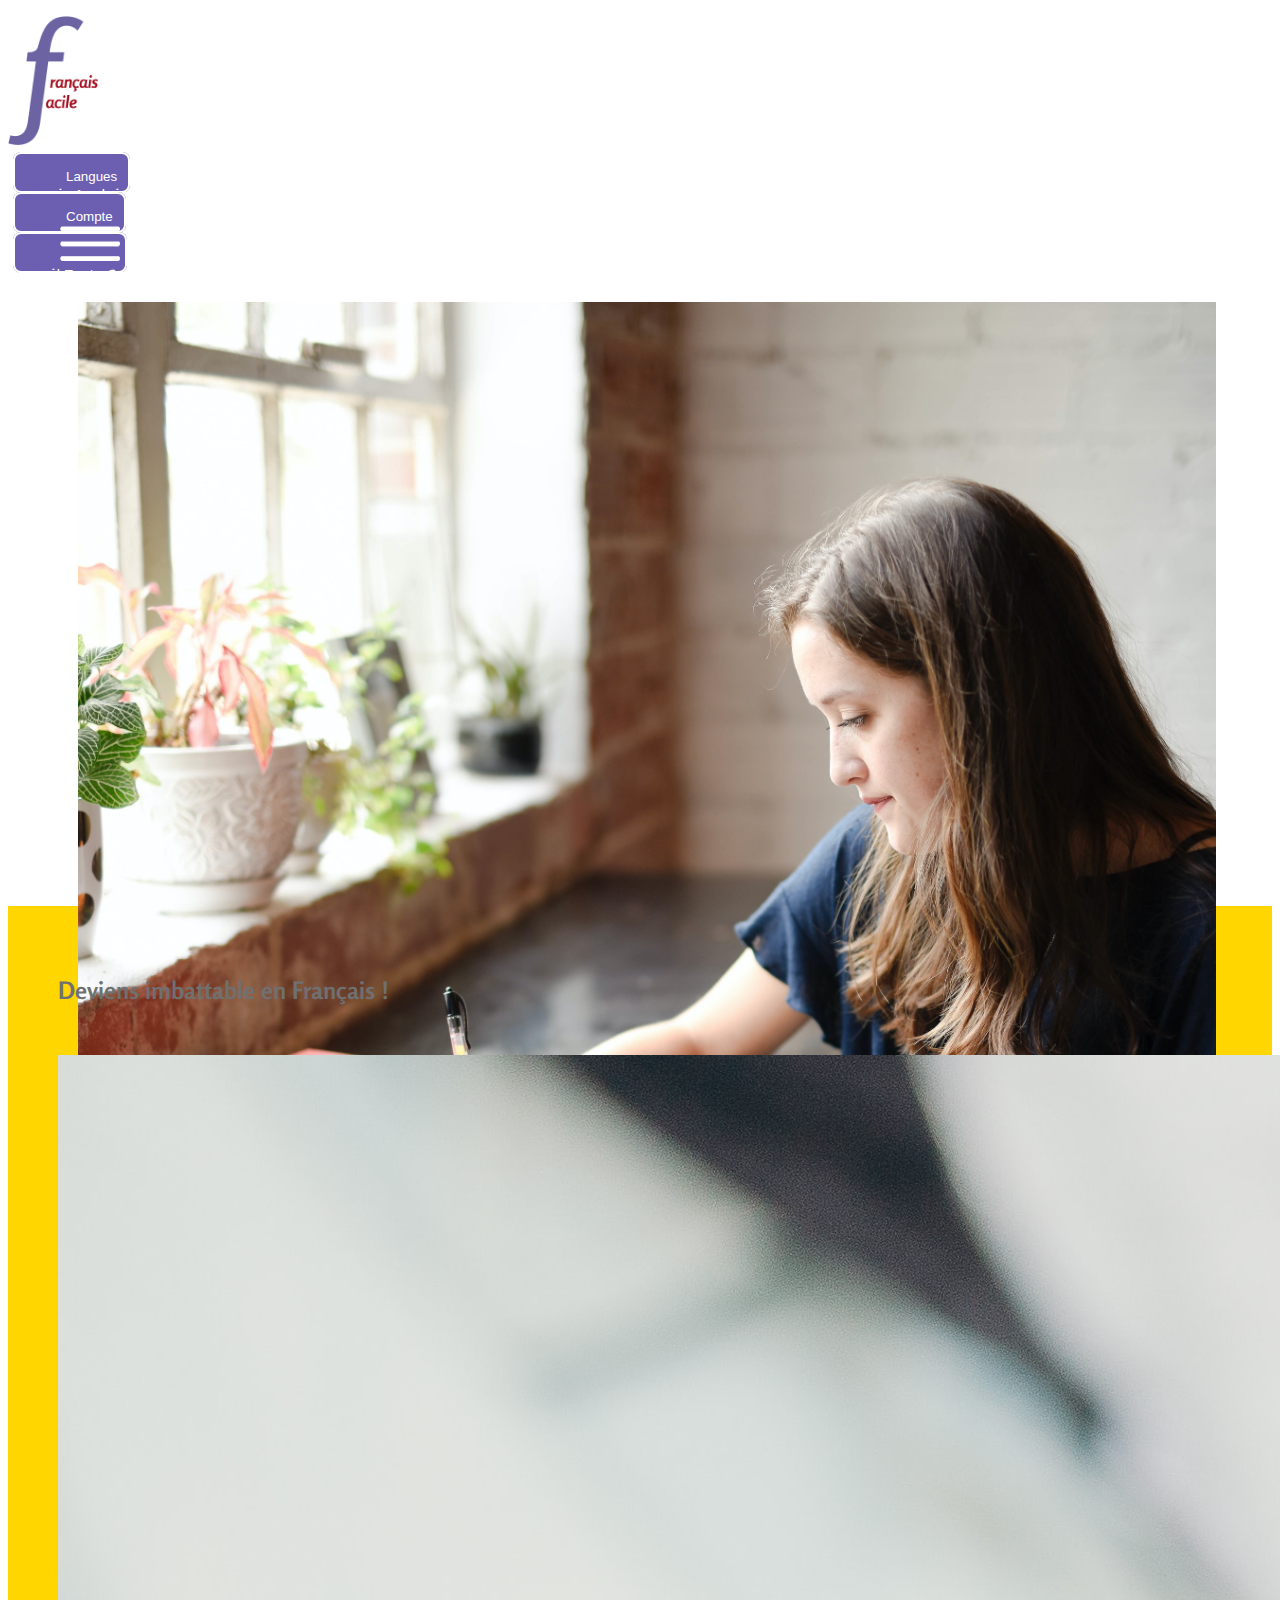
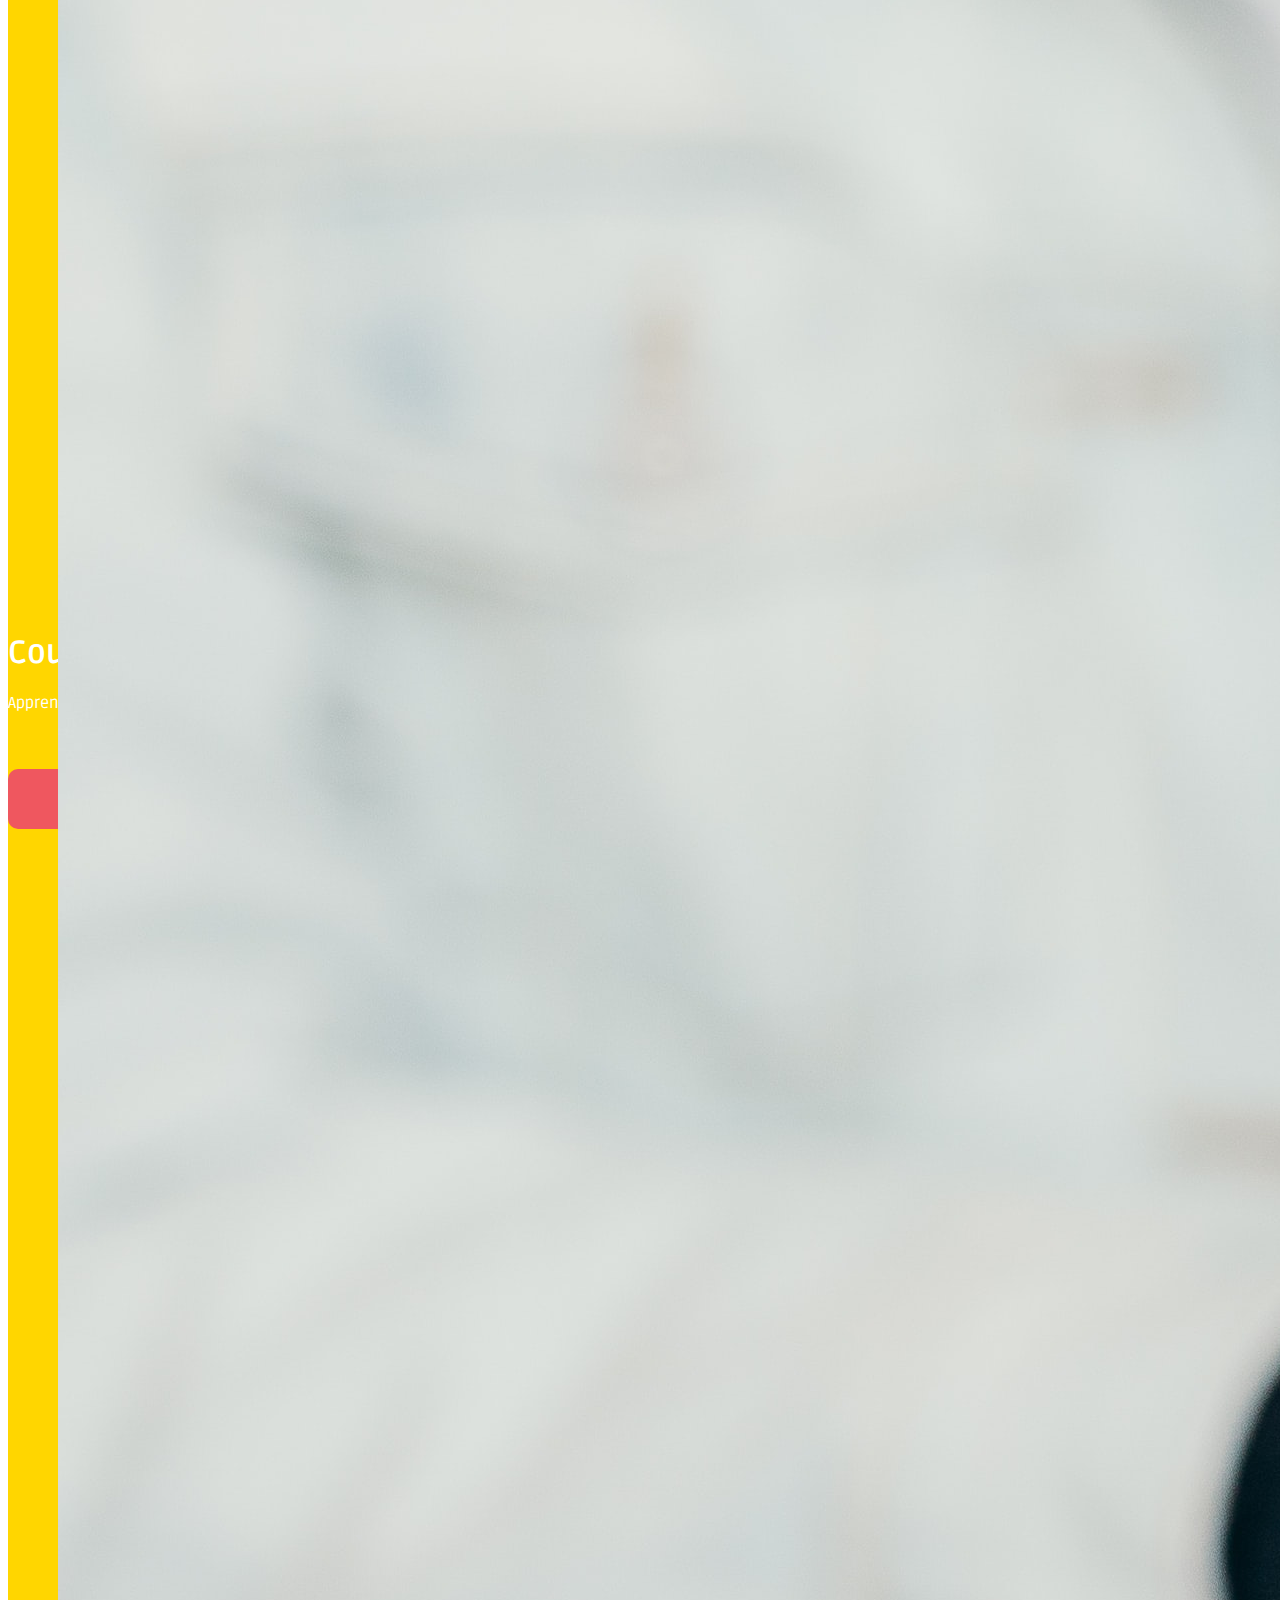
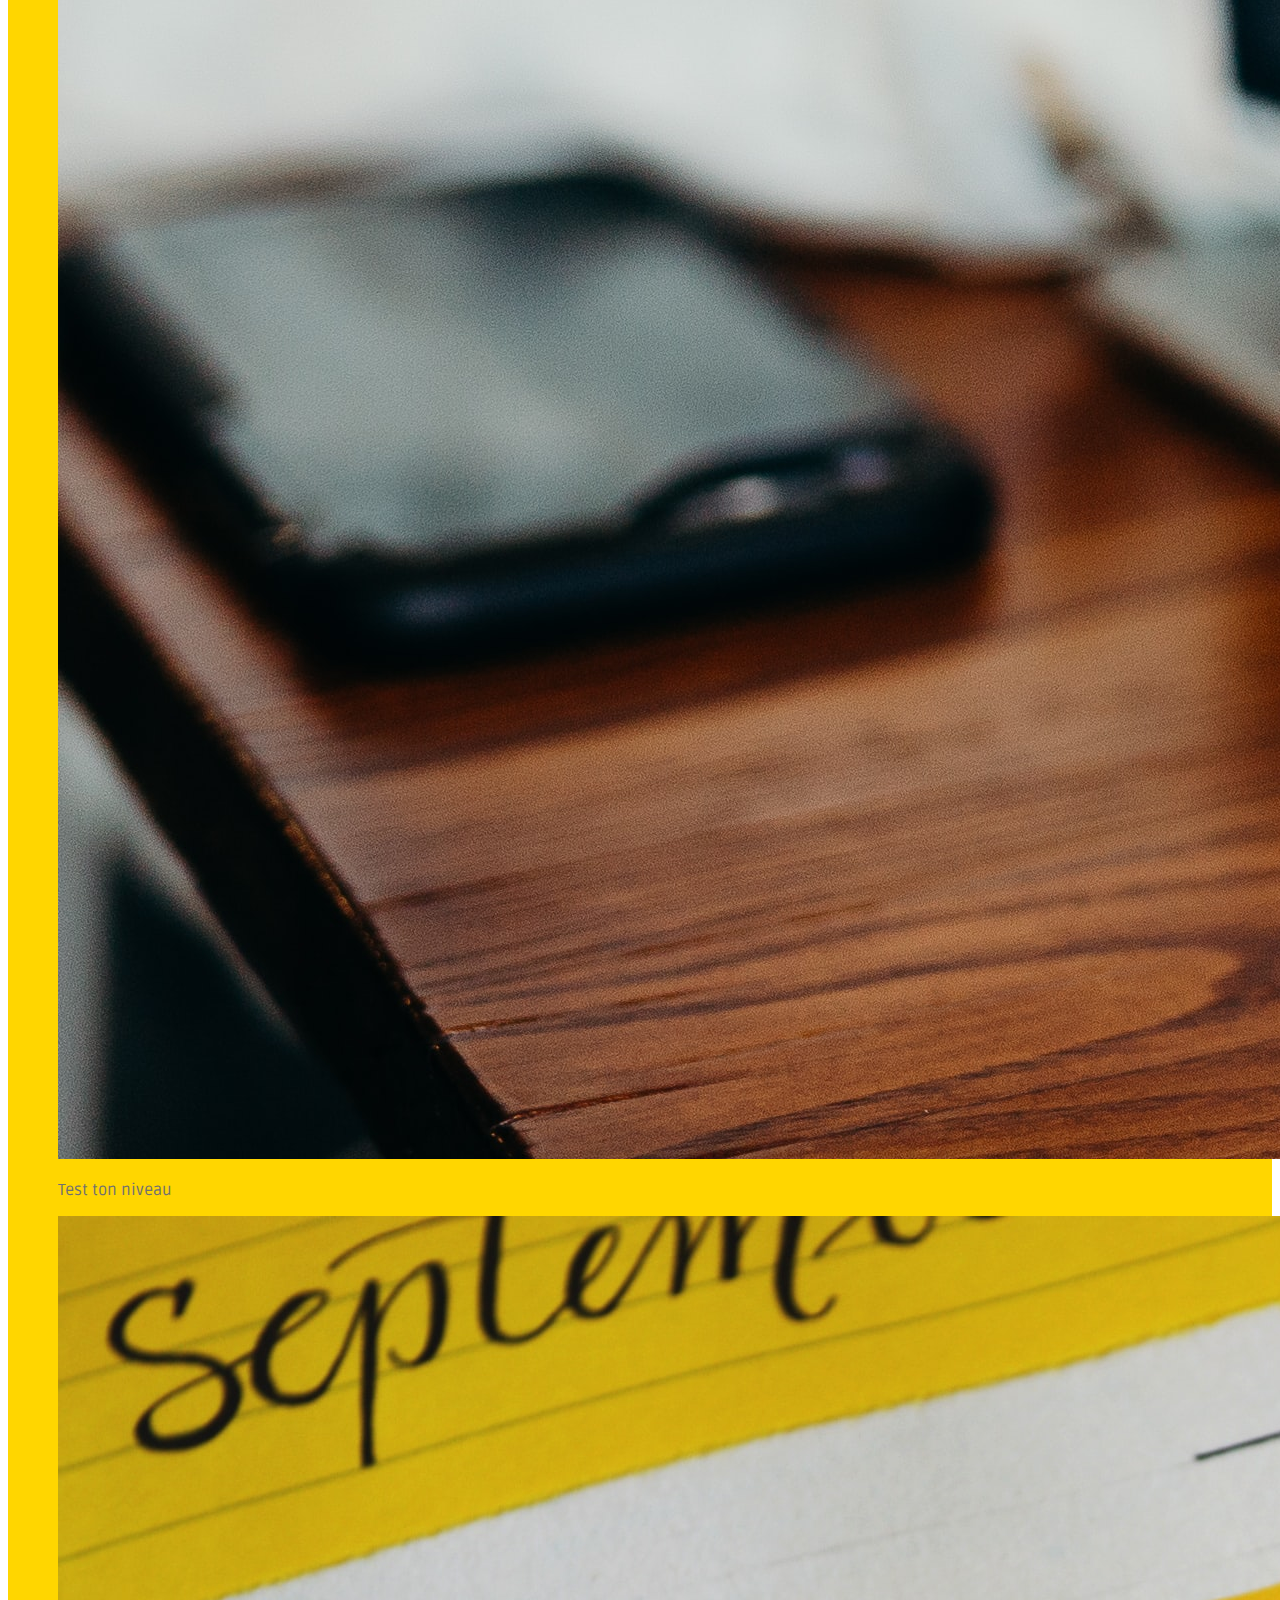
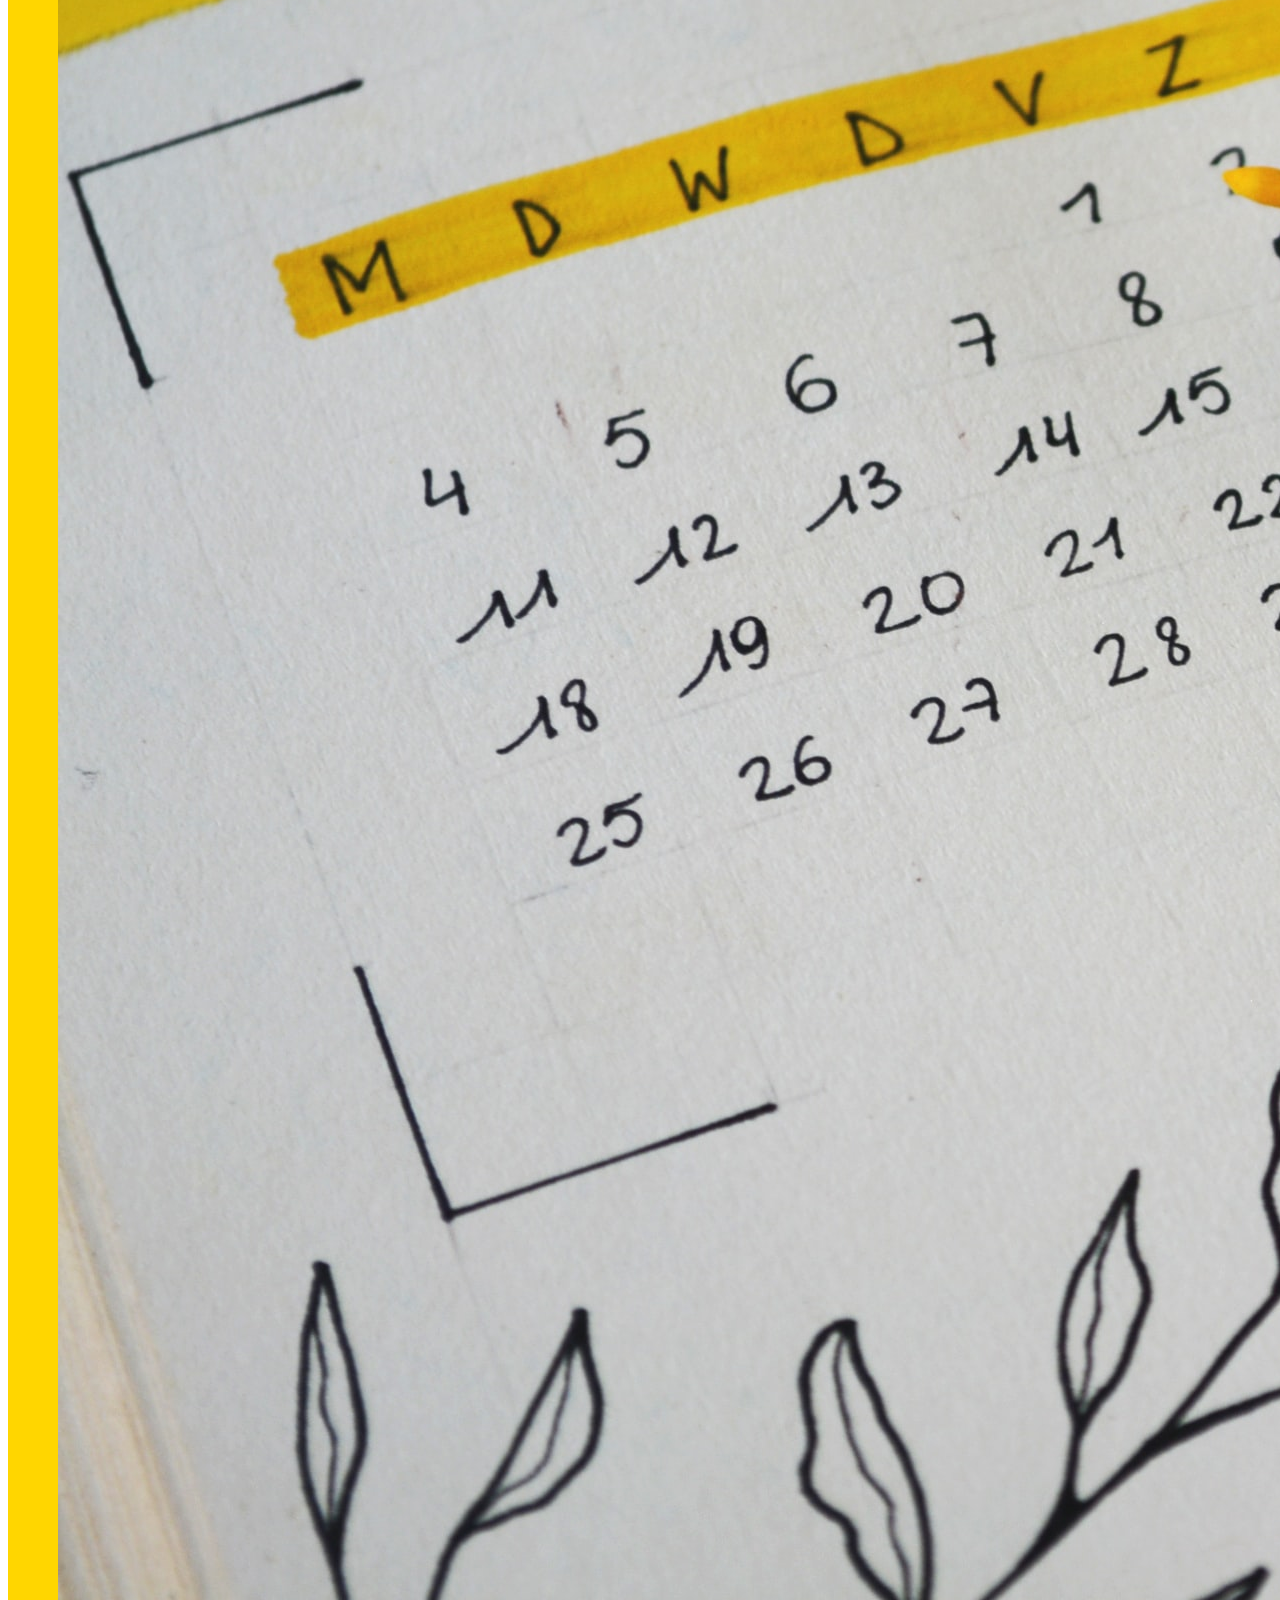
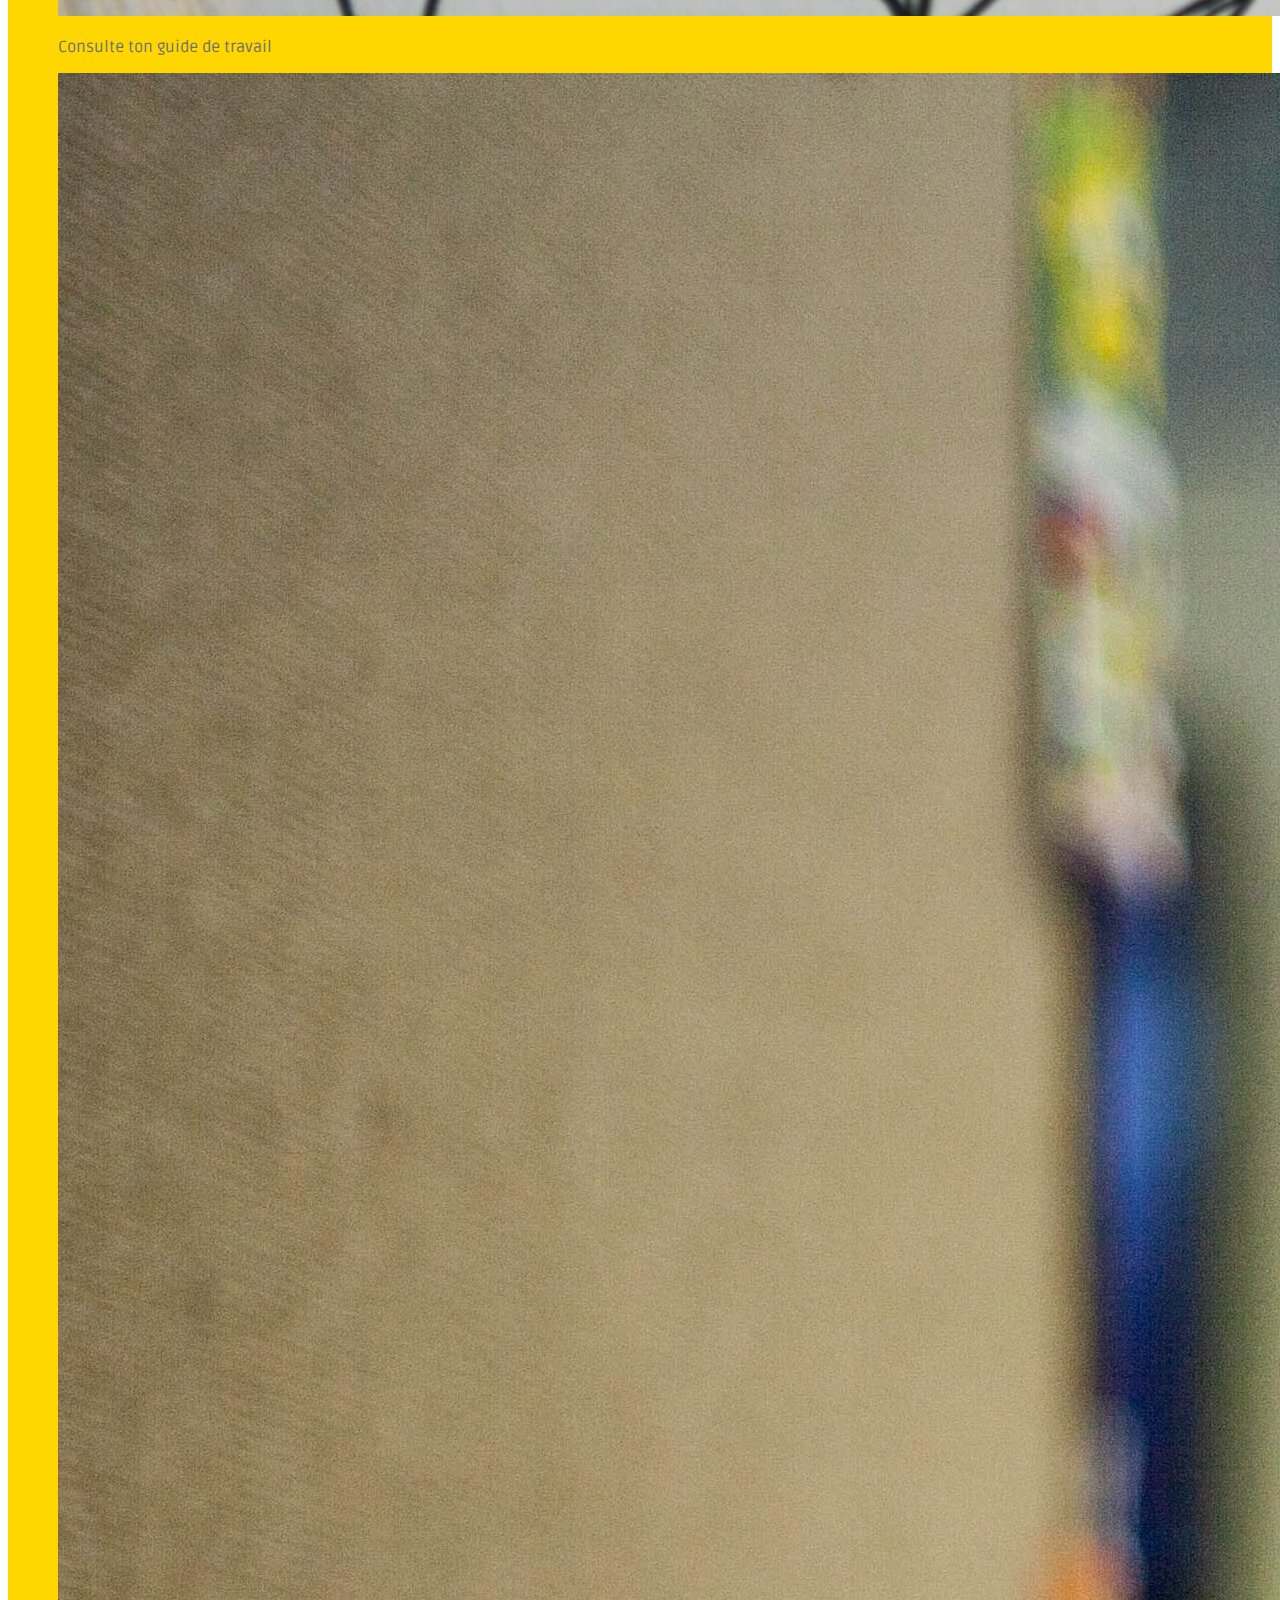
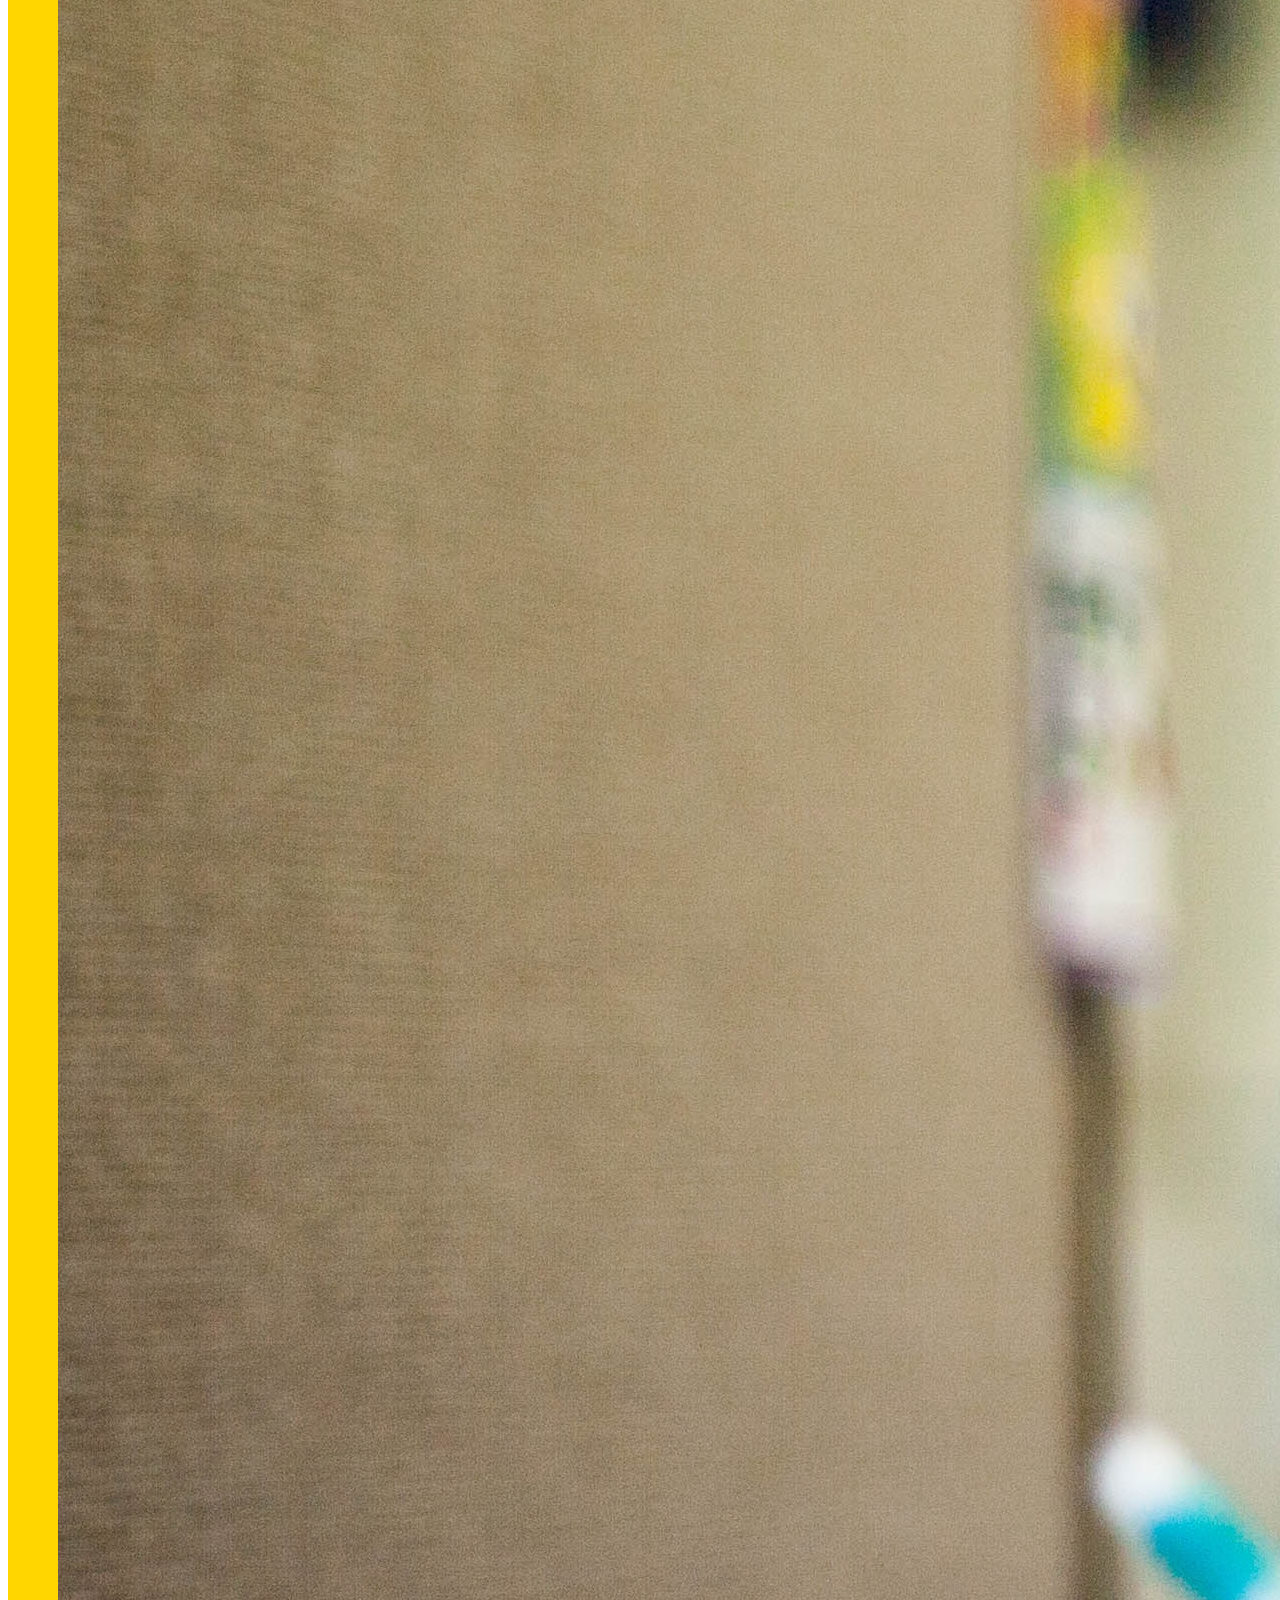
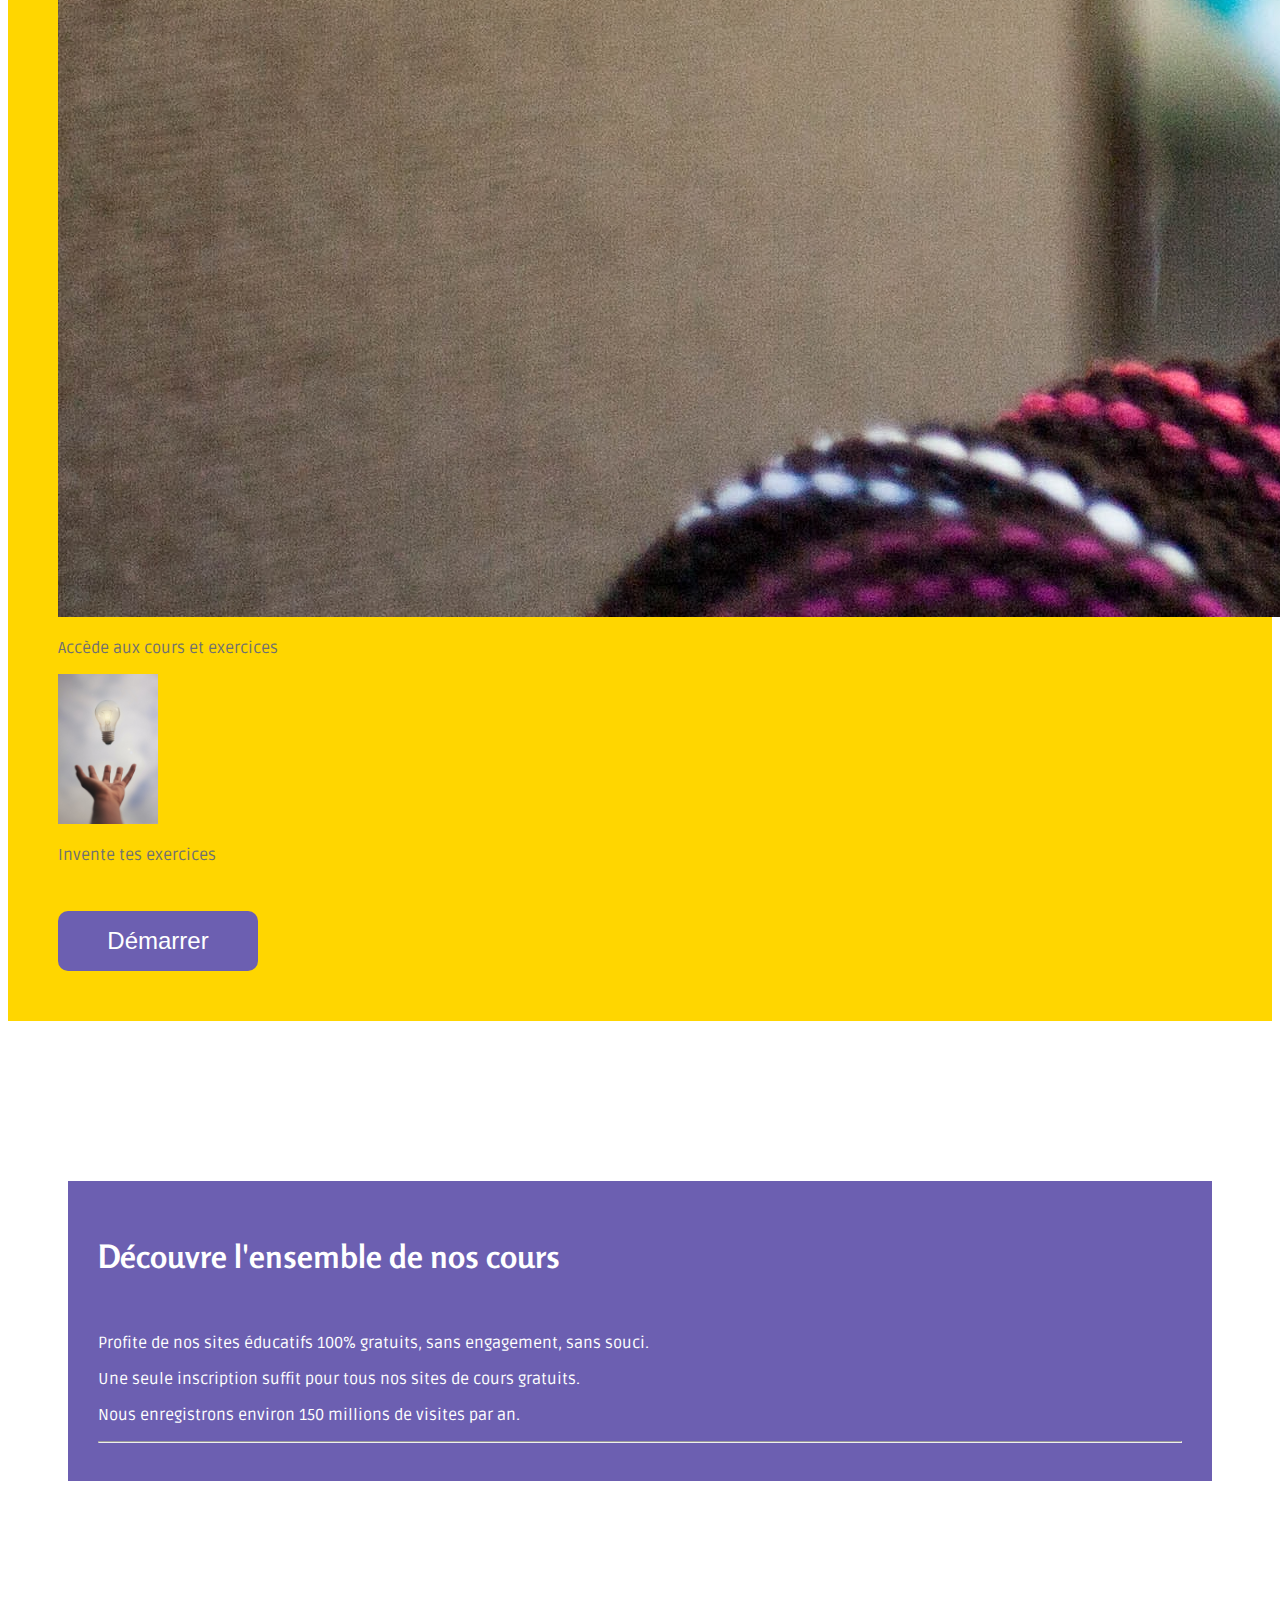
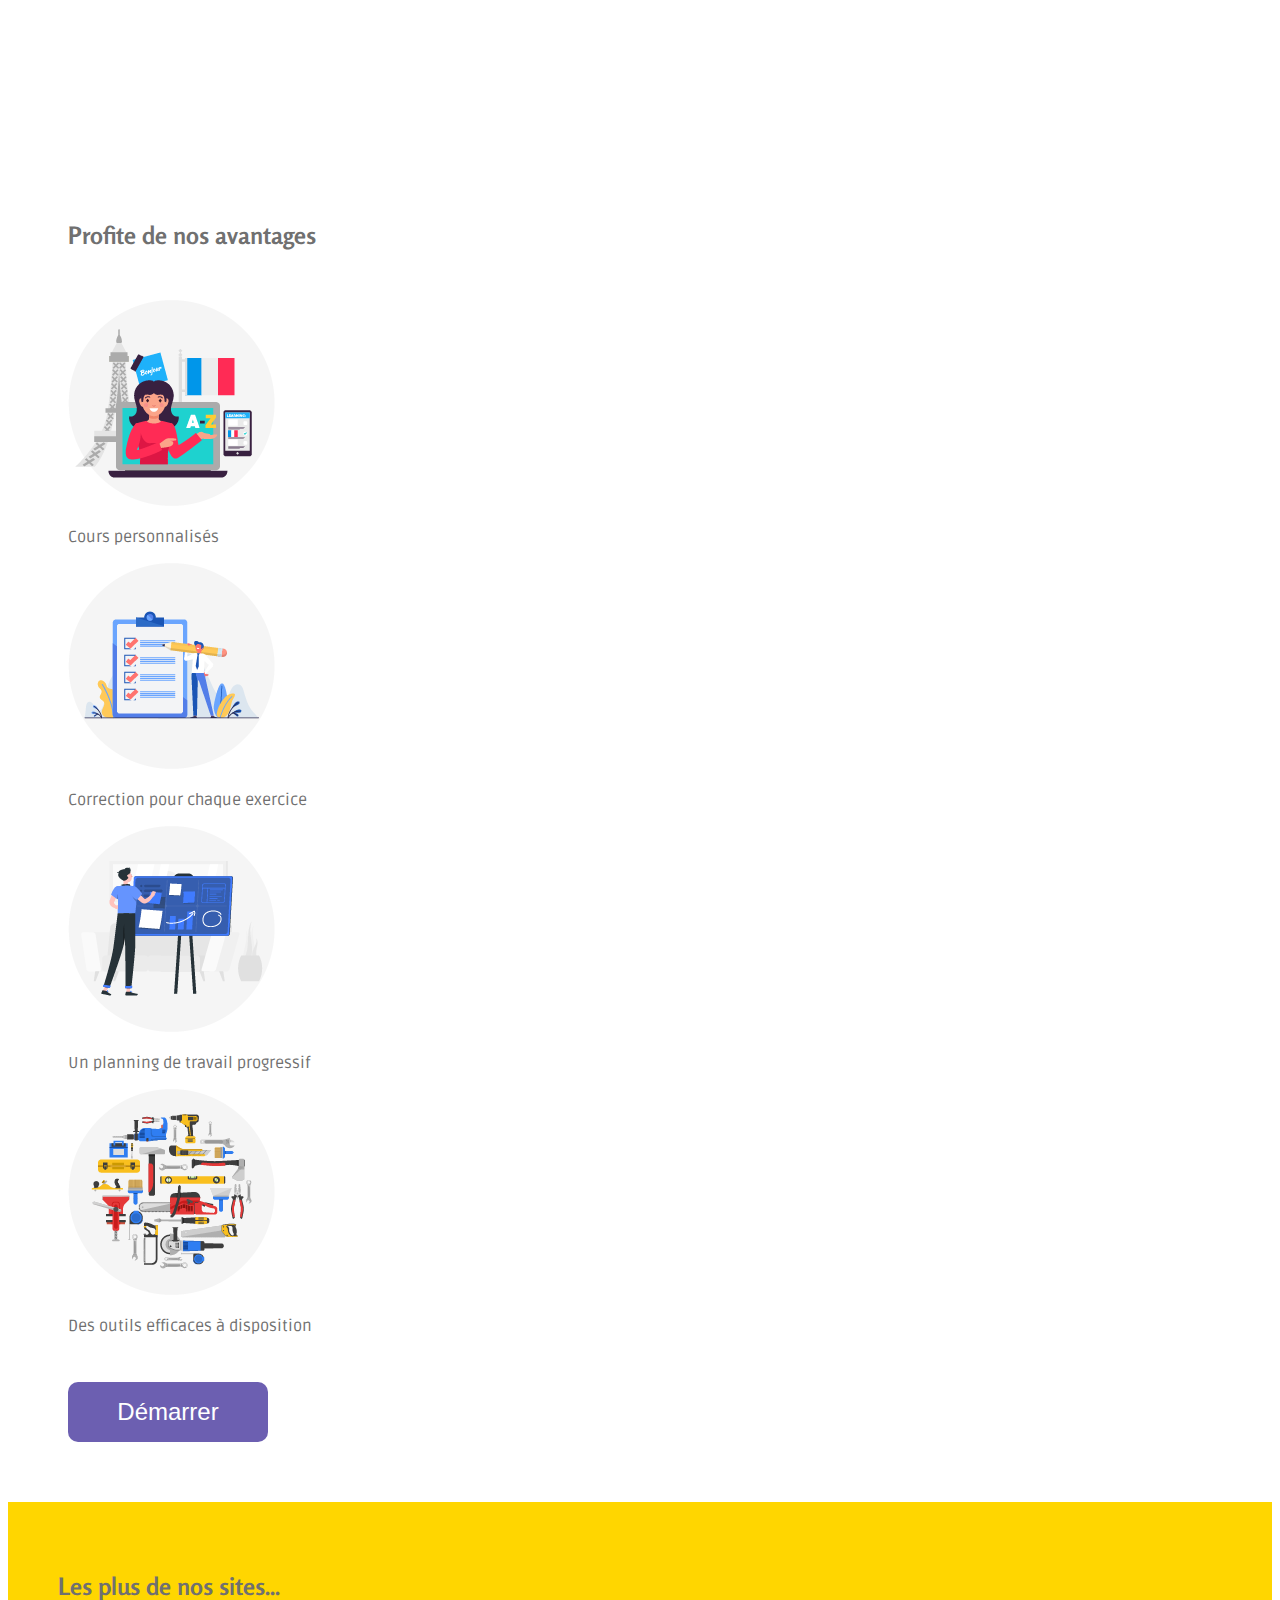
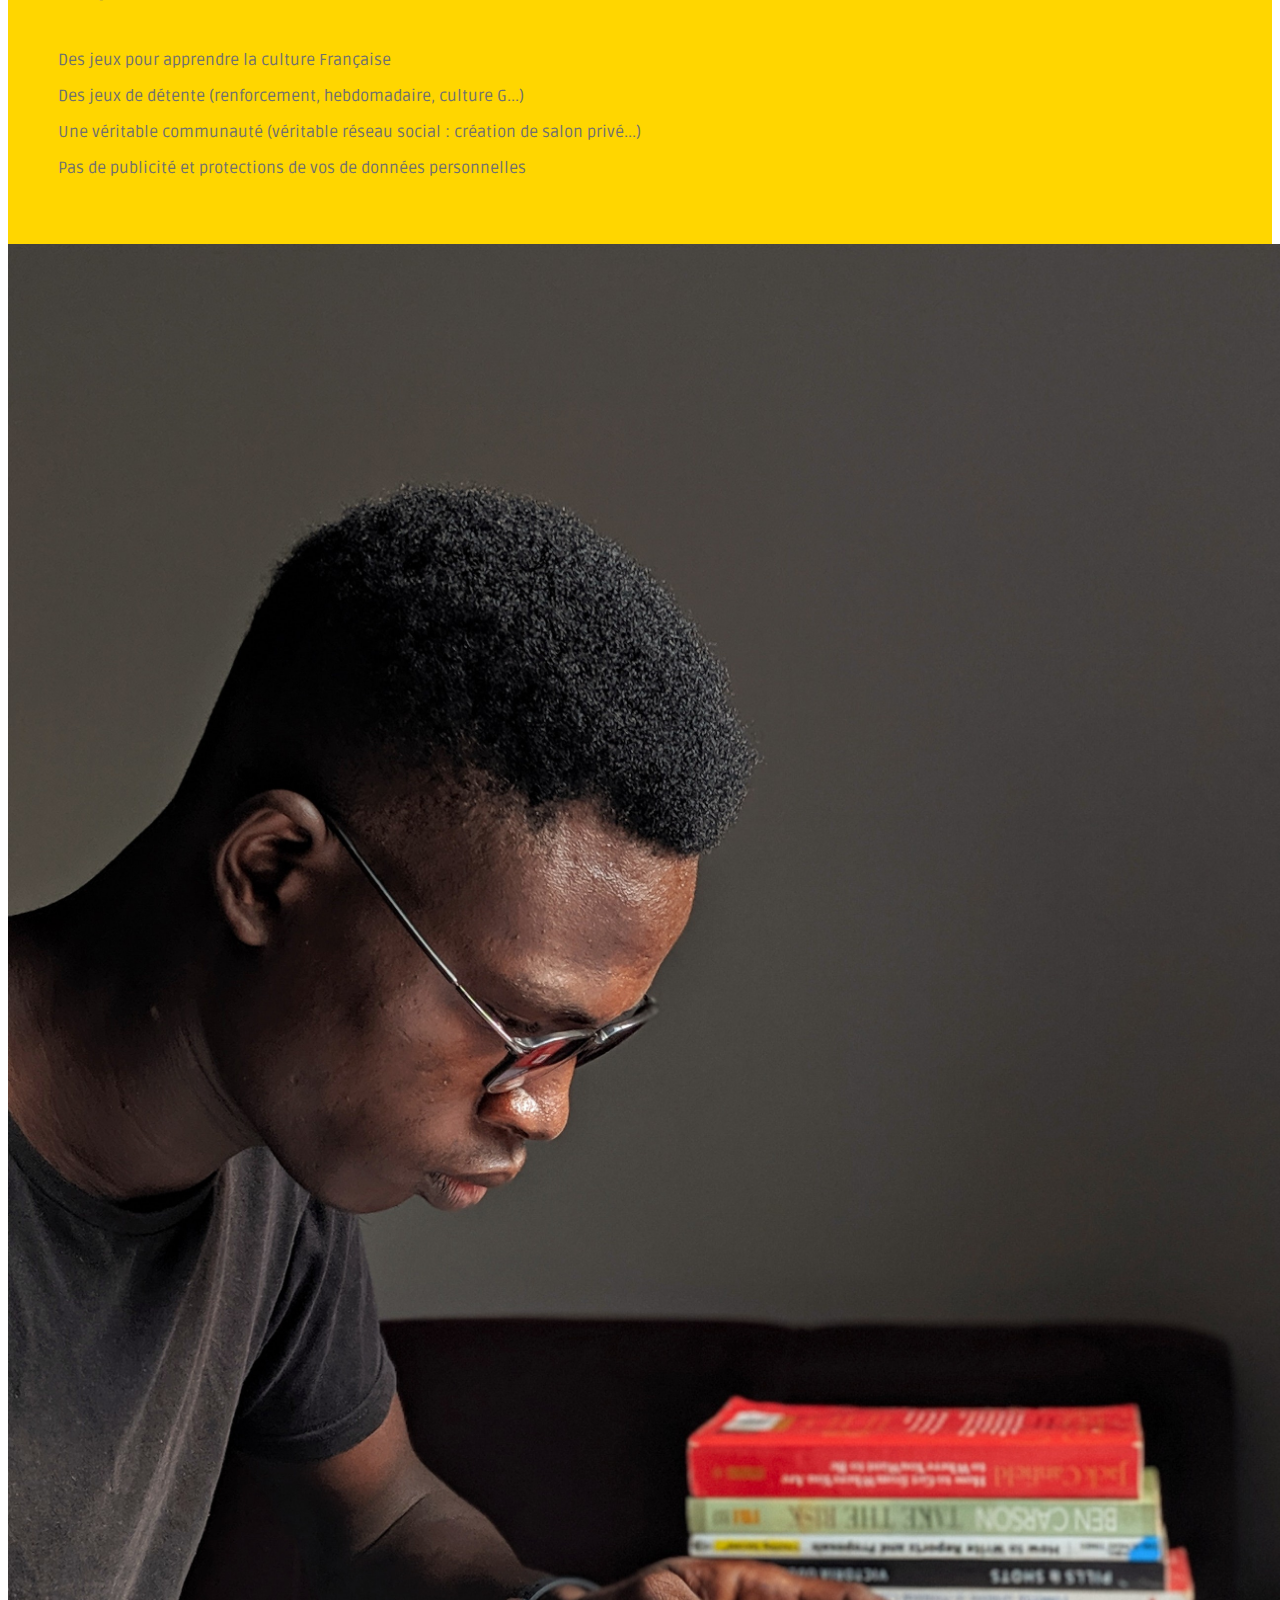
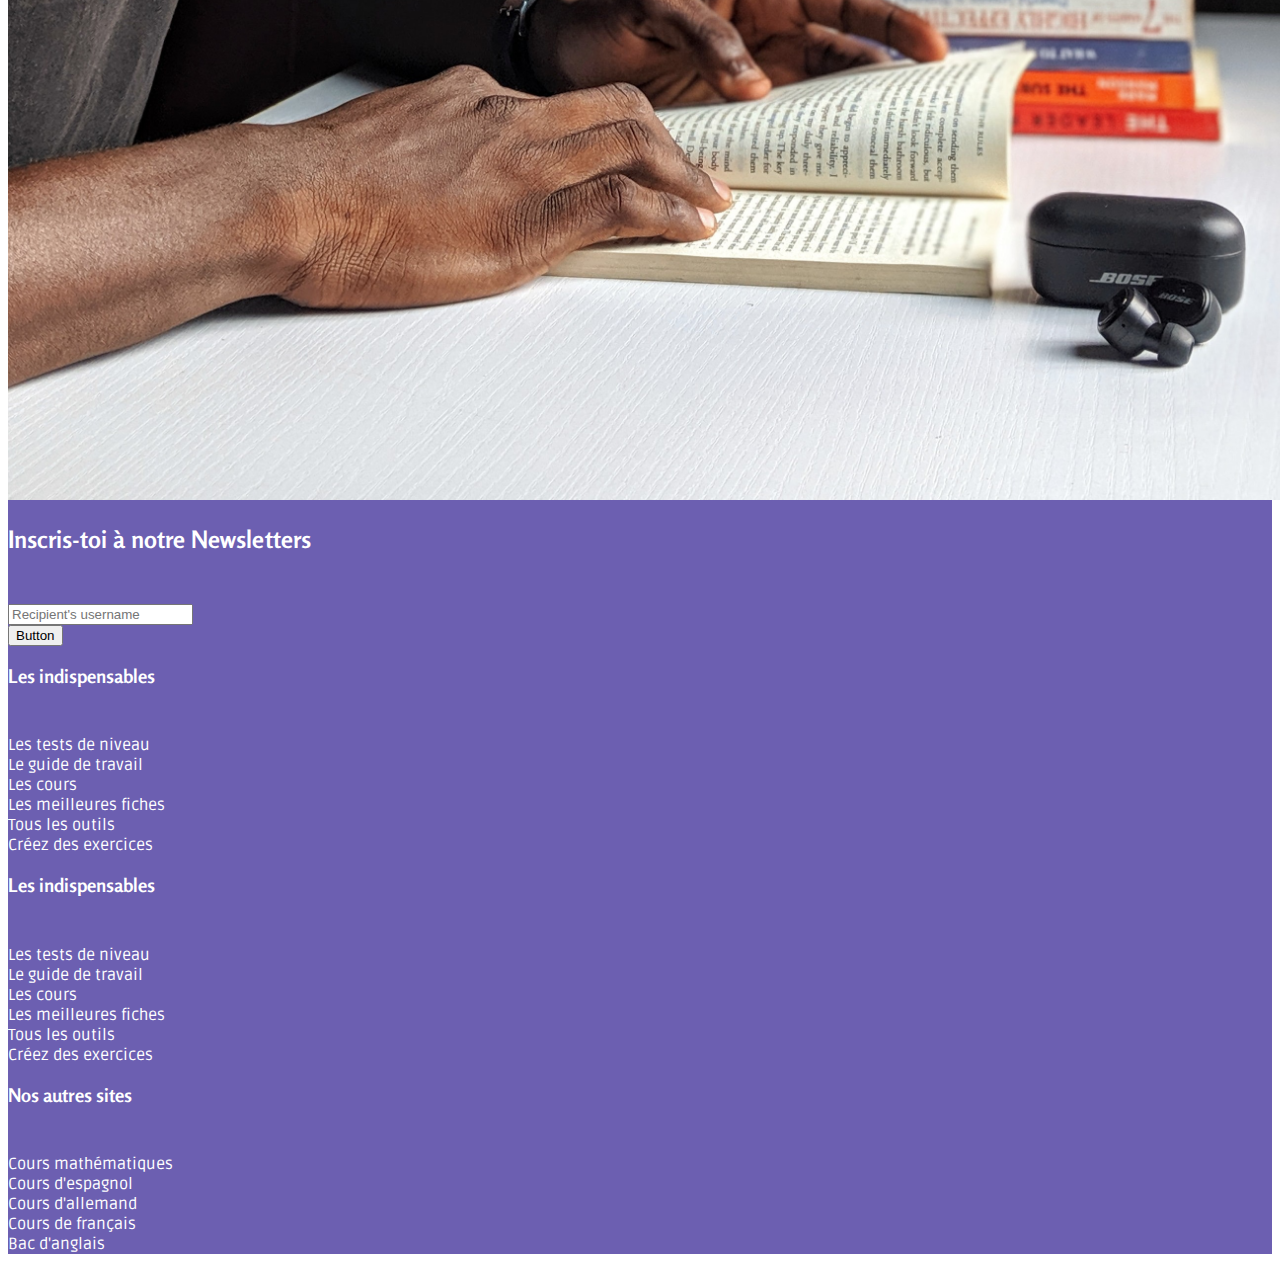
==== accueil.html @ e121e367 "version0" ====
<!DOCTYPE html>
<html lang="en">
<head>
    <meta charset="UTF-8">
    <meta name="viewport" content="width=device-width, initial-scale=1.0">
    <title>Document</title>    
    <link rel="stylesheet" href="https://cdn.jsdelivr.net/npm/bootstrap@4.5.3/dist/css/bootstrap.min.css" integrity="sha384-TX8t27EcRE3e/ihU7zmQxVncDAy5uIKz4rEkgIXeMed4M0jlfIDPvg6uqKI2xXr2" crossorigin="anonymous">    <link rel="stylesheet" href="css/style.css">
    <link rel="stylesheet" href="css/style.css">
    <link href="https://fonts.googleapis.com/css2?family=Rosario&display=swap" rel="stylesheet"> 
    <link href="https://fonts.googleapis.com/css2?family=Ruda&display=swap" rel="stylesheet"> 
</head>
<body>
    <header>
        <nav class="navbar navbar-black">
            <p><a href="#" class="navbar-brand mb-0 h1 text-light"><img src="img/logo.png" alt="logo" id="logo"></a></p>
                <ul class="nav justify-content-end">
                    <li class="nav-item dropdown">
                        <a class="nav-link dropdown-toggle" href="#" id="navbarDropdownMenuLink" role="button" data-toggle="dropdown" aria-haspopup="true" aria-expanded="false">
                          <button id="langues">Langues</button>
                        </a>
                        <div class="dropdown-menu" aria-labelledby="navbarDropdownMenuLink">
                          <a class="dropdown-item" href="#">Français</a>
                          <a class="dropdown-item" href="#">Anglais</a>
                          <a class="dropdown-item" href="#">Italien</a>
                        </div>
                    </li>
                    <li class="nav-item dropdown">
                        <a class="nav-link" href="#" id="navbarDropdownMenuLink" role="button" data-toggle="dropdown" aria-haspopup="true" aria-expanded="false">
                          <button id="compte">Compte</button>
                        </a>
                    </li>
                    <li class="nav-item dropdown">
                        <a class="nav-link" href="#" id="navbarDropdownMenuLink" role="button" data-toggle="dropdown" aria-haspopup="true" aria-expanded="false">
                          <img src="img/burger.png" alt="burger-menu" id="burger">
                        </a>
                        <div class="dropdown-menu" aria-labelledby="navbarDropdownMenuLink">
                          <a class="dropdown-item" href="#">Accueil</a>
                          <a class="dropdown-item" href="#">Tests</a>
                          <a class="dropdown-item" href="#">Cours</a>
                        </div>
                      </li>
                </ul>
        </nav>
        <div class="row">
            <div class="col-lg-5">
                <img src="img/1-imageHeader.jpg" alt="image-header" id="image-header">
            </div>
            <div class="col-lg-7 d-flex flex-column align-items-center" id="cadre-princpal">
                <h1 class="display-4">Cours 100% gratuits</h1>
                <p class="lead">Apprenez et perfectionnez- vous en français ou une autre langues !</p>
                <hr class="my-4">
                <button class="gros-bouton" id="teste-toi">Teste-toi</button>
            </div>
        </div>
    </header>
    <main>
        <div class="container-fluid" id="seconde-section">
            <div class="row justify-content-center">
                <h2>Deviens imbattable en Français !</h2>
            </div>
            <div class="row">
                <div class="col-md">
                    <div class="card" style="width: 16rem;">
                        <img src="img/2-Test ton niveau.jpg" class="card-img-top" alt="image-test-ton-niveau">
                        <div class="card-body">
                            <p class="card-text">Test ton niveau</p>
                        </div>
                    </div>
                </div>
                <div class="col-md">
                    <div class="card" style="width: 16rem;">
                        <img src="img/3-GuideDeTravail.jpg" class="card-img-top" alt="image-test-ton-niveau">
                        <div class="card-body">
                            <p class="card-text">Consulte ton guide de travail</p>
                        </div>
                    </div>
                </div>
                <div class="col-md">
                    <div class="card" style="width: 16rem;">
                        <img src="img/4-AccedeAuxCours.jpg" class="card-img-top" alt="image-test-ton-niveau">
                        <div class="card-body">
                            <p class="card-text">Accède aux cours et exercices</p>
                        </div>
                    </div>
                </div>
                <div class="col-md">
                    <div class="card" style="width: 16rem;">
                        <img src="img/5-InventeDesExercices.jpg" class="card-img-top" alt="image-test-ton-niveau" id="Invention">
                        <div class="card-body">
                            <p class="card-text">Invente tes exercices</p>
                        </div>
                    </div>
                </div>
            </div>
            <div class="row justify-content-center">
                <button class="gros-bouton demarrer">Démarrer</button>
            </div>
        </div>
        <div class="container-fluid" id="troisieme-section">
            <div class="row">
                <div class="col-lg-5">
                </div>
                <div class="col-lg-7 d-flex flex-column" id="cadre-secondaire">
                    <h2 class="display-4" id="decouvre">Découvre l'ensemble de nos cours</h2>
                    <p>Profite de nos sites éducatifs 100% gratuits, sans engagement, sans souci.</p>
                    <p>Une seule inscription suffit pour tous nos sites de cours gratuits.</p>
                    <p>Nous enregistrons environ 150 millions de visites par an.</p>
                    <hr class="my-4">
                </div>
            </div>
        </div>
        <div class="container-fluid" id="quatrieme-section">  
            <div class="row justify-content-center">
                <h2>Profite de nos avantages</h2>
            </div>
            <div class="row justify-content-center">
                <div class="col-lg-3">
                    <article>
                        <img src="img/7-CoursPersonnalisés.png" alt="">
                        <p>Cours personnalisés</p>
                    </article>
                </div>
                <div class="col-lg-3">
                    <article>
                        <img src="img/8-CorrectionsExercice.png" alt="">
                        <p>Correction pour chaque exercice</p>
                    </article>
                </div>
                <div class="col-lg-3">
                    <article>
                        <img src="img/9-PlanningProgressif.png" alt="">
                        <p>Un planning de travail progressif</p>
                    </article>
                </div>
                <div class="col-lg-3">
                    <article>
                        <img src="img/10-OutilsDisponible.png" alt="">
                        <p>Des outils efficaces à disposition</p>
                    </article>
                </div>
            </div>
            <div class="row justify-content-center">
                <button class="gros-bouton demarrer">Démarrer</button>
            </div>
        </div>
        <div class="container-fluid" id="cinquieme-section"> 
            <div class="col-12">
                <h2>Les plus de nos sites...</h2>
                <p>Des jeux pour apprendre la culture Française</p>
                <p>Des jeux de détente (renforcement, hebdomadaire, culture G...)</p>
                <p>Une véritable communauté (véritable réseau social : création de salon privé...)</p>
                <p>Pas de publicité et protections de vos de données personnelles</p>
            </div>
        </div>
    </main>
    <footer>
        <div class="row">
                <div class="col-lg-3">
                    <img src="img/11-ImageFooter.jpg" alt="image-footer" id="image-footer">
                </div>
                <div class="col-lg-9">
                    <div class="row">
                        <h2>Inscris-toi à notre Newsletters</h2>
                    </div>
                        <div class="input-group mb-3">
                            <input type="text" class="form-control" placeholder="Recipient's username" aria-label="Recipient's username" aria-describedby="button-addon2">
                            <div class="input-group-append">
                              <button class="btn btn-outline-secondary" type="button" id="button-addon2">Button</button>
                            </div>
                          </div>
                    <div class="row">
                        <div class="col-lg-4">
                            <h3>Les indispensables</h3>
                            <ul>
                                <li>Les tests de niveau</li>
                                <li>Le guide de travail</li>
                                <li>Les cours</li>
                                <li>Les meilleures fiches</li>
                                <li>Tous les outils</li>
                                <li>Créez des exercices</li>
                            </ul>
                        </div>
                        <div class="col-lg-4">
                            <h3>Les indispensables</h3>
                            <ul>
                                <li>Les tests de niveau</li>
                                <li>Le guide de travail</li>
                                <li>Les cours</li>
                                <li>Les meilleures fiches</li>
                                <li>Tous les outils</li>
                                <li>Créez des exercices</li>
                            </ul>
                        </div>
                        <div class="col-lg-4">
                            <h3>Nos autres sites</h3>
                            <ul>
                                <li>Cours mathématiques</li>
                                <li>Cours d'espagnol</li>
                                <li>Cours d'allemand</li>
                                <li>Cours de français</li>
                                <li>Bac d'anglais</li>
                            </ul>
                        </div>
                    </div>
                </div>
        </div>
    </footer>






    <script src="https://code.jquery.com/jquery-3.5.1.slim.min.js" integrity="sha384-DfXdz2htPH0lsSSs5nCTpuj/zy4C+OGpamoFVy38MVBnE+IbbVYUew+OrCXaRkfj" crossorigin="anonymous"></script>
    <script src="https://cdn.jsdelivr.net/npm/bootstrap@4.5.3/dist/js/bootstrap.bundle.min.js" integrity="sha384-ho+j7jyWK8fNQe+A12Hb8AhRq26LrZ/JpcUGGOn+Y7RsweNrtN/tE3MoK7ZeZDyx" crossorigin="anonymous"></script>
</body>
</html>
---- css/style.css ----
/*Polices et tailles de texte générales.************************************************************************/
h2, h3 {
    font-family: 'Rosario', sans-serif;
    color: #707070;
    padding-bottom: 30px;
}
body {
    font-family: 'Ruda', sans-serif;
    color: #707070;
}

/*Nav-bar******************************************************************************************************/
#logo {
    width: 90px;
}
#burger {
    width: 60px;
}
#navbarDropdownMenuLink {
    border: 2px solid white;
    background-color: #6C5FB1;
    border-radius: 8px;
    padding: 5px;
    padding-top: 12px;
    padding-left: 45px;
    margin: 5px;
    width: 180px;
    height: 50px;
}
a {
    color: white;
}
#compte, #langues {
    background-color: #6C5FB1;
    border: none;
    color: white;
}

/*Cadre-pincipal***********************************************************************************************/
#image-header {
    width: 90%;
    padding-left: 70px;
}
#cadre-princpal {
    color: white;
    padding-top: 200px;
}
header{
    background: url(https://adesandi.com/wp-content/uploads/2020/10/fond.jpg) no-repeat center center ;
    background-size: cover;
    height:890px;
}

/*Cadre-secondaire*********************************************************************************************/
#cadre-secondaire {
    color: white;
    margin-top: 100px;
    padding: 30px;
    background-color: #6C5FB1;
}
h2#decouvre.display-4 {
    color: white !important;
    font-size: 2rem;
}

/*Boutons******************************************************************************************************/
.gros-bouton {
    width: 200px;
    height: 60px;
    border-radius: 10px;
    border: none;
    color: white;
    font-size: 1.5em;
    margin-top: 30px;
}
#teste-toi {
    background-color: #EF575F;
}
.gros-bouton.demarrer {
    background-color: #6C5FB1;
}


/*Sections*****************************************************************************************************/
#seconde-section, #cinquieme-section {
    background-color: #FFD600;
    padding: 50px;
}
#troisieme-section, #quatrieme-section {
    padding: 60px;
}
#troisieme-section {
    background: url(https://adesandi.com/wp-content/uploads/2020/10/6-DecouvreLesCours-scaled.jpg)no-repeat center center ;
    background-size: cover;
    height:600px;;
}
.card {
    background-color: #FFD600 !important;
    border: none;
}
#Invention {
    height: 150px;
    width: auto;
}




/*Footer******************************************************************************************************/
#image-footer {
    width: 110%;
}
footer {
    background-color: #6C5FB1;
    color: white;
}
footer h2, h3 {
    color: white;
}
ul {
    list-style: none;
    padding-left: 0;
}
---- css/style.css ----
/*Polices et tailles de texte générales.************************************************************************/
h2, h3 {
    font-family: 'Rosario', sans-serif;
    color: #707070;
    padding-bottom: 30px;
}
body {
    font-family: 'Ruda', sans-serif;
    color: #707070;
}

/*Nav-bar******************************************************************************************************/
#logo {
    width: 90px;
}
#burger {
    width: 60px;
}
#navbarDropdownMenuLink {
    border: 2px solid white;
    background-color: #6C5FB1;
    border-radius: 8px;
    padding: 5px;
    padding-top: 12px;
    padding-left: 45px;
    margin: 5px;
    width: 180px;
    height: 50px;
}
a {
    color: white;
}
#compte, #langues {
    background-color: #6C5FB1;
    border: none;
    color: white;
}

/*Cadre-pincipal***********************************************************************************************/
#image-header {
    width: 90%;
    padding-left: 70px;
}
#cadre-princpal {
    color: white;
    padding-top: 200px;
}
header{
    background: url(https://adesandi.com/wp-content/uploads/2020/10/fond.jpg) no-repeat center center ;
    background-size: cover;
    height:890px;
}

/*Cadre-secondaire*********************************************************************************************/
#cadre-secondaire {
    color: white;
    margin-top: 100px;
    padding: 30px;
    background-color: #6C5FB1;
}
h2#decouvre.display-4 {
    color: white !important;
    font-size: 2rem;
}

/*Boutons******************************************************************************************************/
.gros-bouton {
    width: 200px;
    height: 60px;
    border-radius: 10px;
    border: none;
    color: white;
    font-size: 1.5em;
    margin-top: 30px;
}
#teste-toi {
    background-color: #EF575F;
}
.gros-bouton.demarrer {
    background-color: #6C5FB1;
}


/*Sections*****************************************************************************************************/
#seconde-section, #cinquieme-section {
    background-color: #FFD600;
    padding: 50px;
}
#troisieme-section, #quatrieme-section {
    padding: 60px;
}
#troisieme-section {
    background: url(https://adesandi.com/wp-content/uploads/2020/10/6-DecouvreLesCours-scaled.jpg)no-repeat center center ;
    background-size: cover;
    height:600px;;
}
.card {
    background-color: #FFD600 !important;
    border: none;
}
#Invention {
    height: 150px;
    width: auto;
}




/*Footer******************************************************************************************************/
#image-footer {
    width: 110%;
}
footer {
    background-color: #6C5FB1;
    color: white;
}
footer h2, h3 {
    color: white;
}
ul {
    list-style: none;
    padding-left: 0;
}
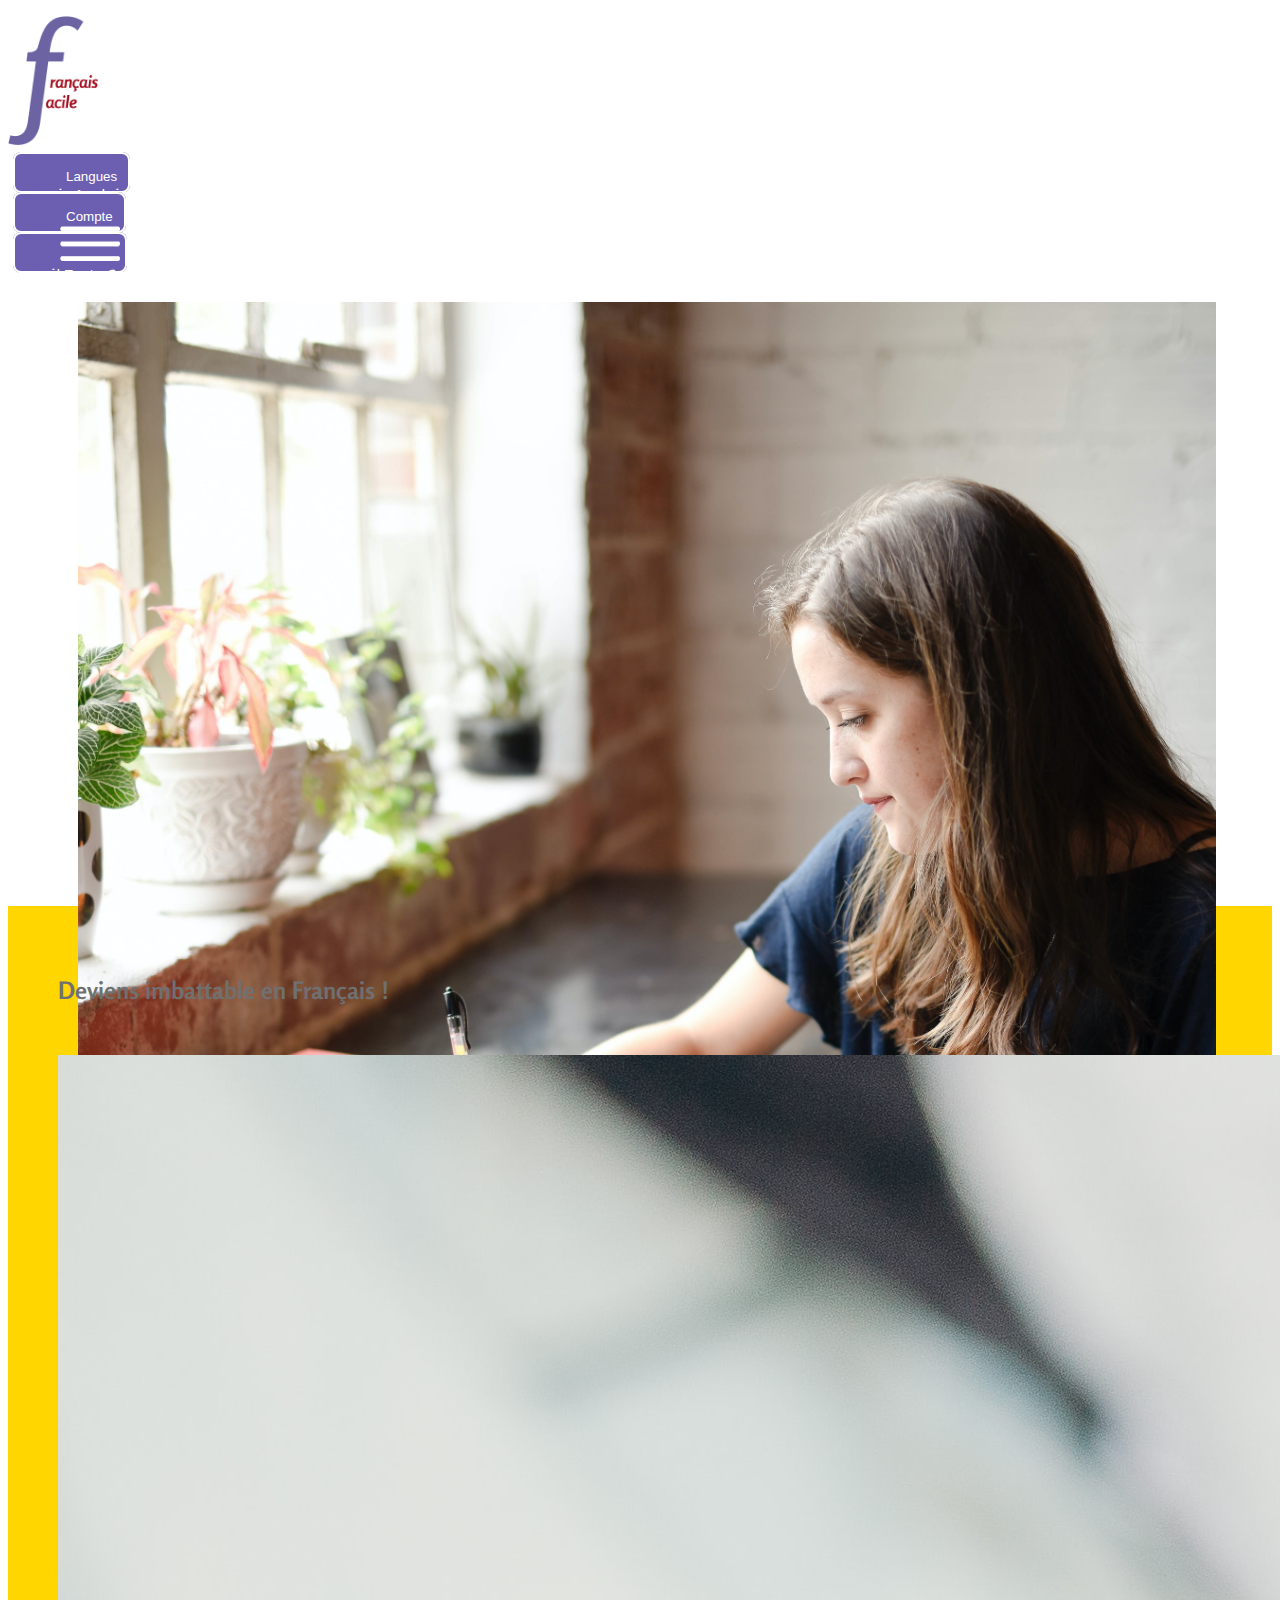
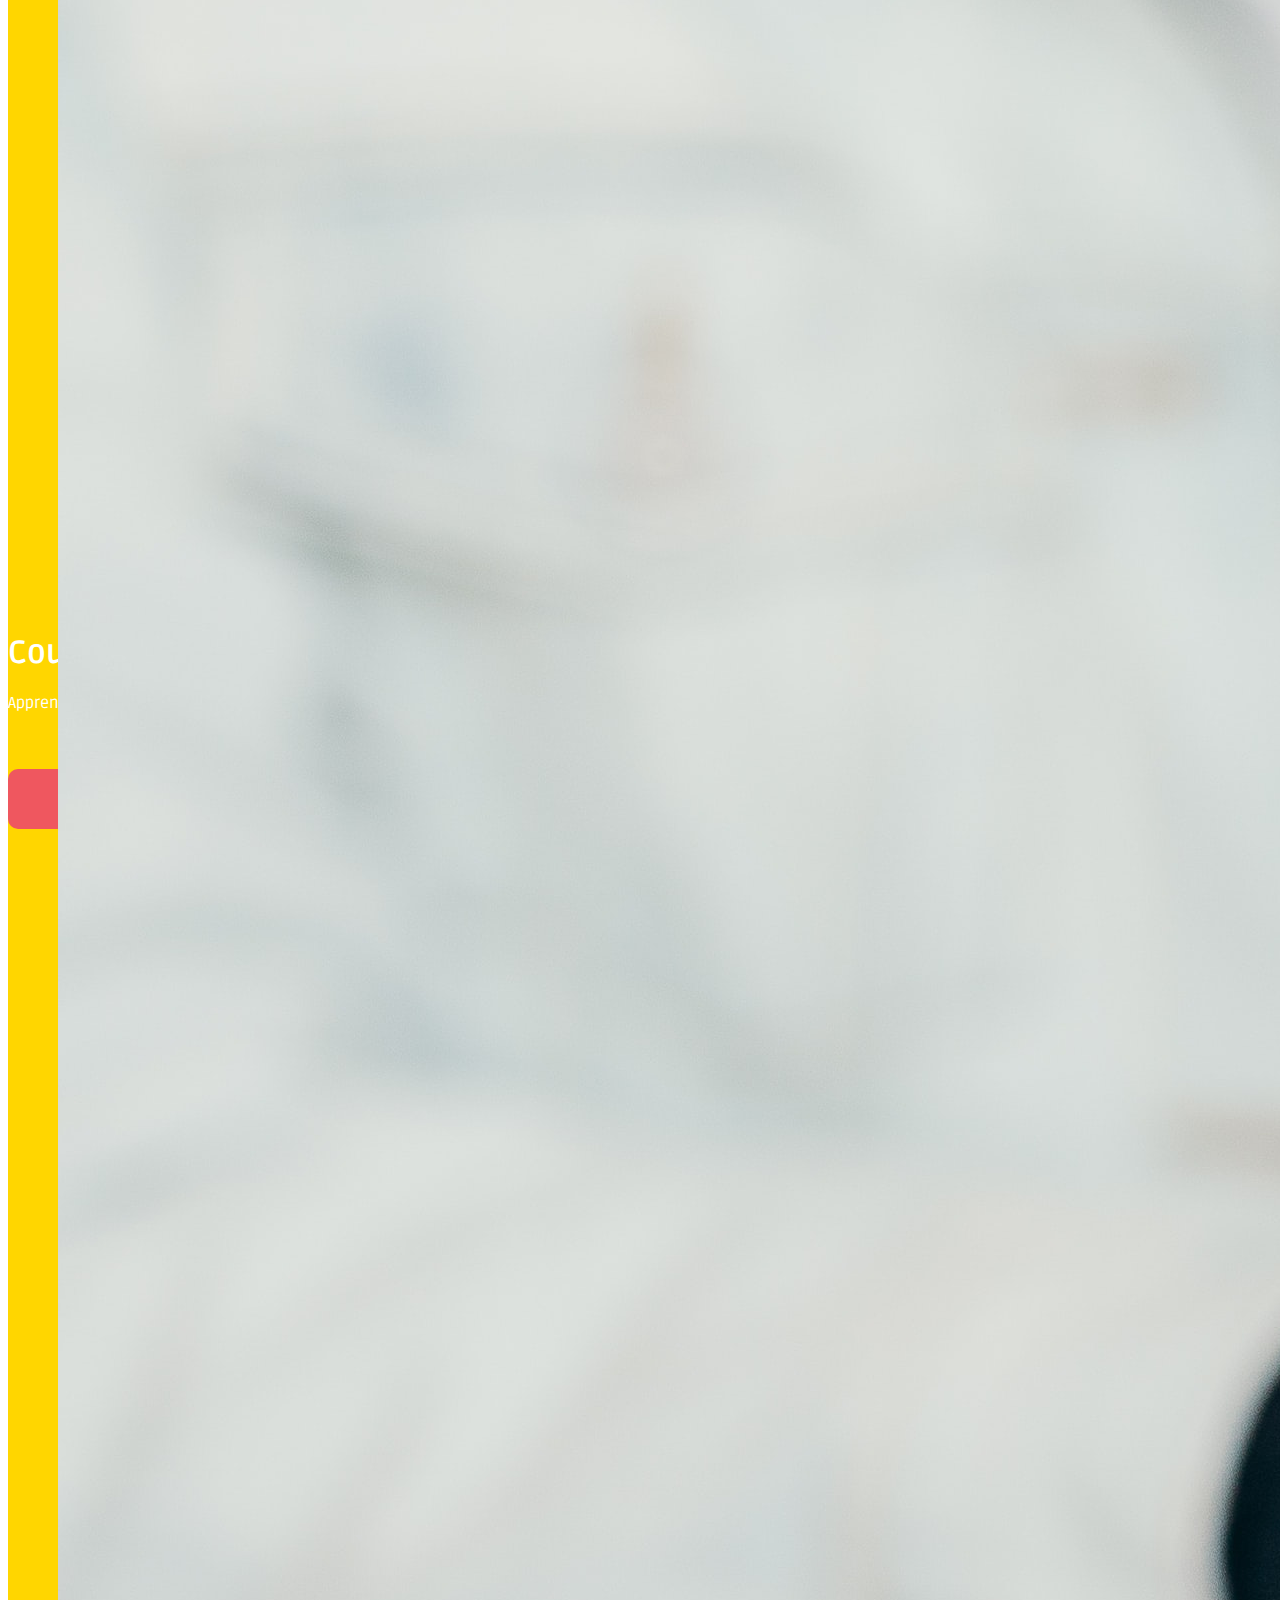
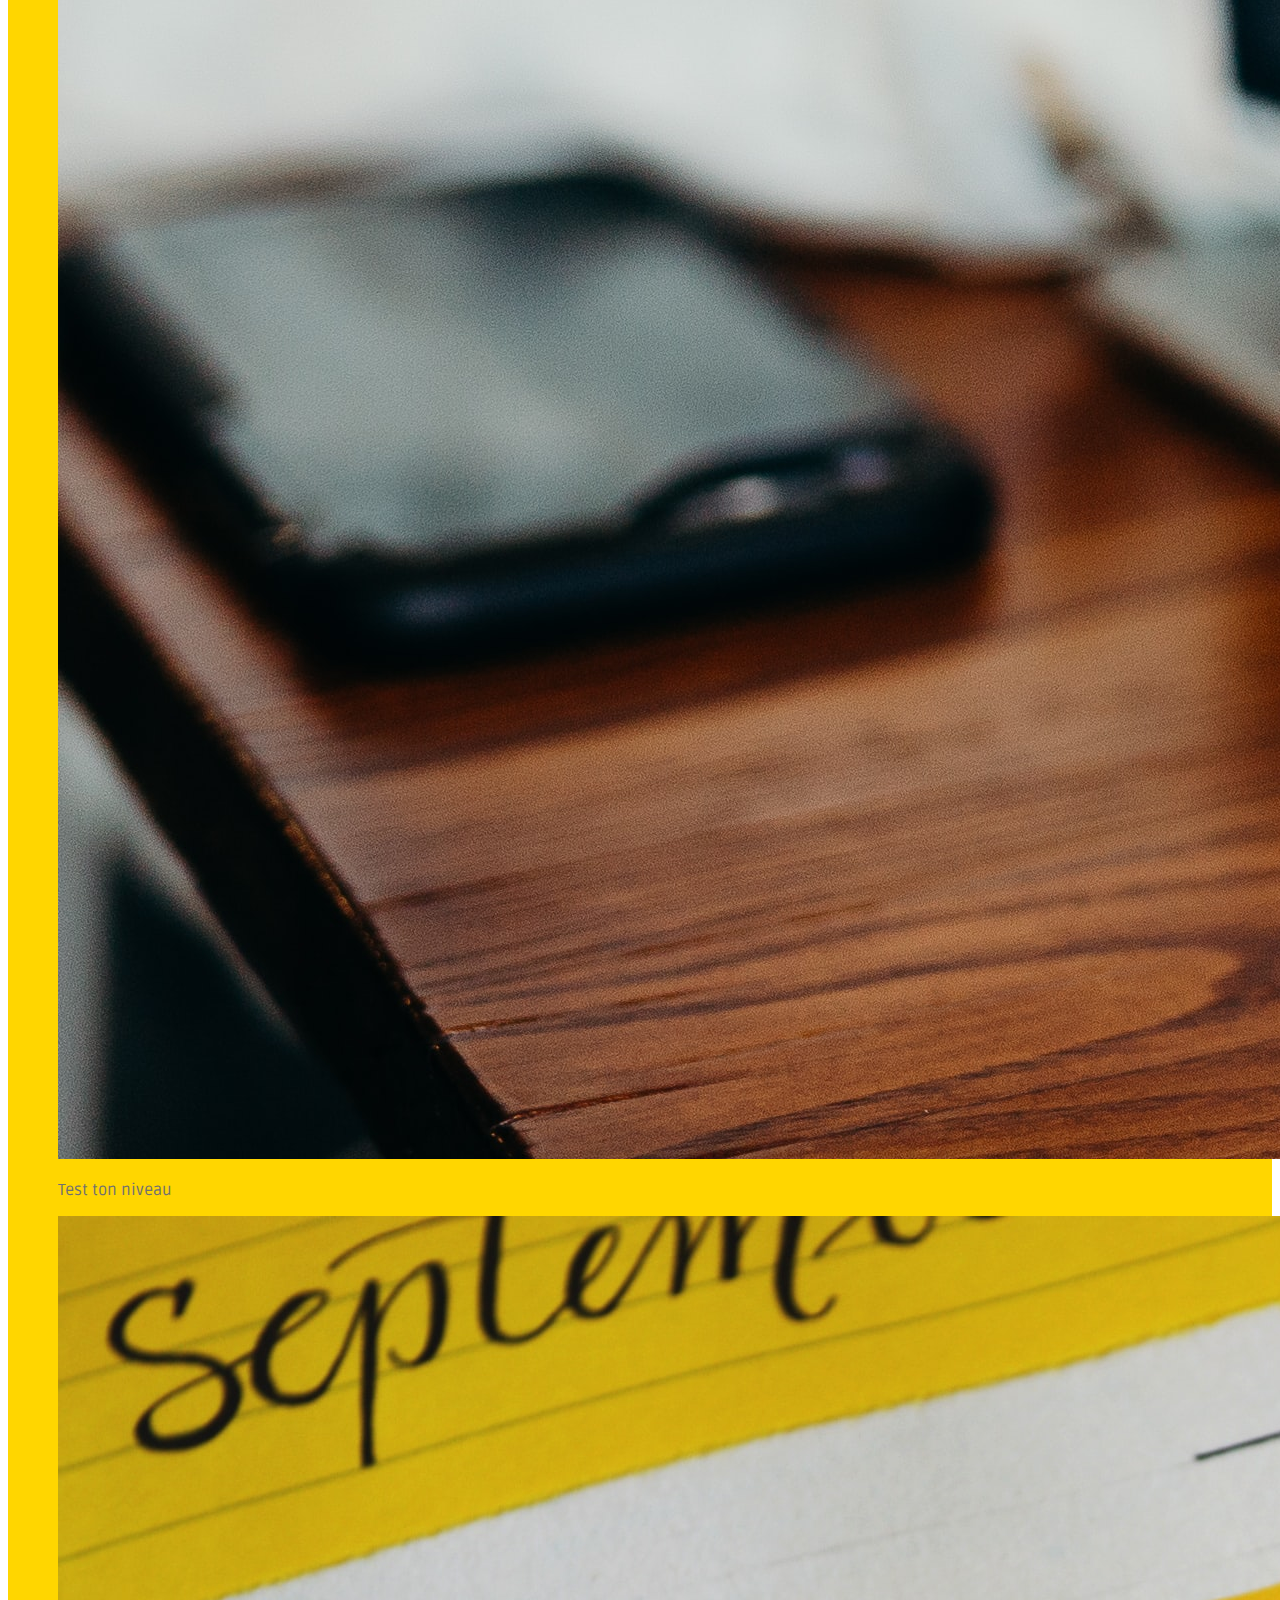
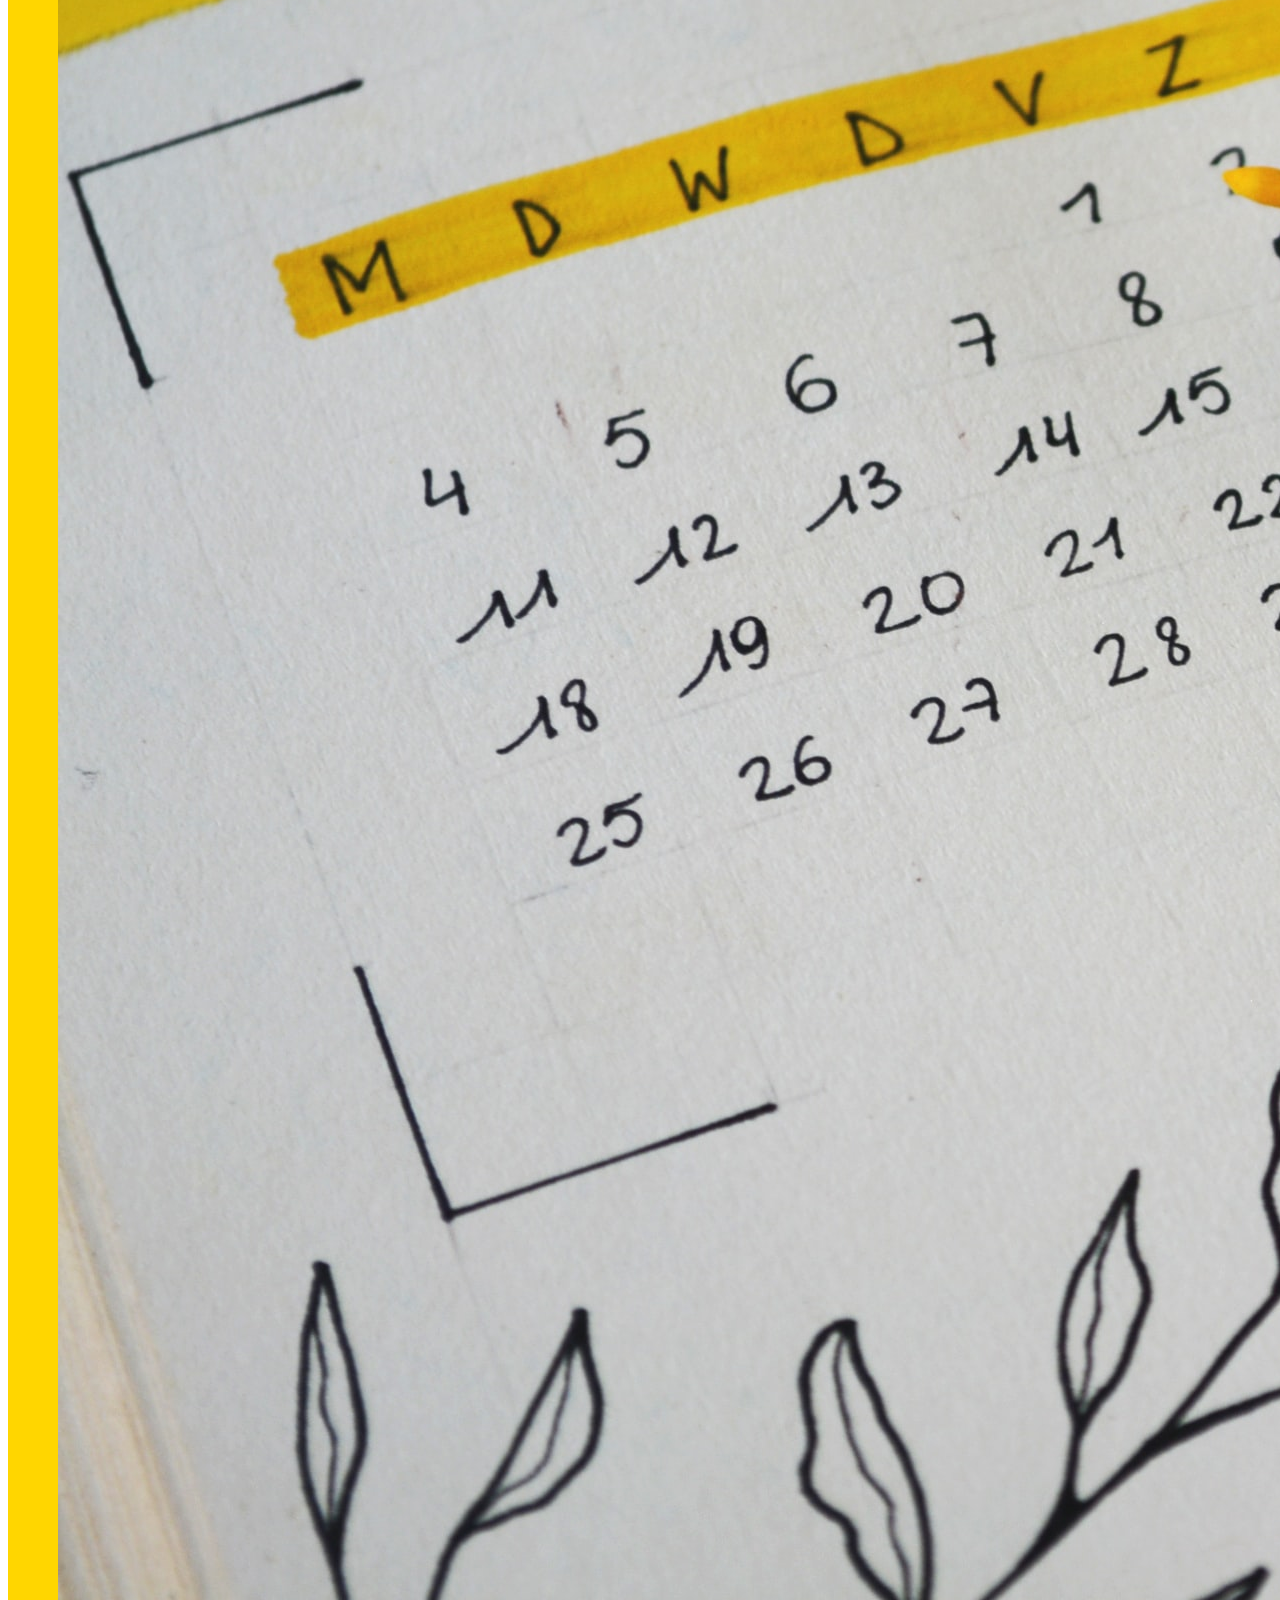
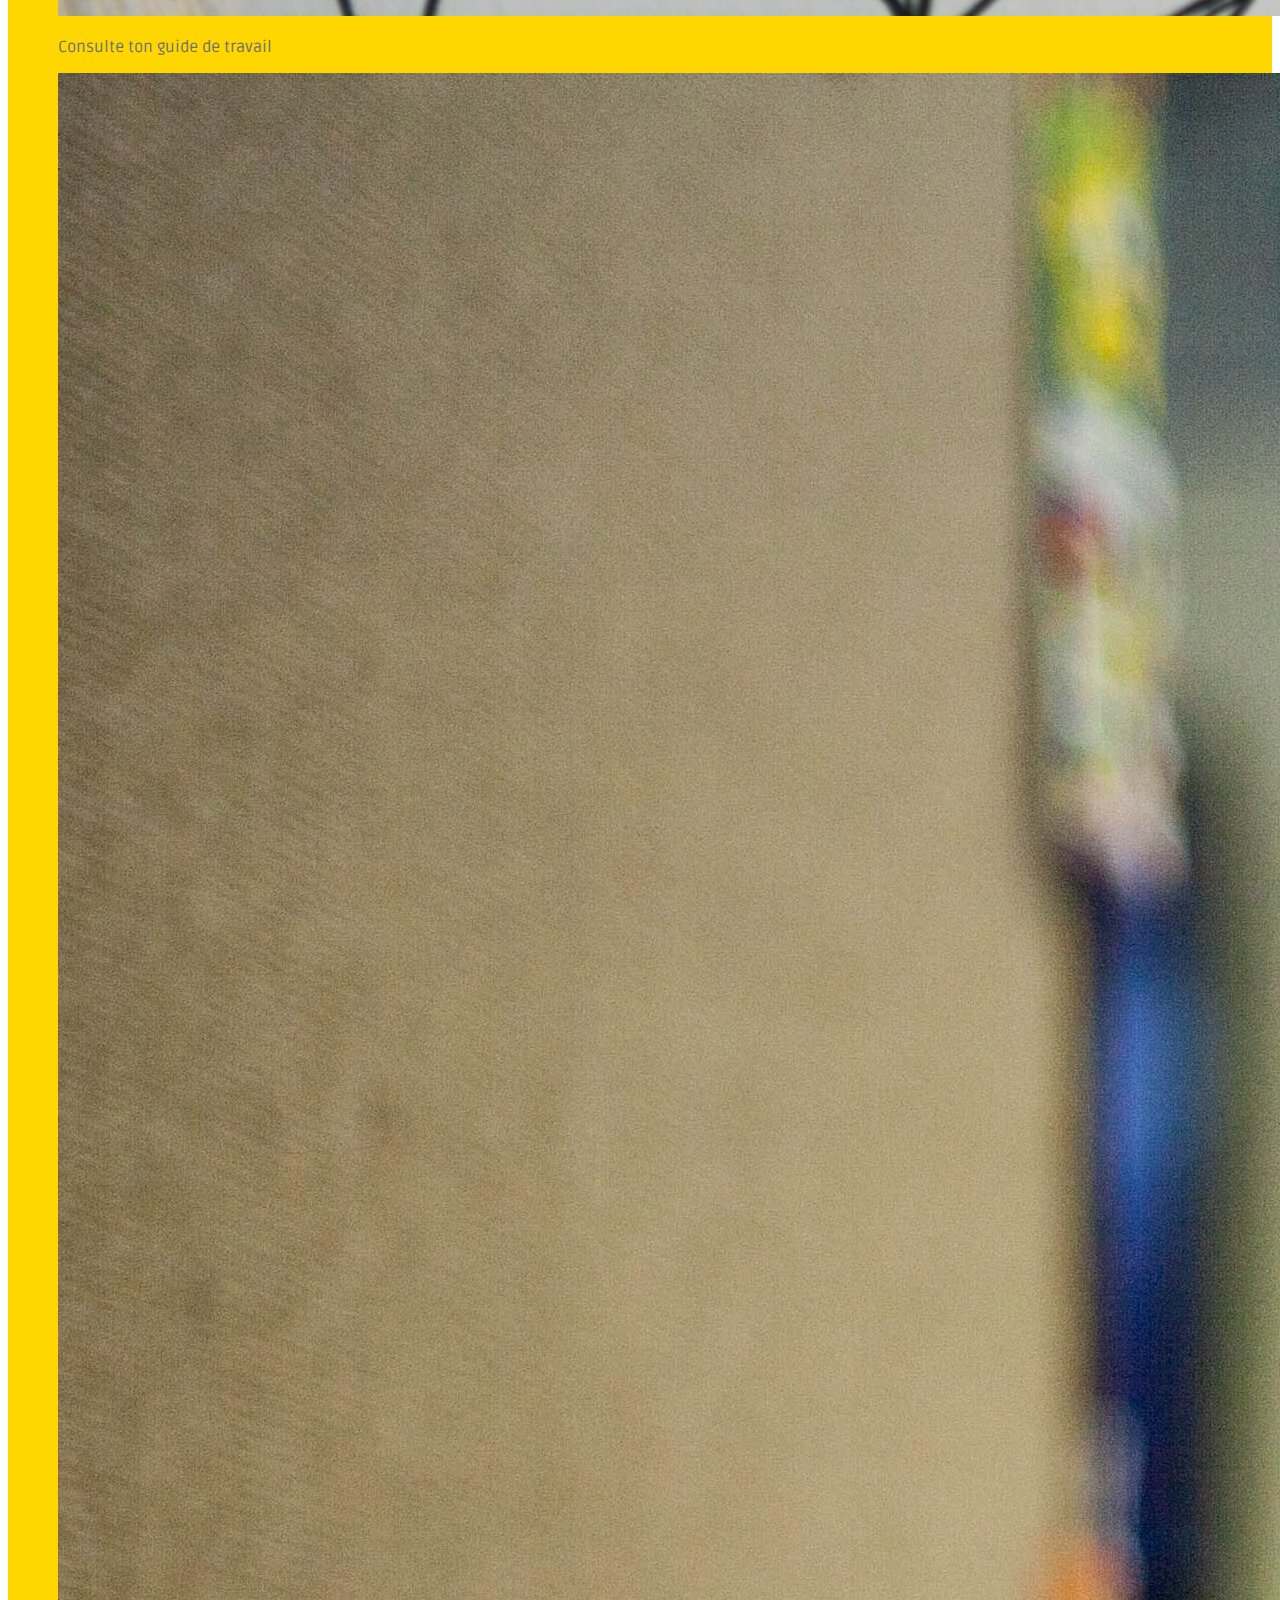
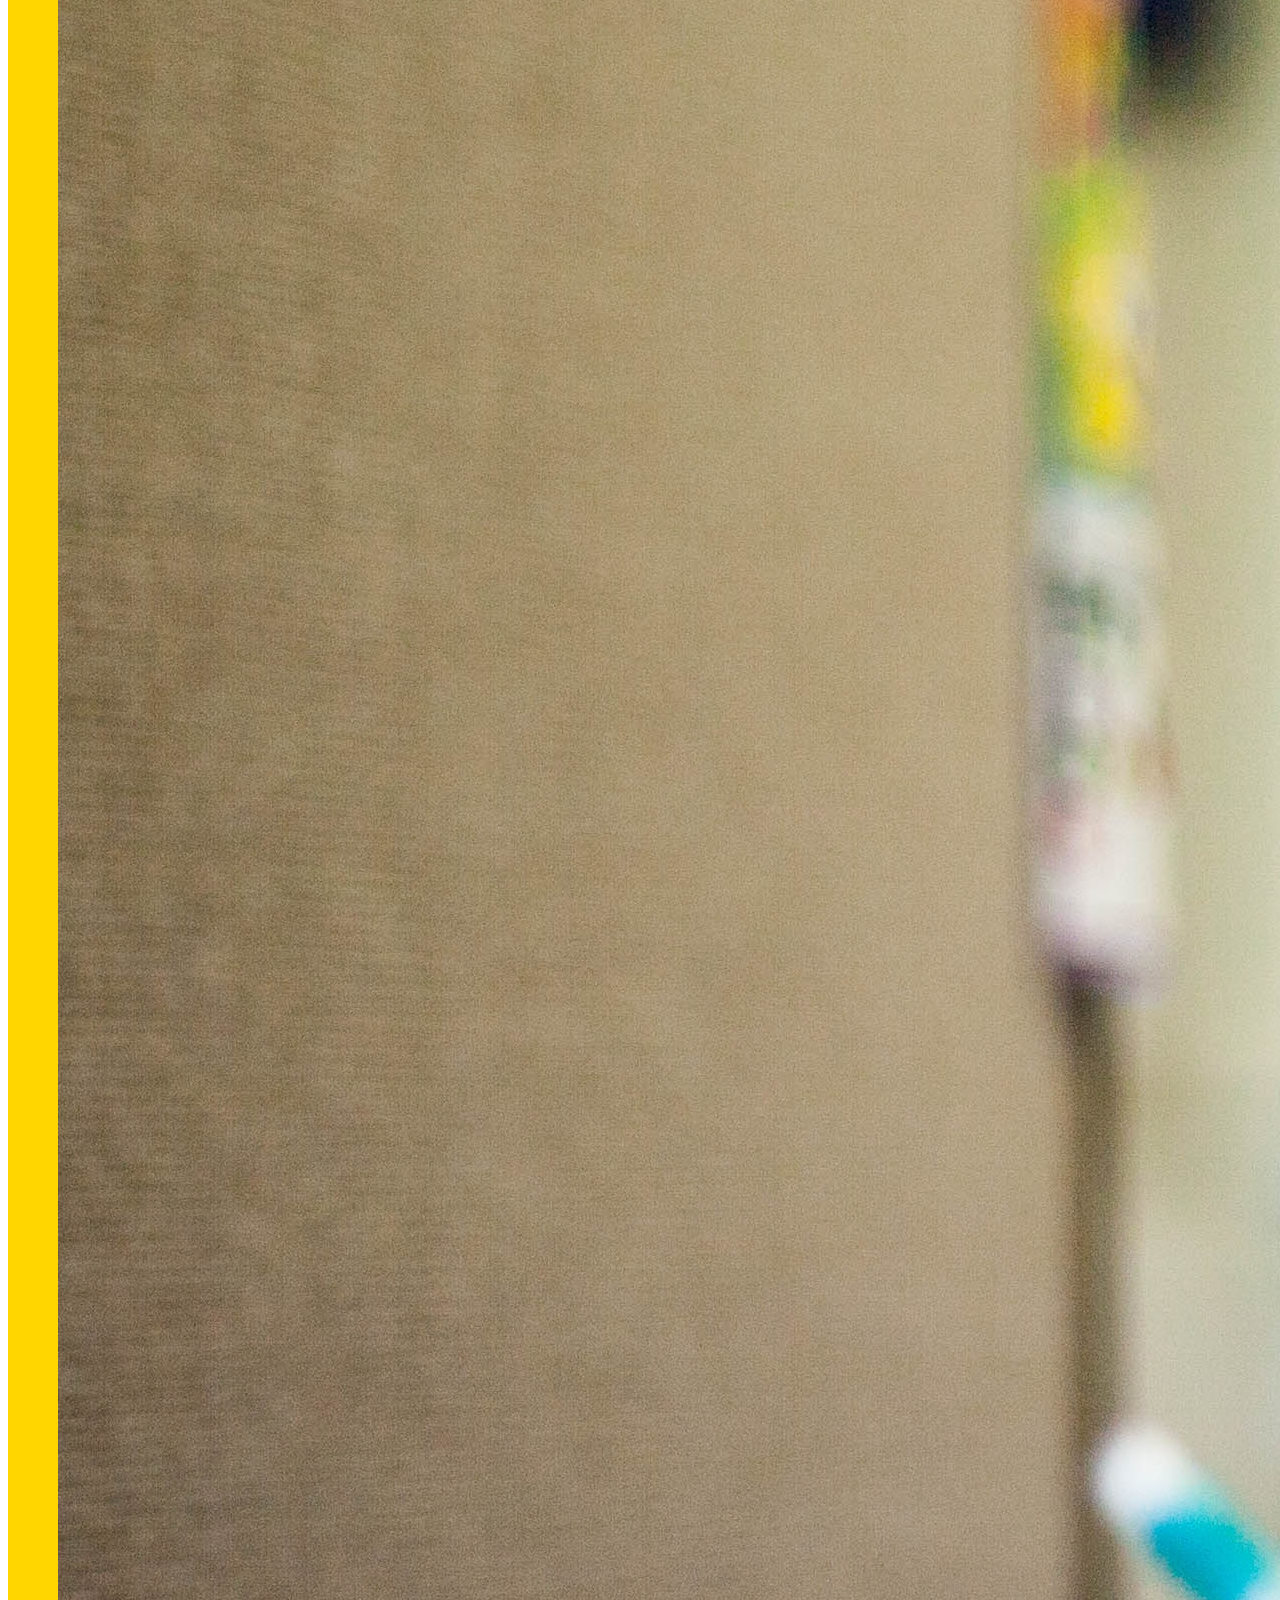
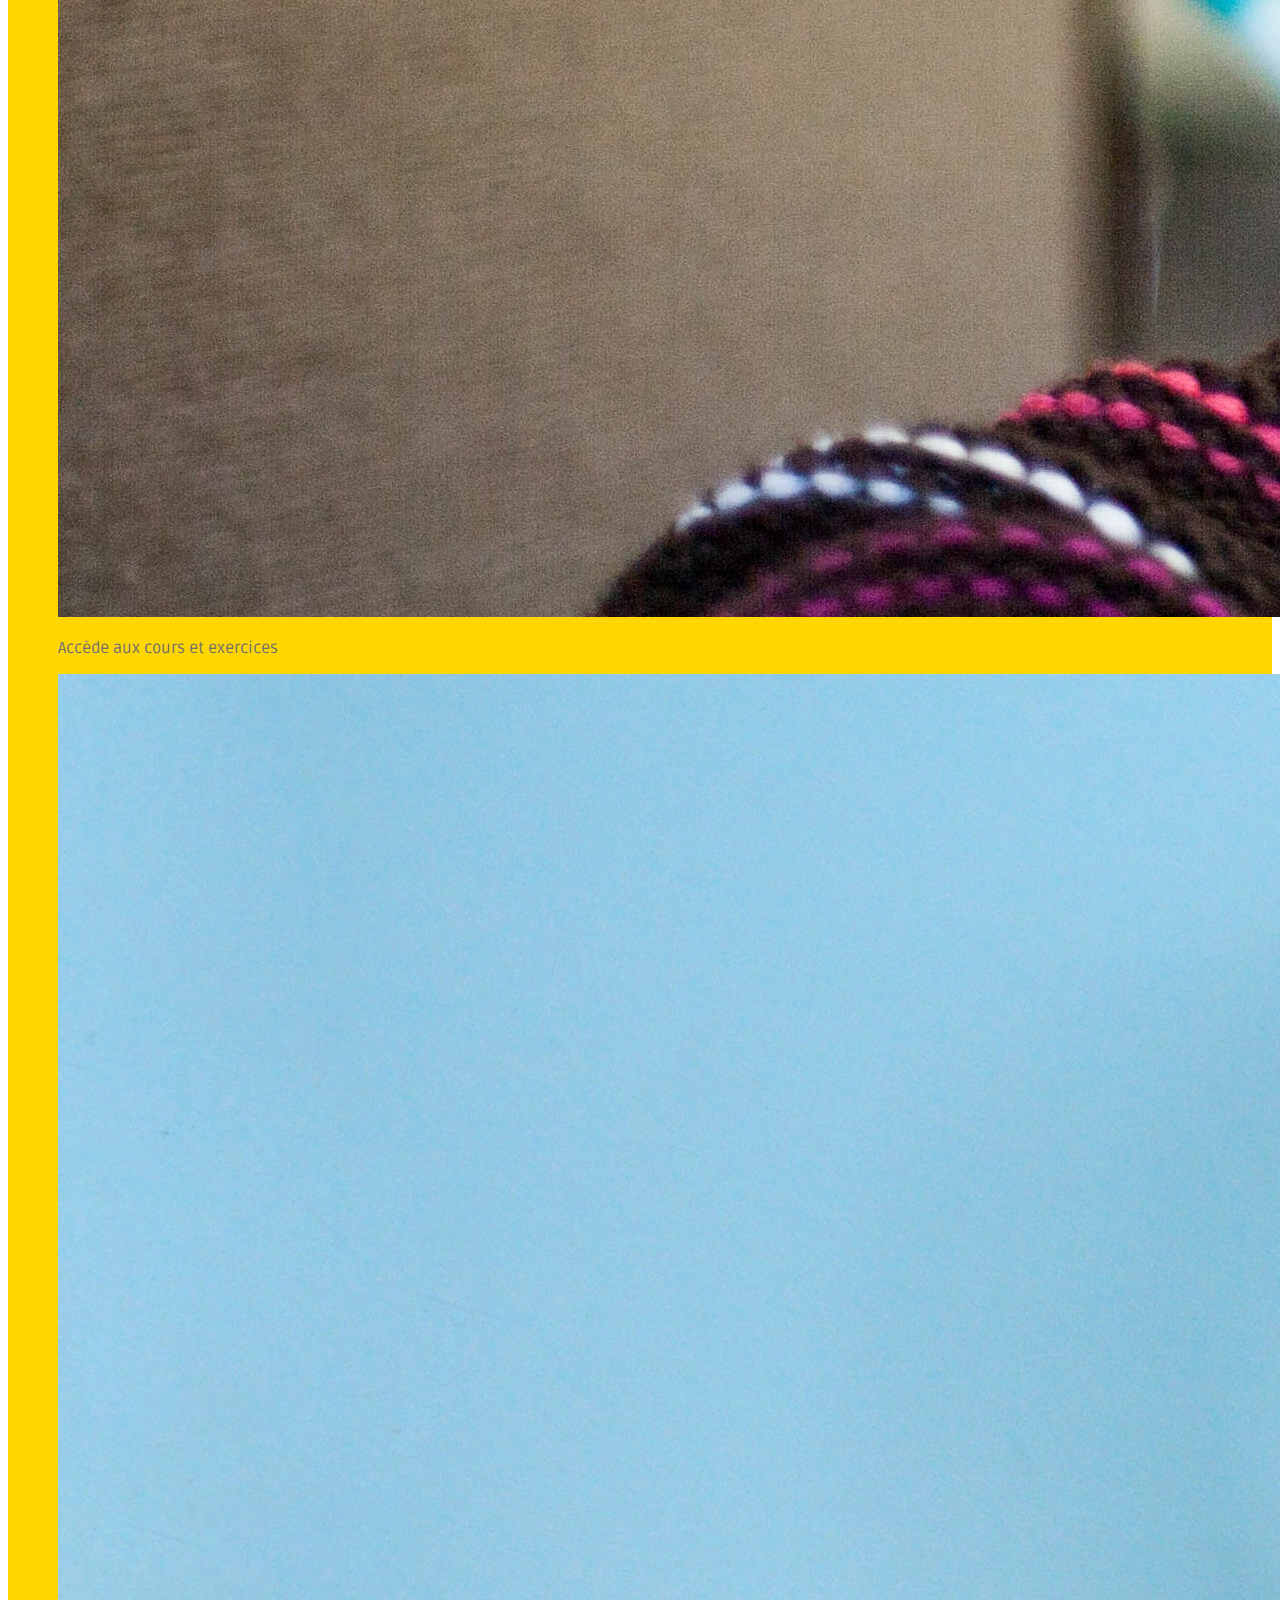
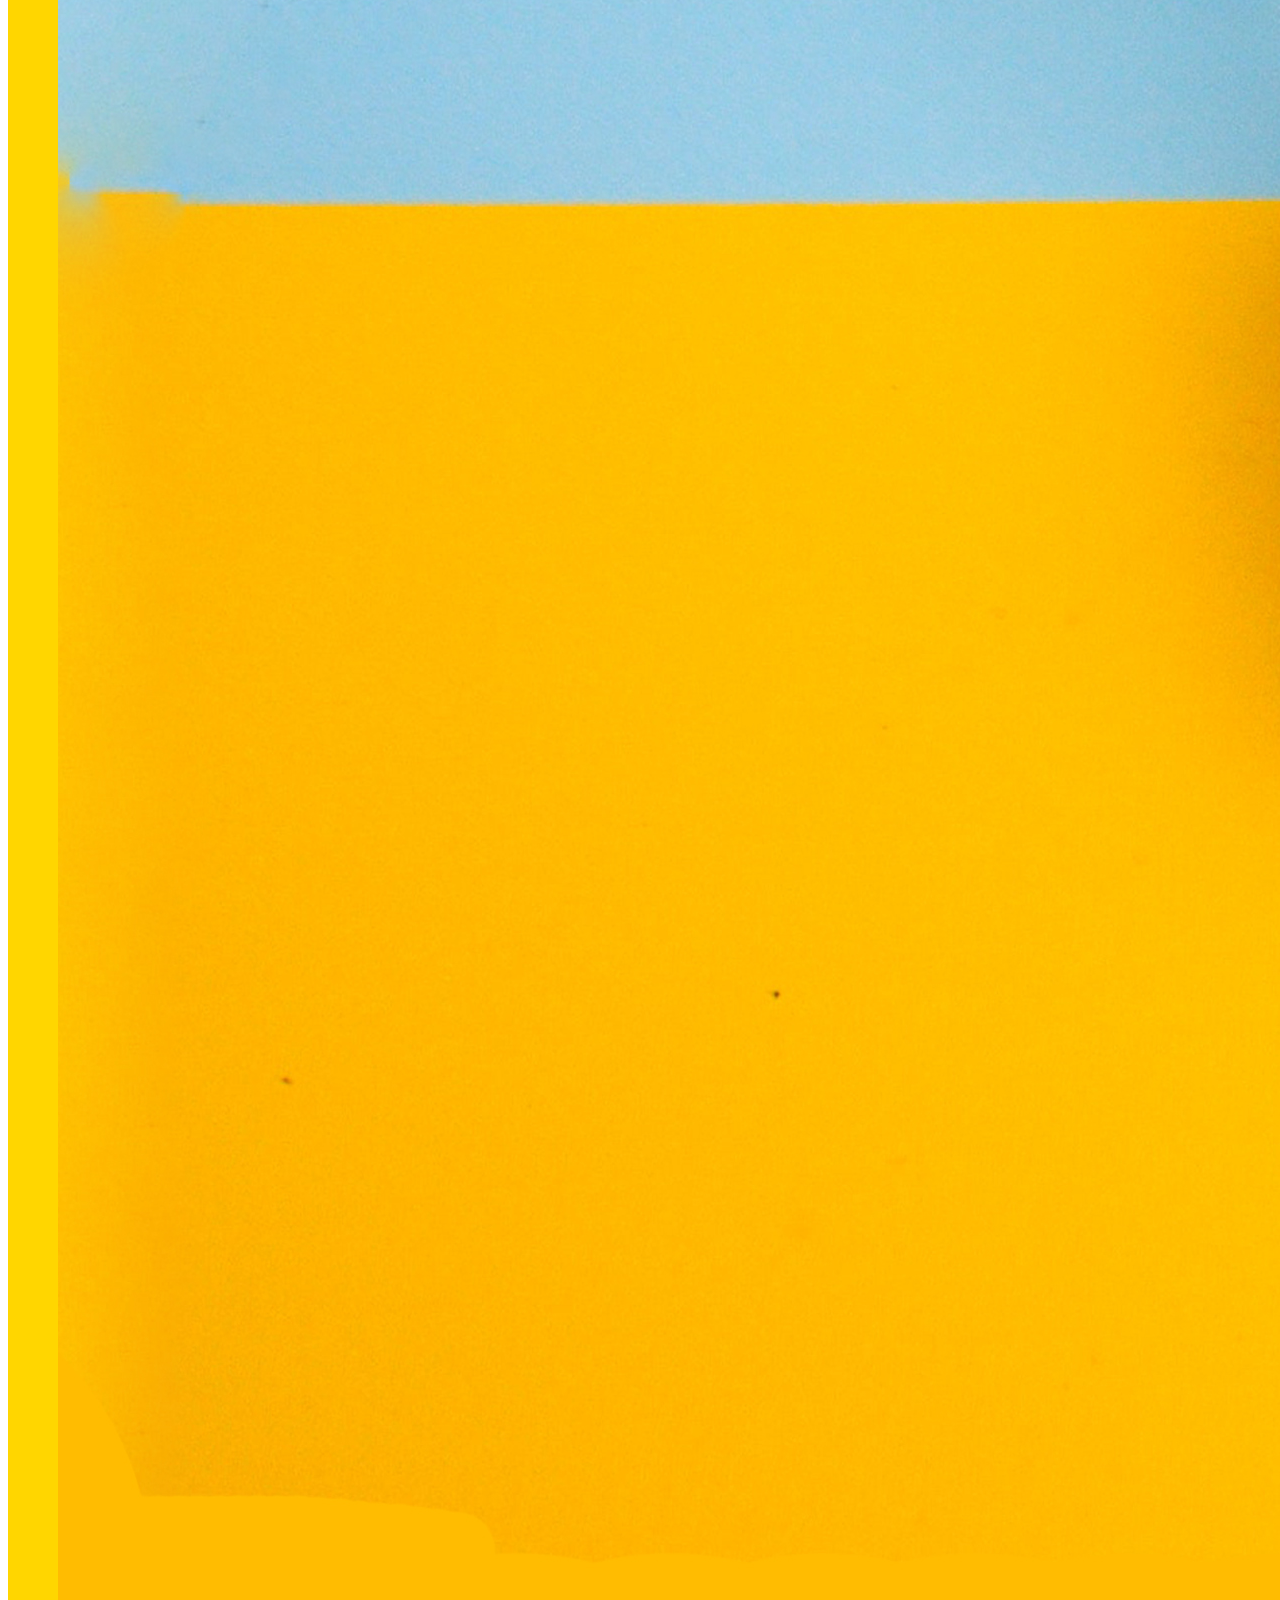
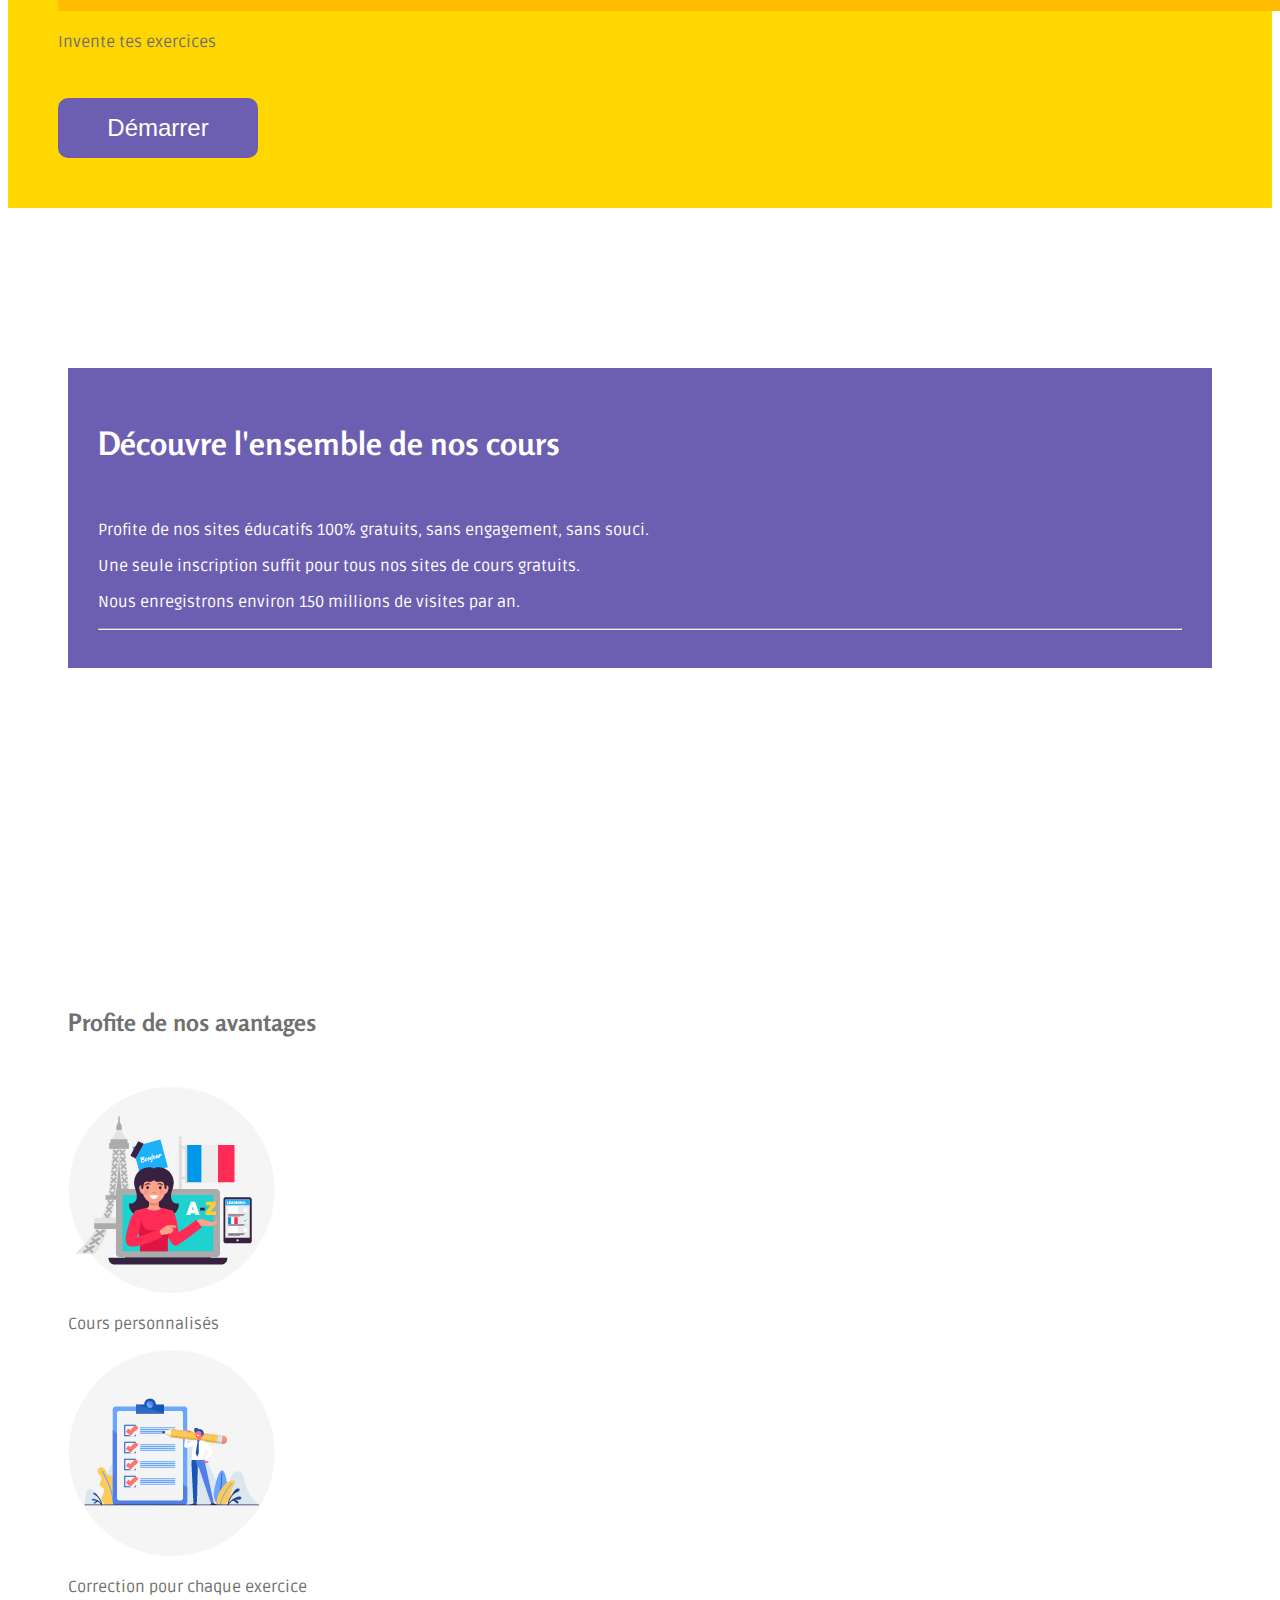
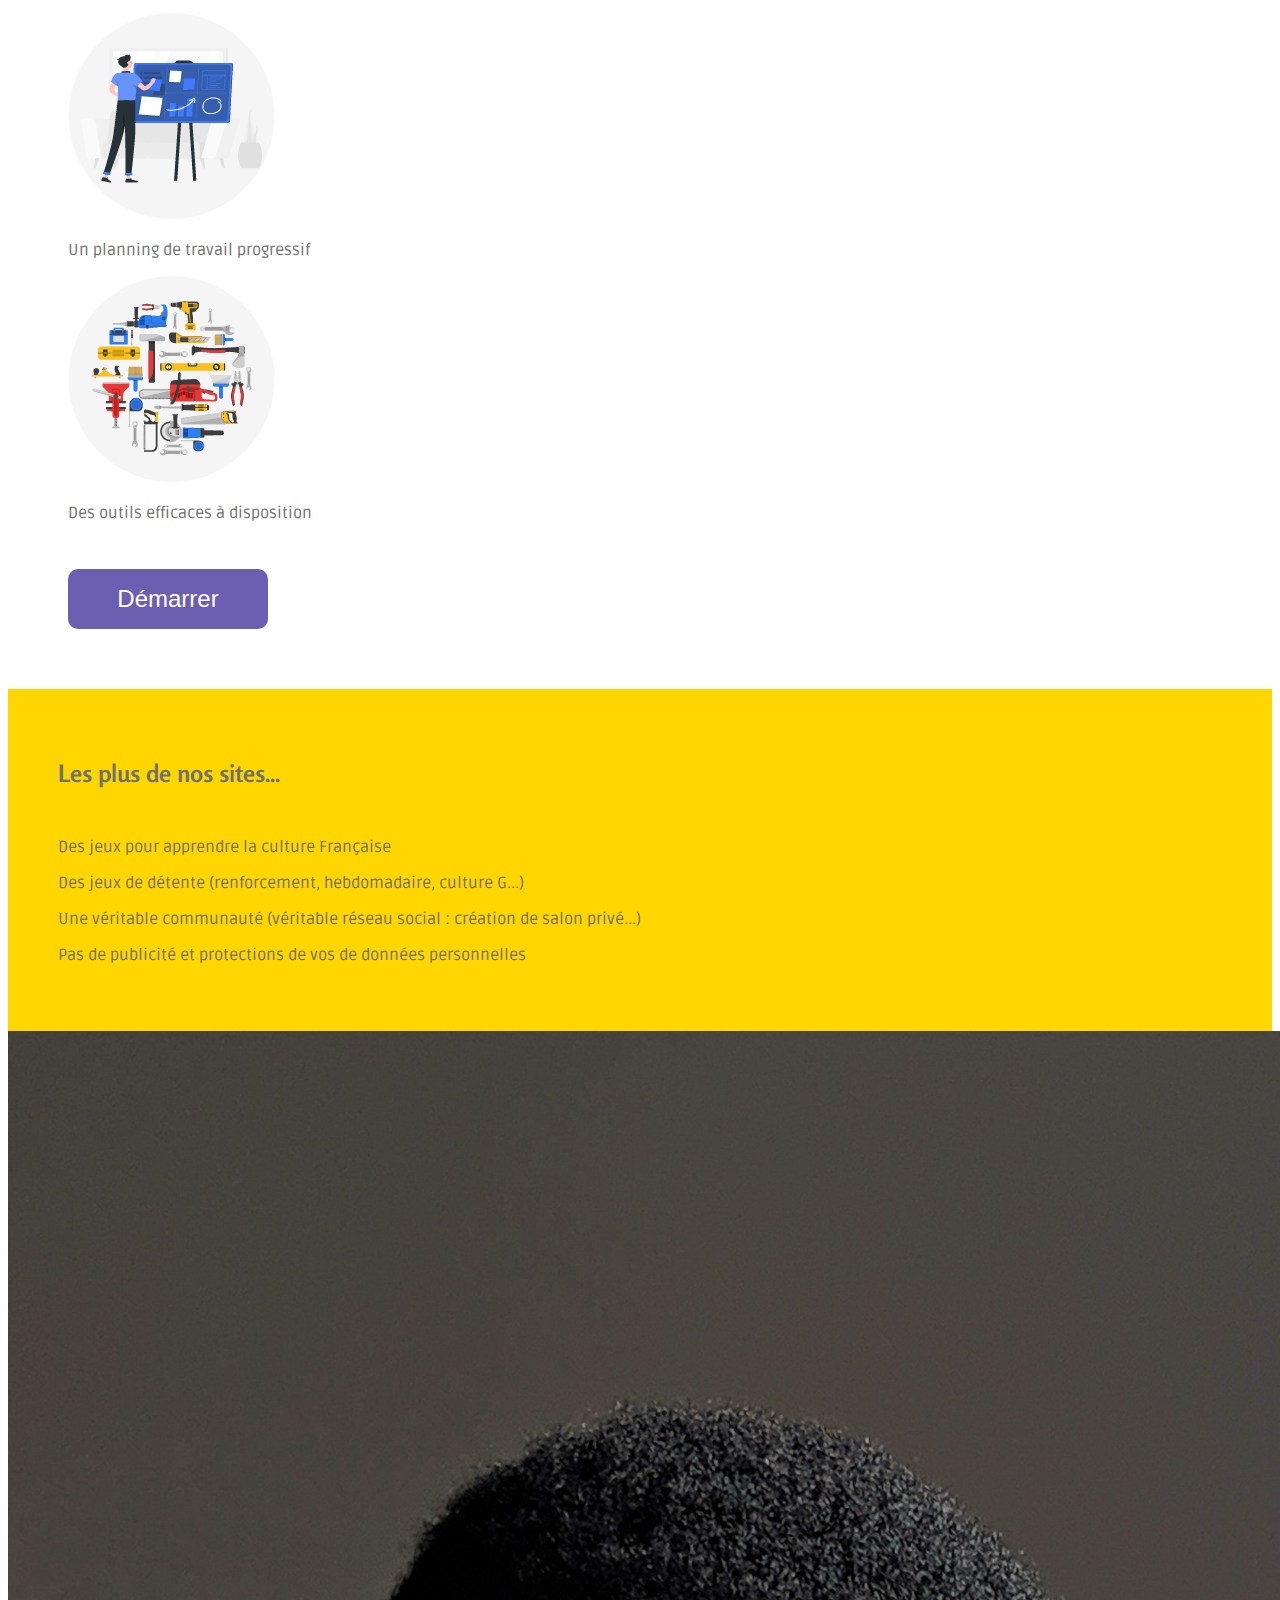
==== commit af9a49c5: "v1" ====
--- a/accueil.html
+++ b/accueil.html
@@ -70,7 +70,7 @@
                 <div class="col-md">
                     <div class="card" style="width: 16rem;">
                         <img src="img/3-GuideDeTravail.jpg" class="card-img-top" alt="image-test-ton-niveau">
-                        <div class="card-body">
+                        <div class="card-body text-center">
                             <p class="card-text">Consulte ton guide de travail</p>
                         </div>
                     </div>
@@ -78,15 +78,15 @@
                 <div class="col-md">
                     <div class="card" style="width: 16rem;">
                         <img src="img/4-AccedeAuxCours.jpg" class="card-img-top" alt="image-test-ton-niveau">
-                        <div class="card-body">
+                        <div class="card-body text-center">
                             <p class="card-text">Accède aux cours et exercices</p>
                         </div>
                     </div>
                 </div>
                 <div class="col-md">
                     <div class="card" style="width: 16rem;">
-                        <img src="img/5-InventeDesExercices.jpg" class="card-img-top" alt="image-test-ton-niveau" id="Invention">
-                        <div class="card-body">
+                        <img src="img/5-InventionExercices.jpg" class="card-img-top" alt="image-test-ton-niveau">
+                        <div class="card-body text-center">
                             <p class="card-text">Invente tes exercices</p>
                         </div>
                     </div>
@@ -115,25 +115,25 @@
             </div>
             <div class="row justify-content-center">
                 <div class="col-lg-3">
-                    <article>
+                    <article class="text-center">
                         <img src="img/7-CoursPersonnalisés.png" alt="">
                         <p>Cours personnalisés</p>
                     </article>
                 </div>
                 <div class="col-lg-3">
-                    <article>
+                    <article class="text-center">
                         <img src="img/8-CorrectionsExercice.png" alt="">
-                        <p>Correction pour chaque exercice</p>
-                    </article>
-                </div>
-                <div class="col-lg-3">
-                    <article>
+                        <p >Correction pour chaque exercice</p>
+                    </article>
+                </div>
+                <div class="col-lg-3">
+                    <article class="text-center">
                         <img src="img/9-PlanningProgressif.png" alt="">
                         <p>Un planning de travail progressif</p>
                     </article>
                 </div>
                 <div class="col-lg-3">
-                    <article>
+                    <article class="text-center">
                         <img src="img/10-OutilsDisponible.png" alt="">
                         <p>Des outils efficaces à disposition</p>
                     </article>
@@ -158,7 +158,7 @@
                 <div class="col-lg-3">
                     <img src="img/11-ImageFooter.jpg" alt="image-footer" id="image-footer">
                 </div>
-                <div class="col-lg-9">
+                <div class="col-lg-9" id="second-colonne-footer">
                     <div class="row">
                         <h2>Inscris-toi à notre Newsletters</h2>
                     </div>
@@ -168,7 +168,7 @@
                               <button class="btn btn-outline-secondary" type="button" id="button-addon2">Button</button>
                             </div>
                           </div>
-                    <div class="row">
+                    <div class="row" id=ligne>
                         <div class="col-lg-4">
                             <h3>Les indispensables</h3>
                             <ul>
--- a/css/style.css
+++ b/css/style.css
@@ -108,14 +108,22 @@
 
 /*Footer******************************************************************************************************/
 #image-footer {
-    width: 110%;
+    width: 170%;
 }
-footer {
+#second-colonne-footer {
     background-color: #6C5FB1;
     color: white;
+    padding: 50px;
 }
 footer h2, h3 {
     color: white;
+    padding-top: 20px;
+}
+#ligne {
+    border-top: 2px solid white;
+    margin-top: 60px;
+    padding-top: 40px;
+    padding-bottom: 20px;
 }
 ul {
     list-style: none;
--- a/css/style.css
+++ b/css/style.css
@@ -108,14 +108,22 @@
 
 /*Footer******************************************************************************************************/
 #image-footer {
-    width: 110%;
+    width: 170%;
 }
-footer {
+#second-colonne-footer {
     background-color: #6C5FB1;
     color: white;
+    padding: 50px;
 }
 footer h2, h3 {
     color: white;
+    padding-top: 20px;
+}
+#ligne {
+    border-top: 2px solid white;
+    margin-top: 60px;
+    padding-top: 40px;
+    padding-bottom: 20px;
 }
 ul {
     list-style: none;
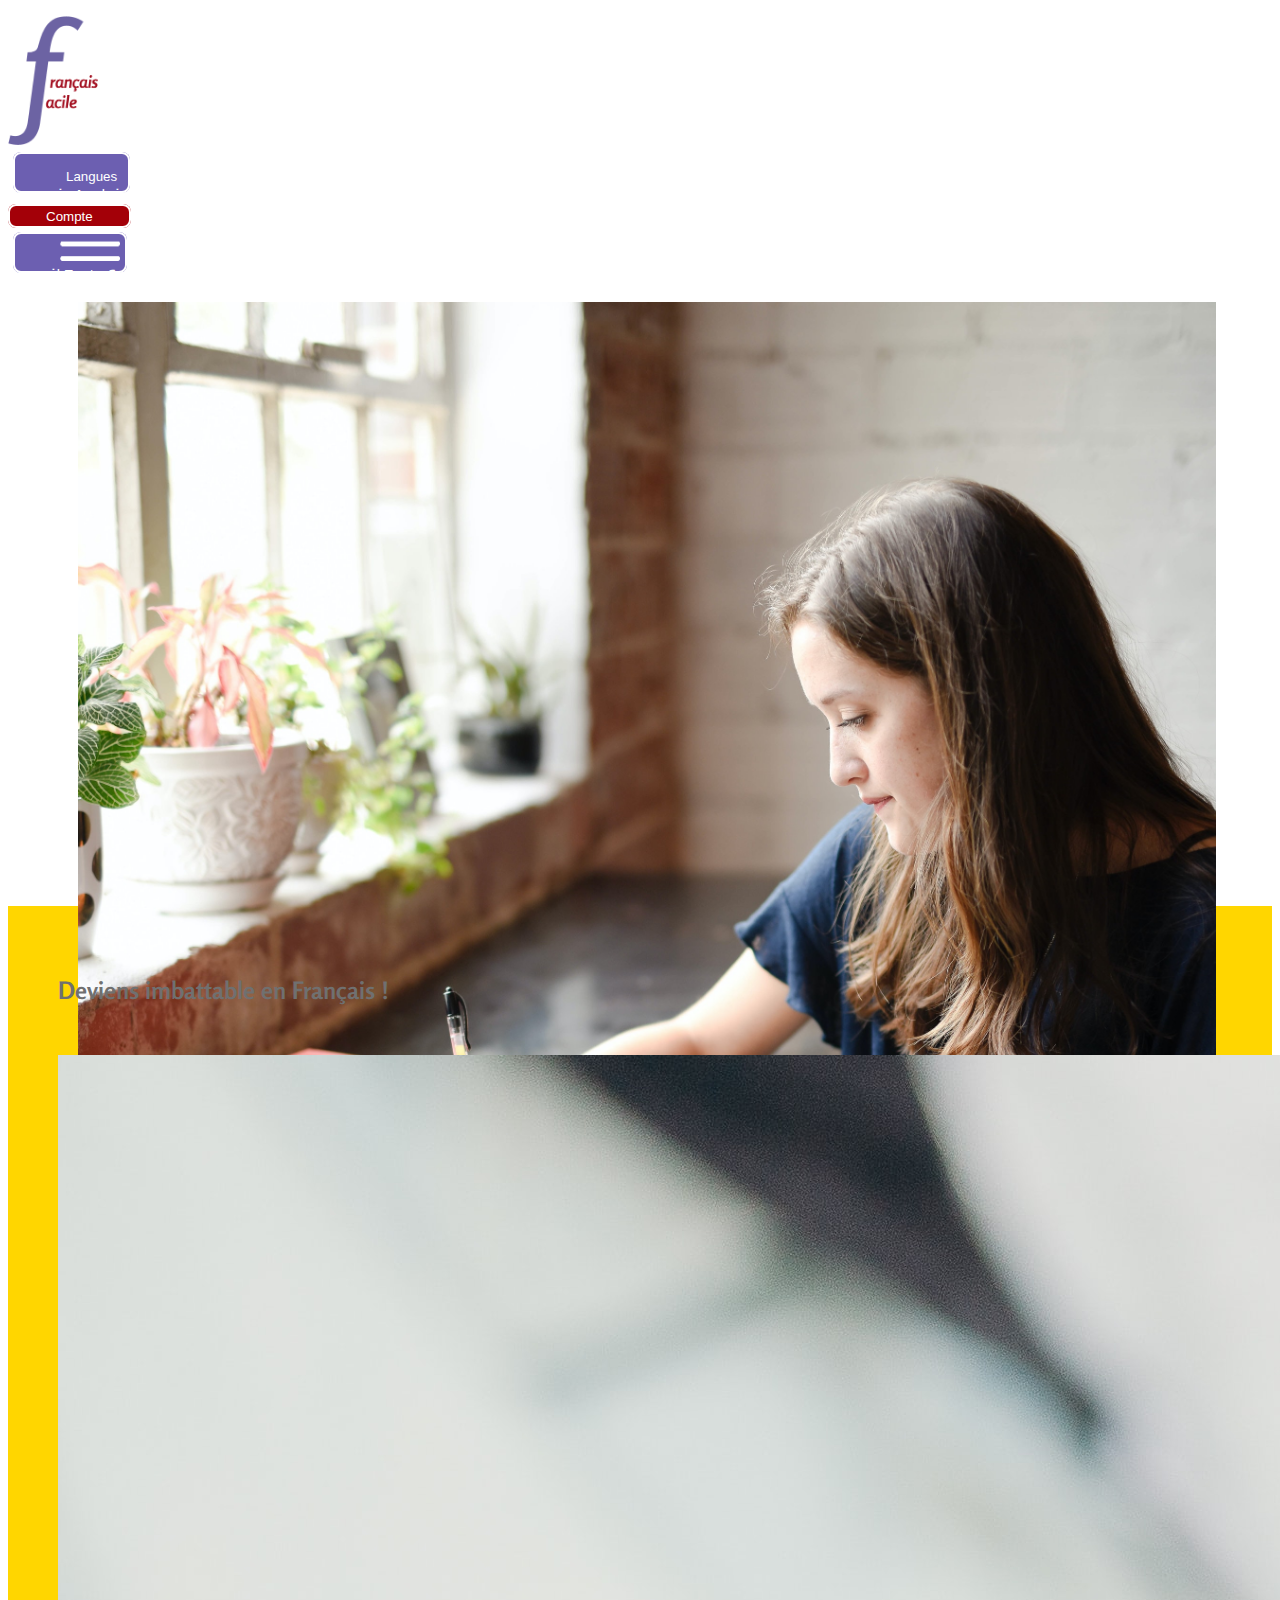
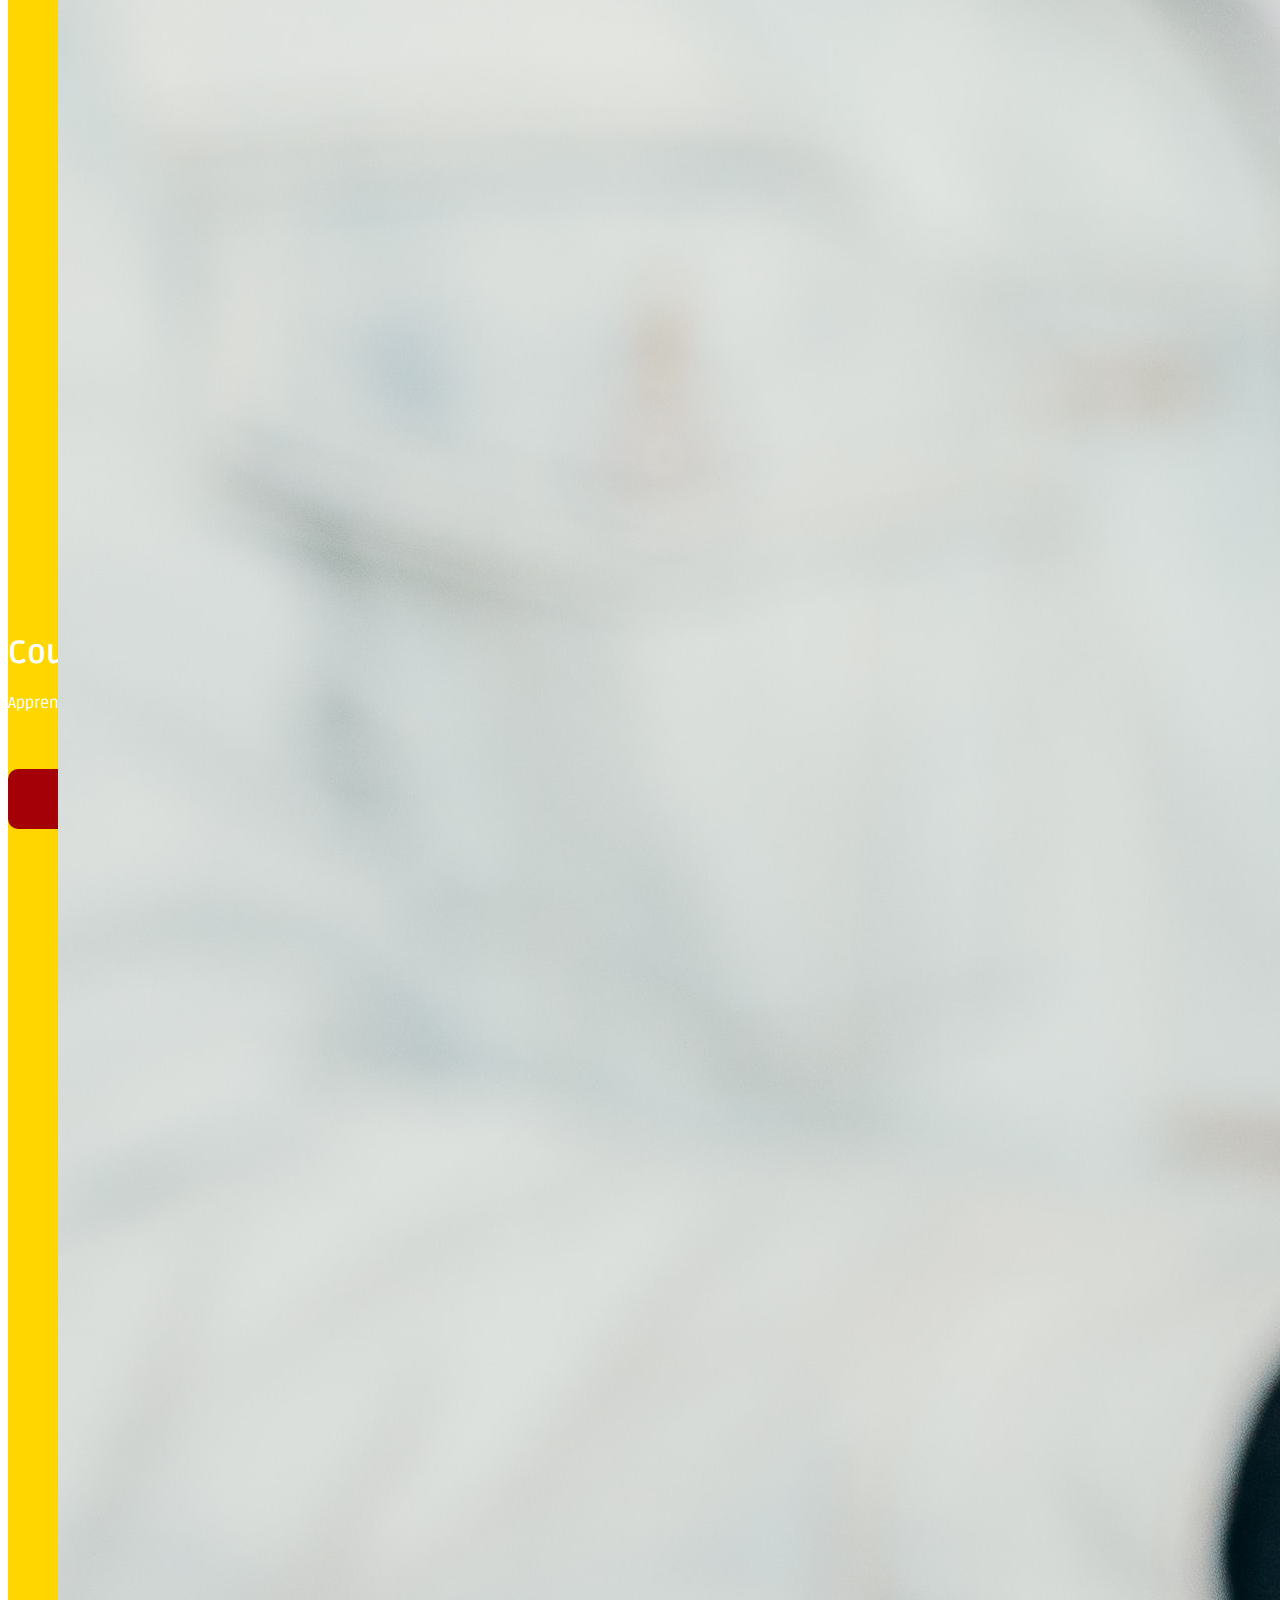
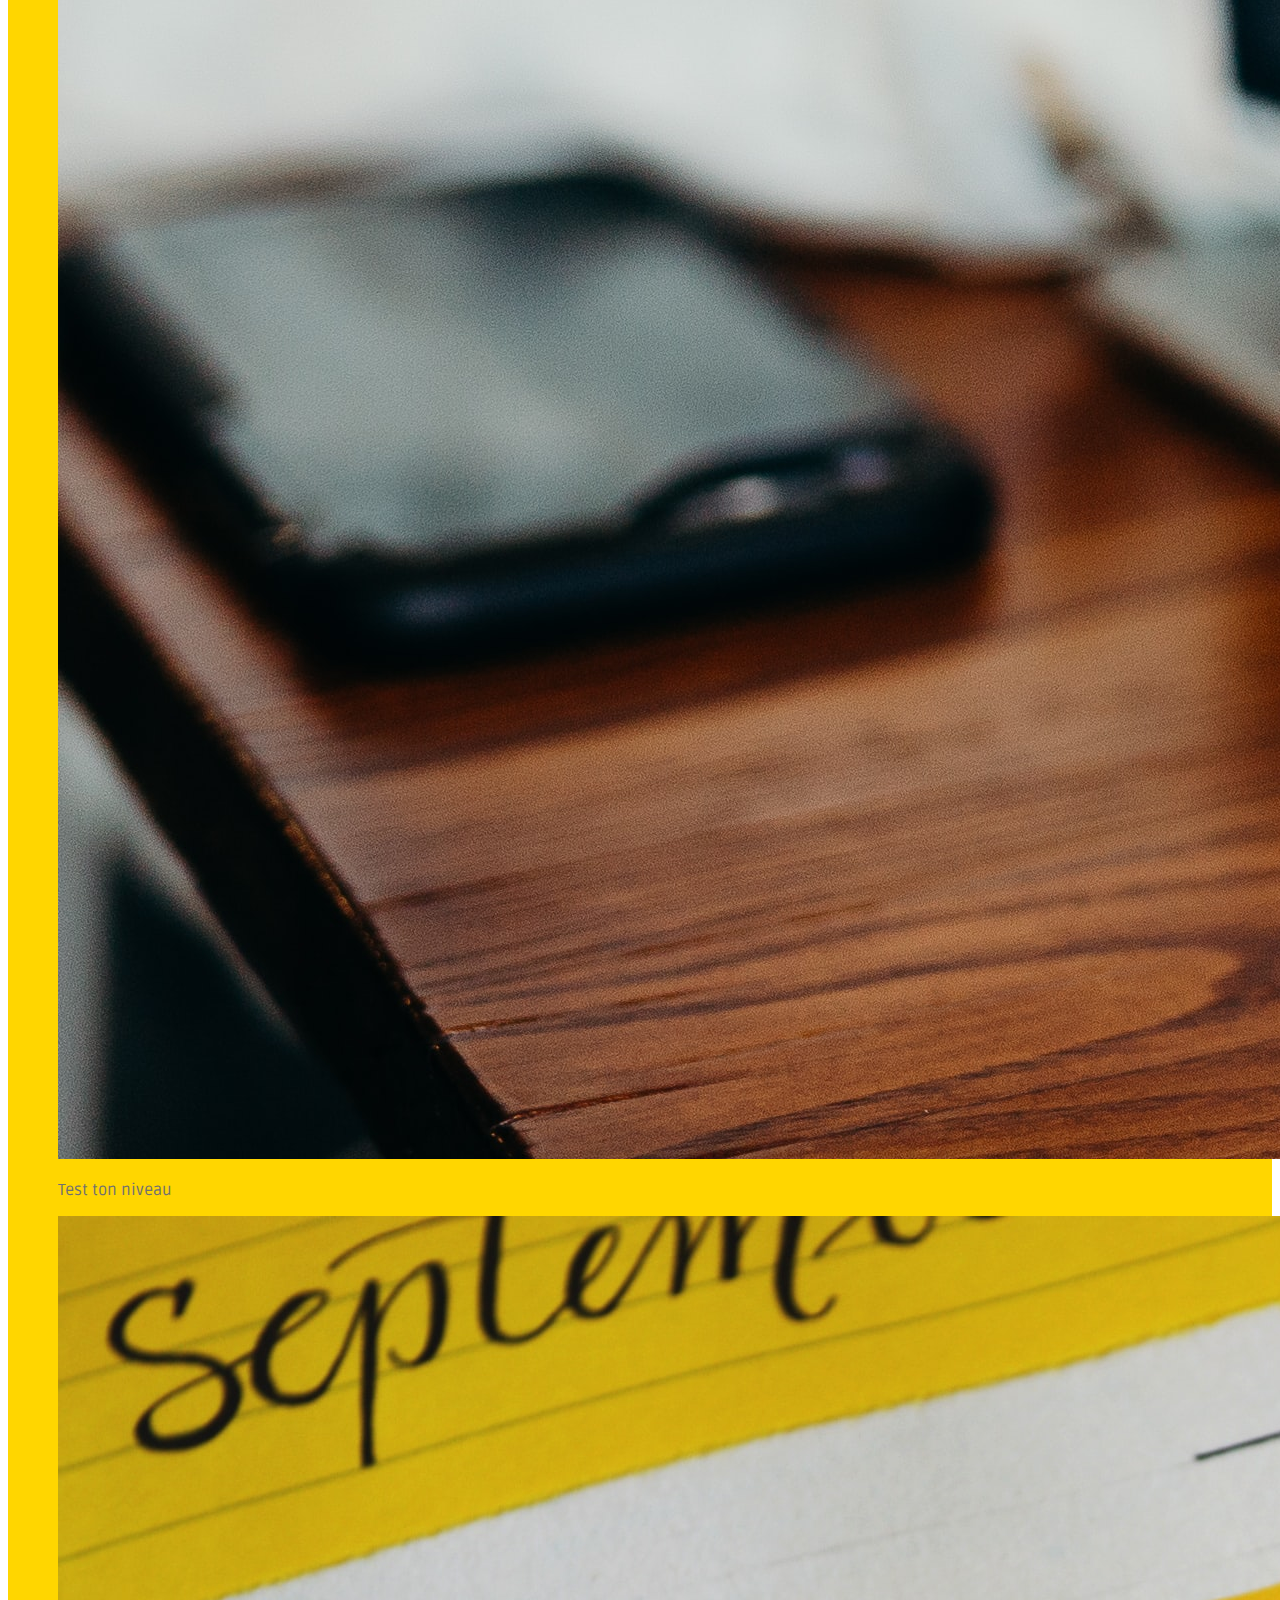
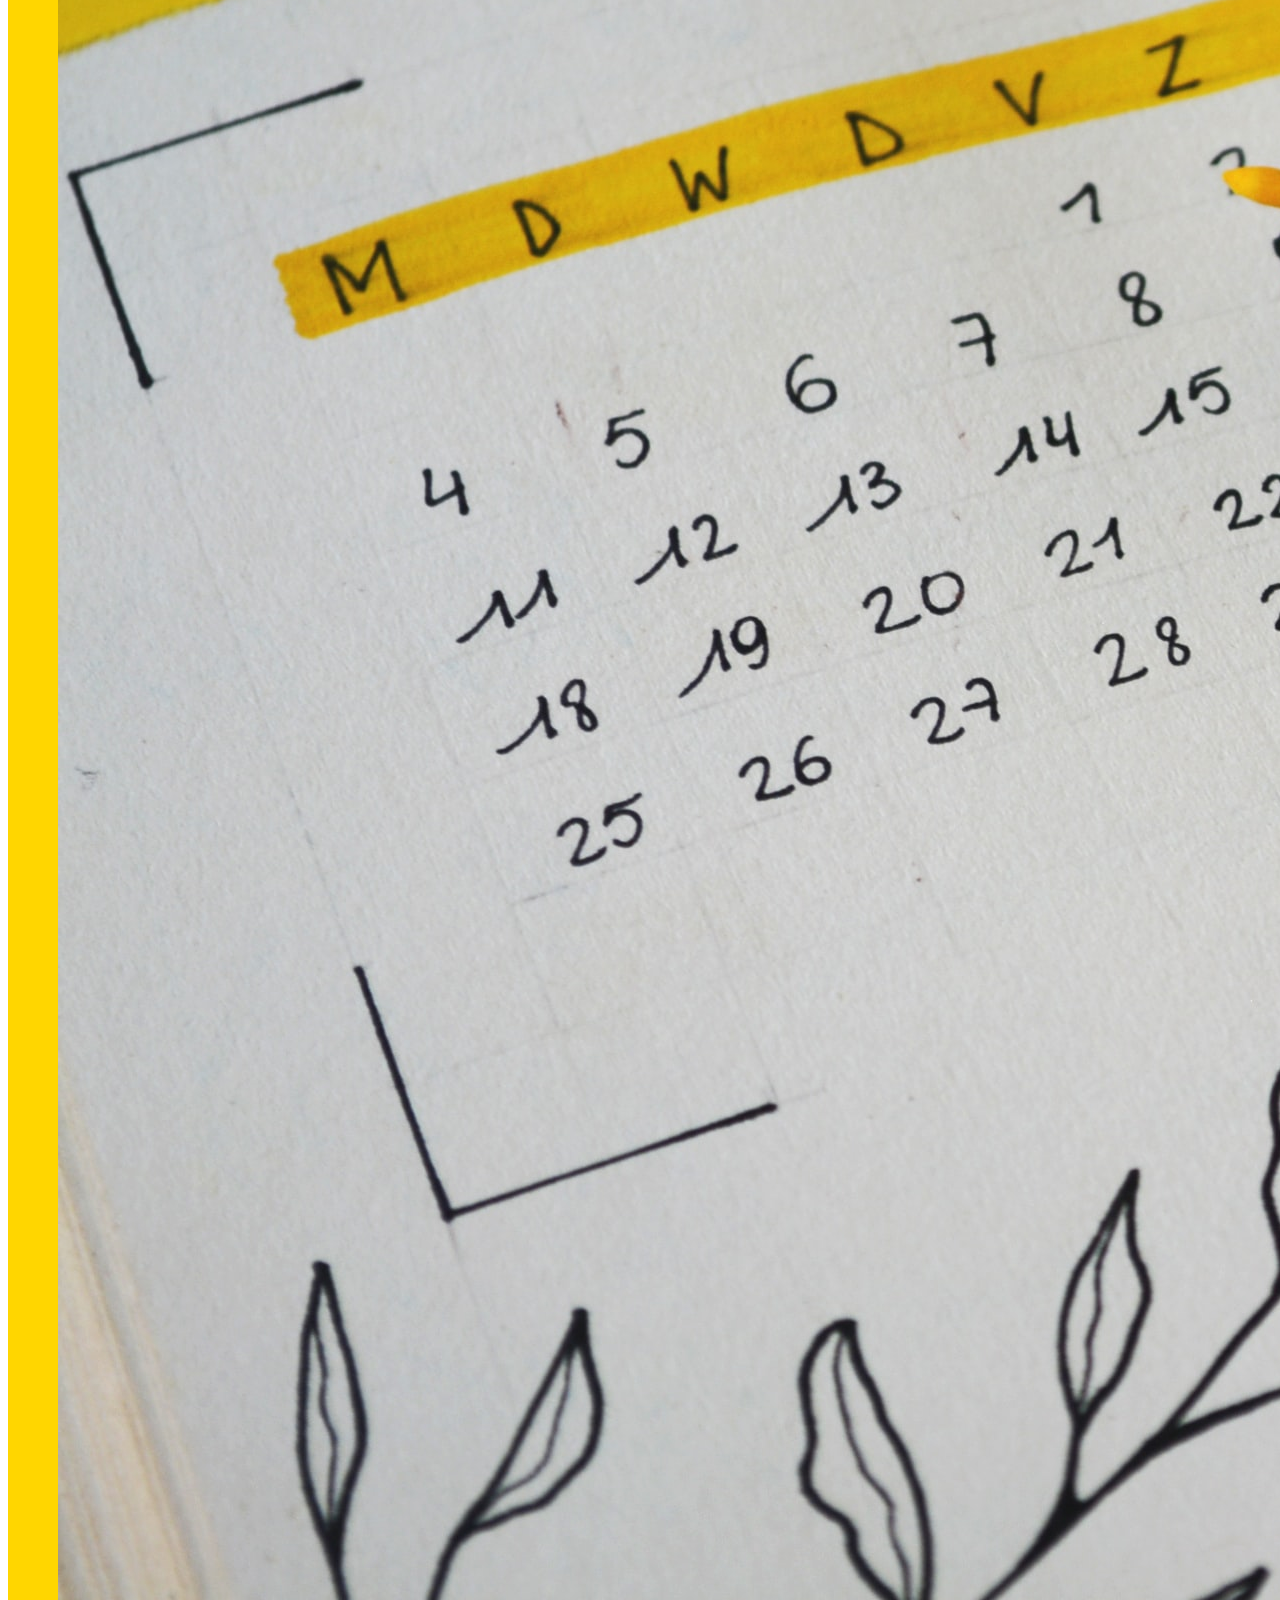
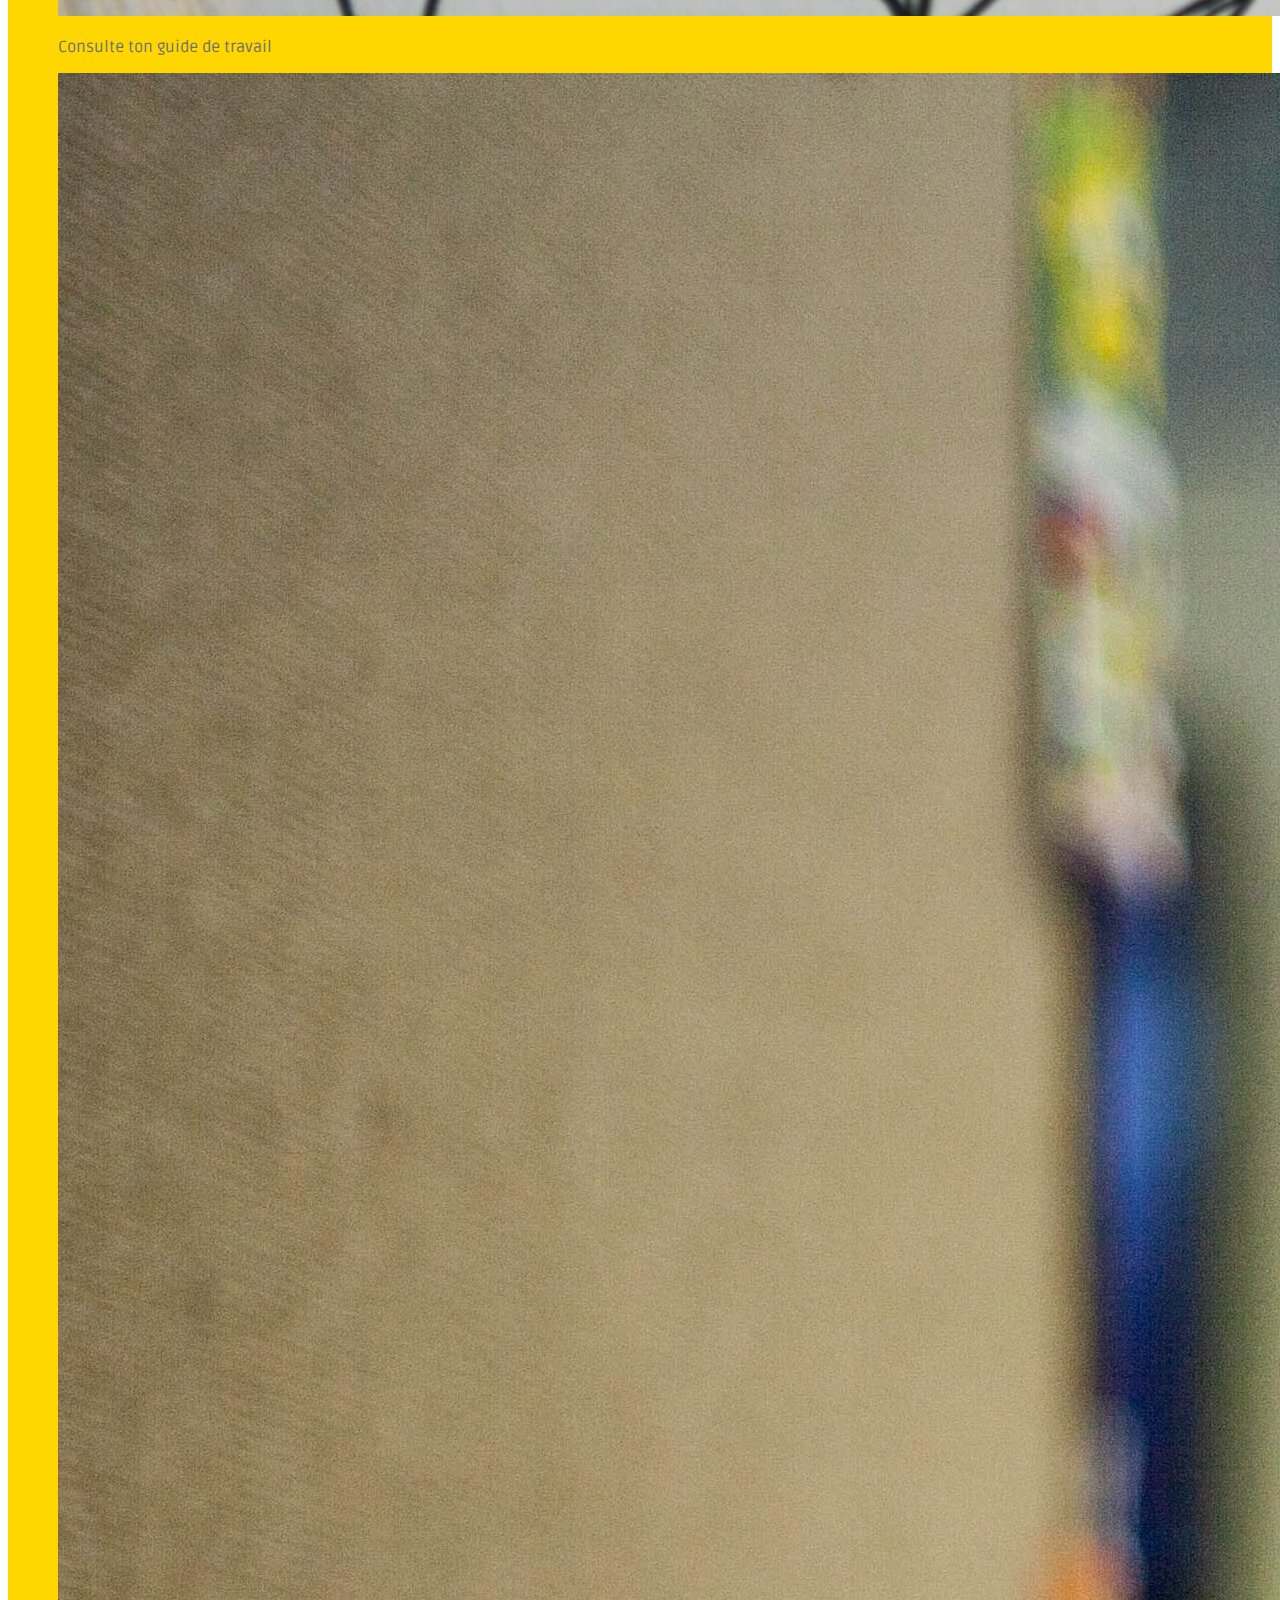
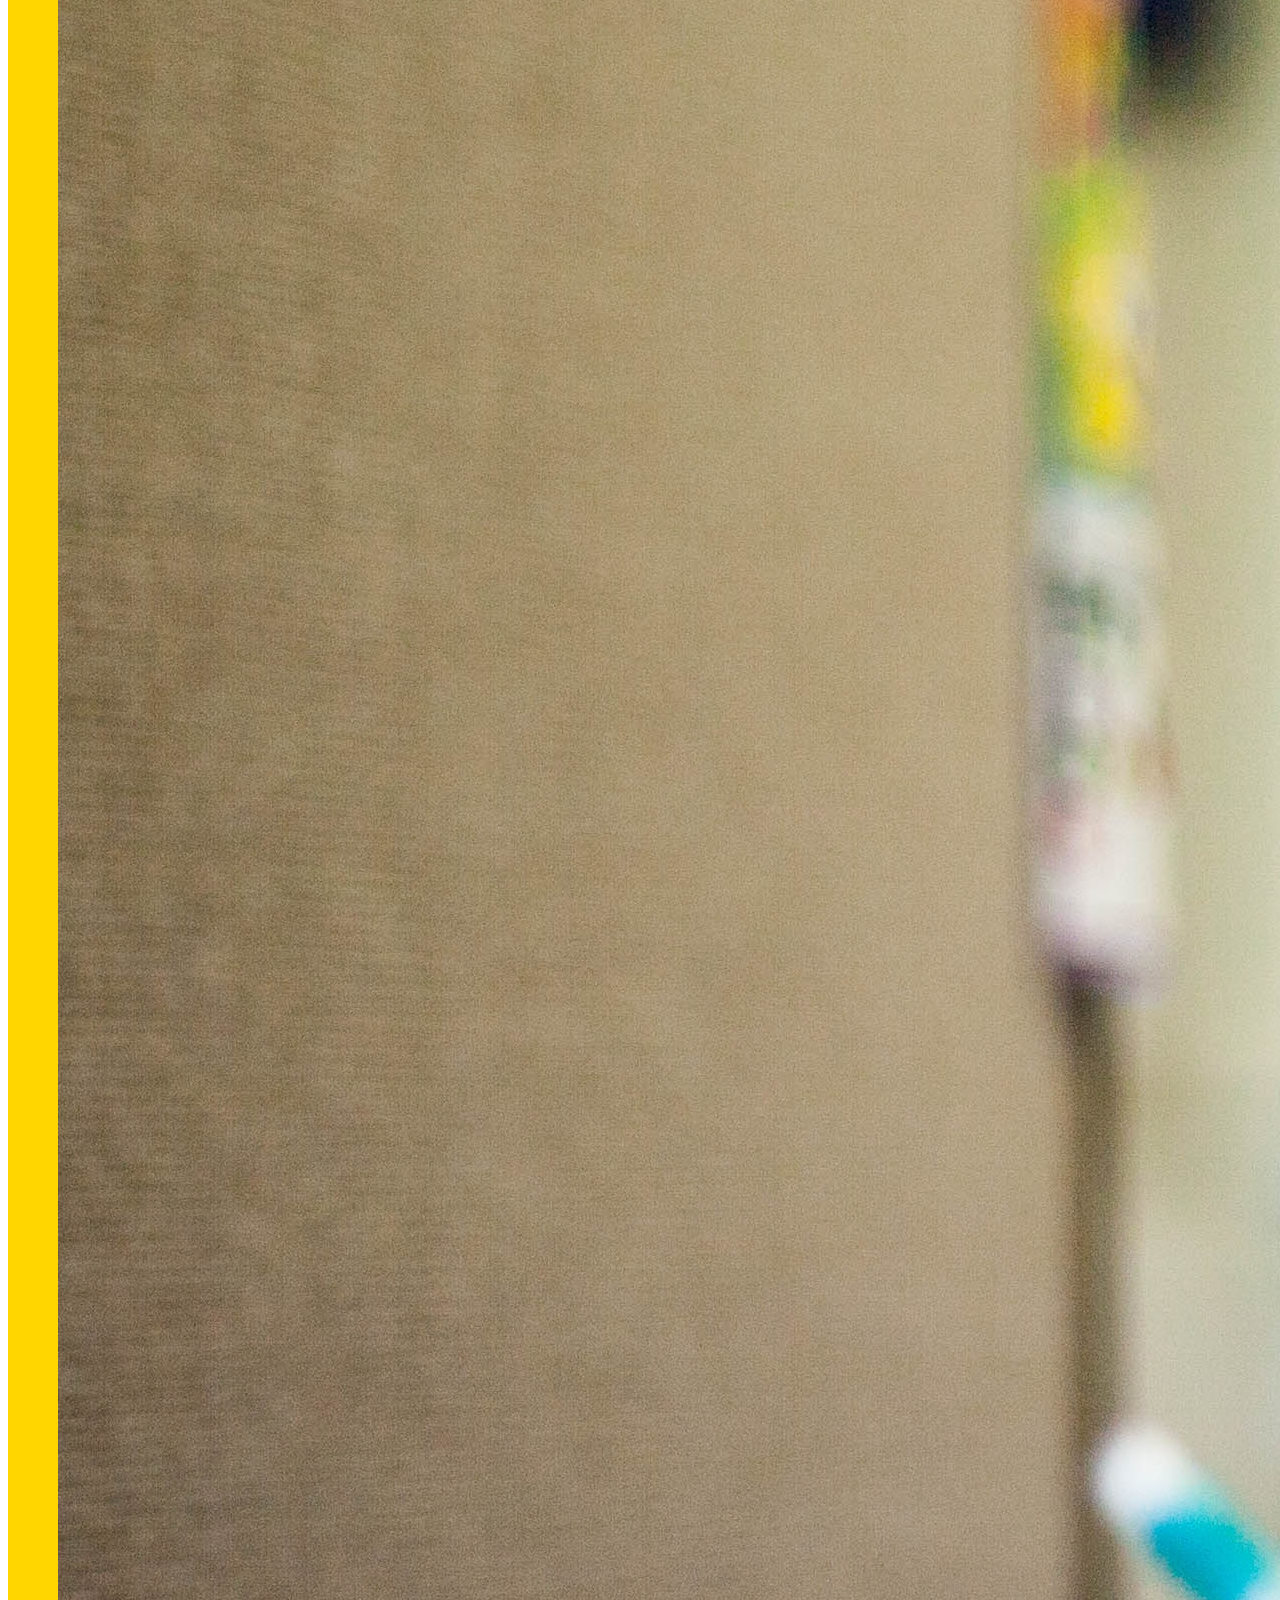
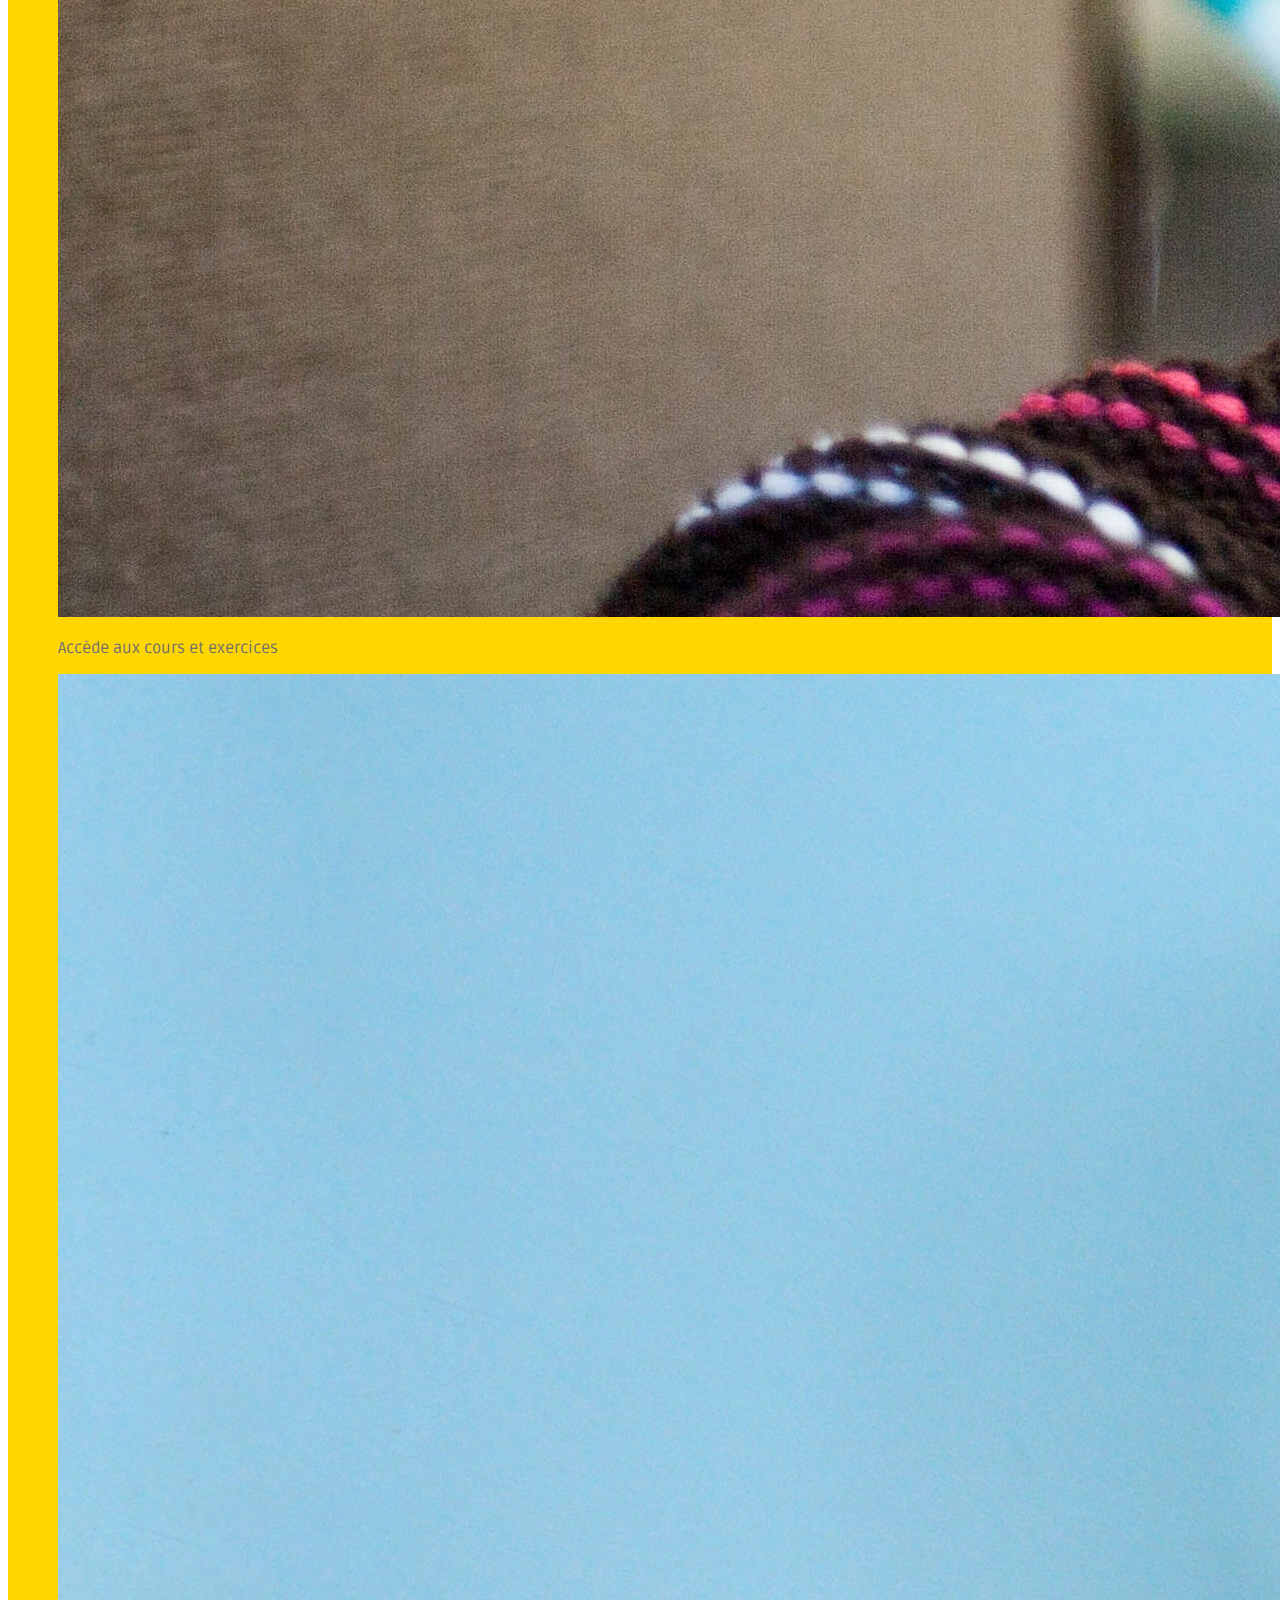
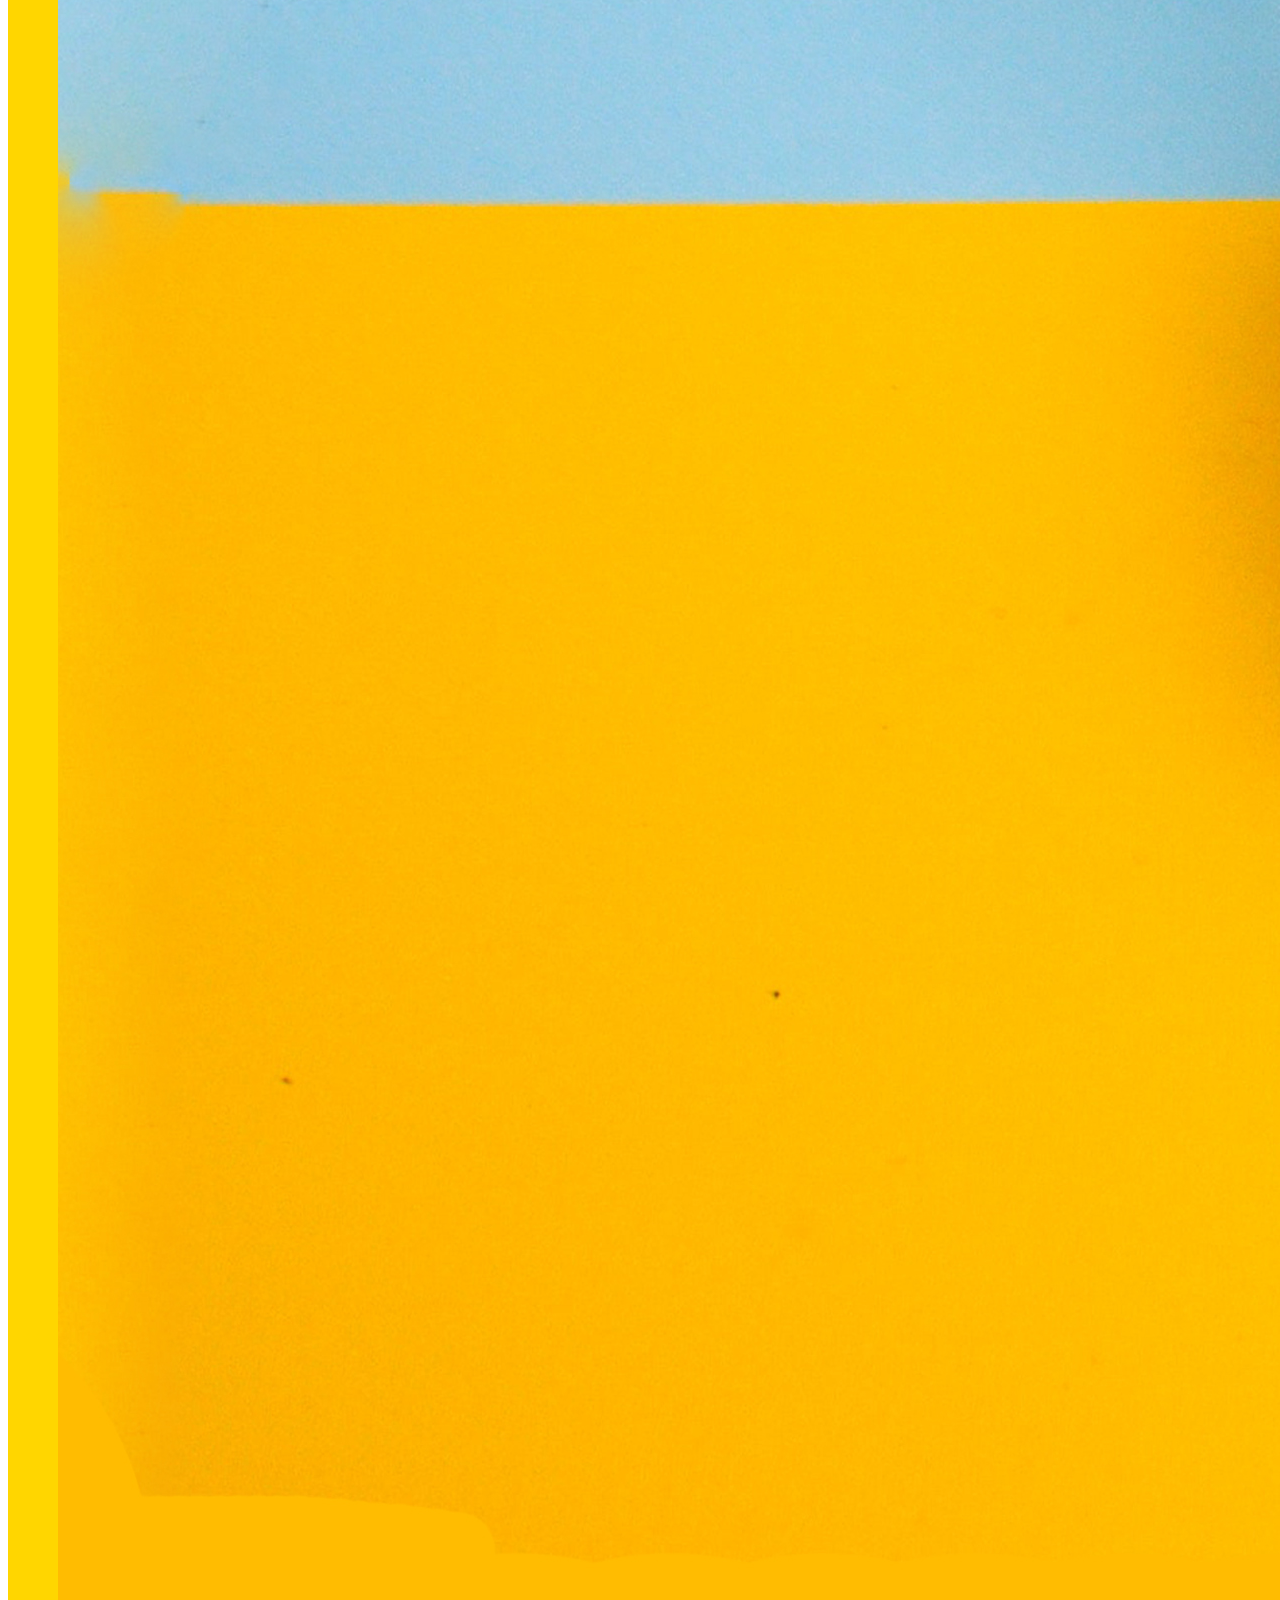
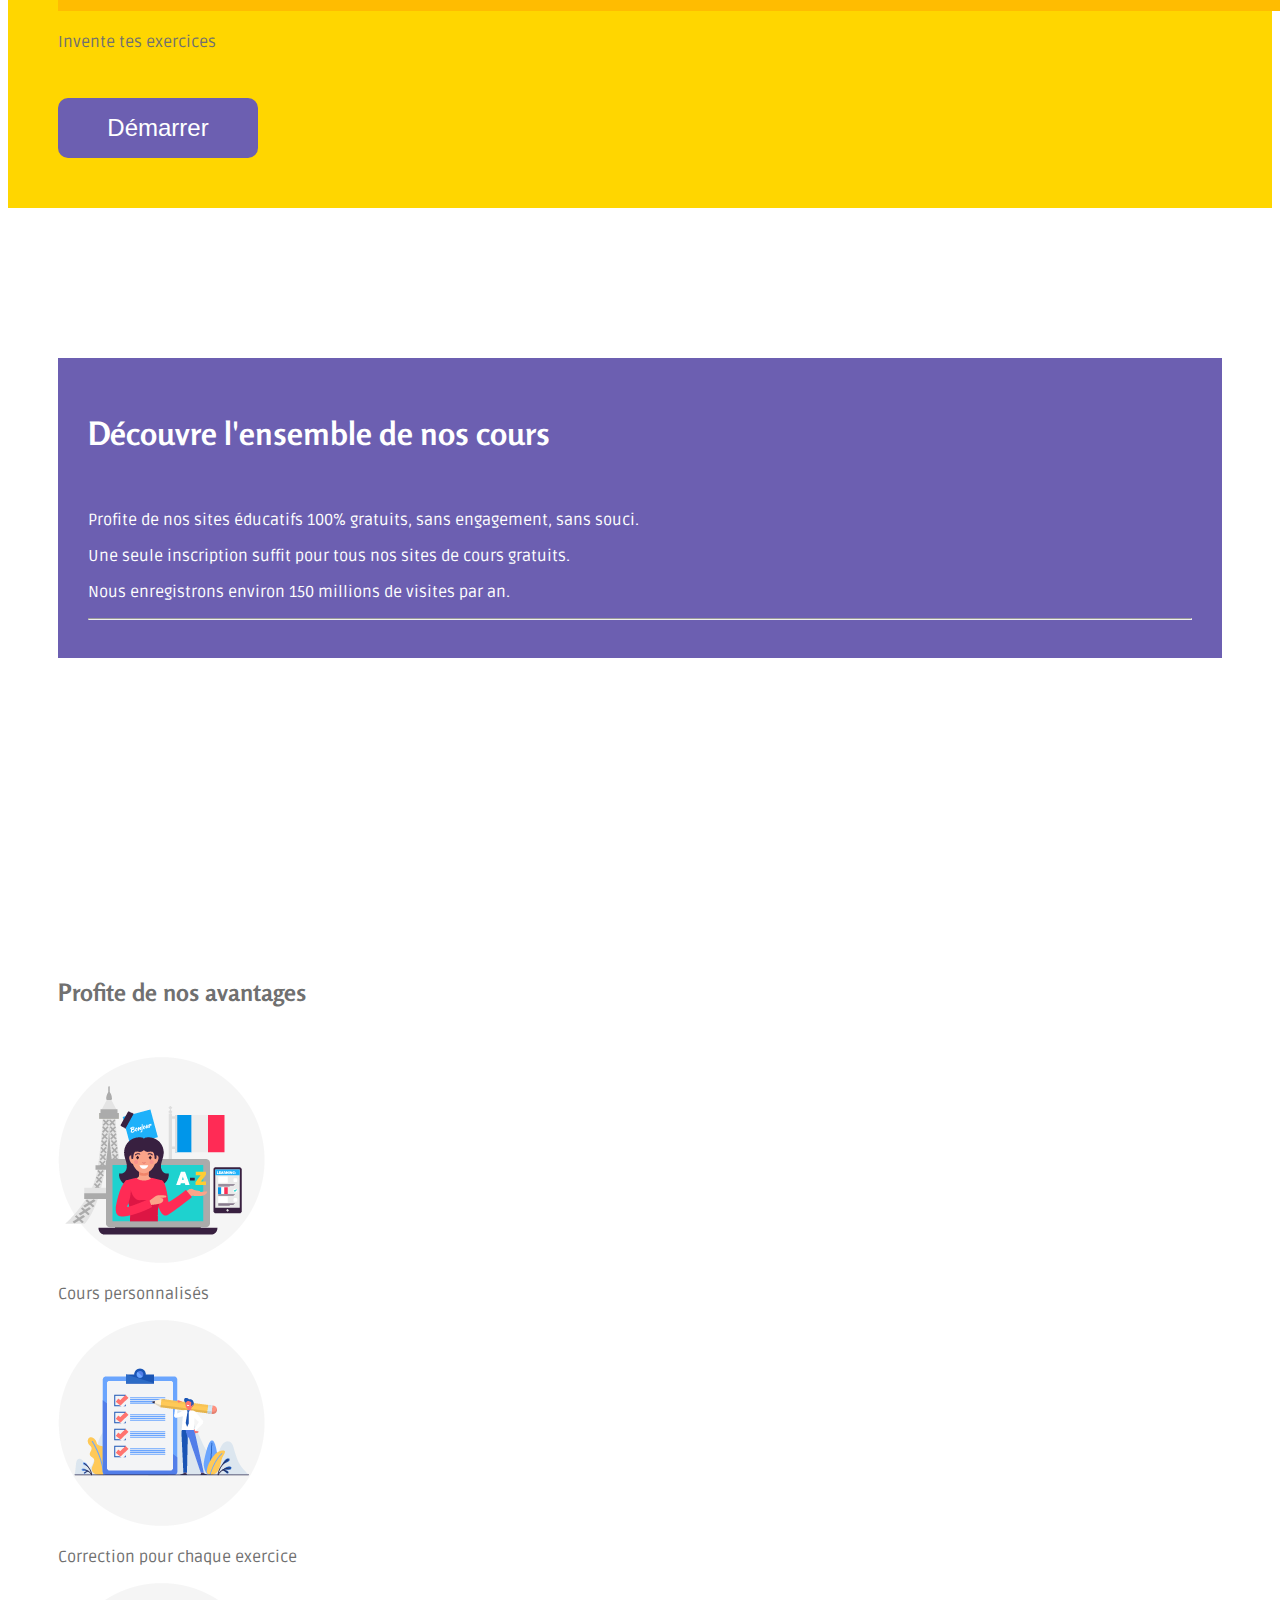
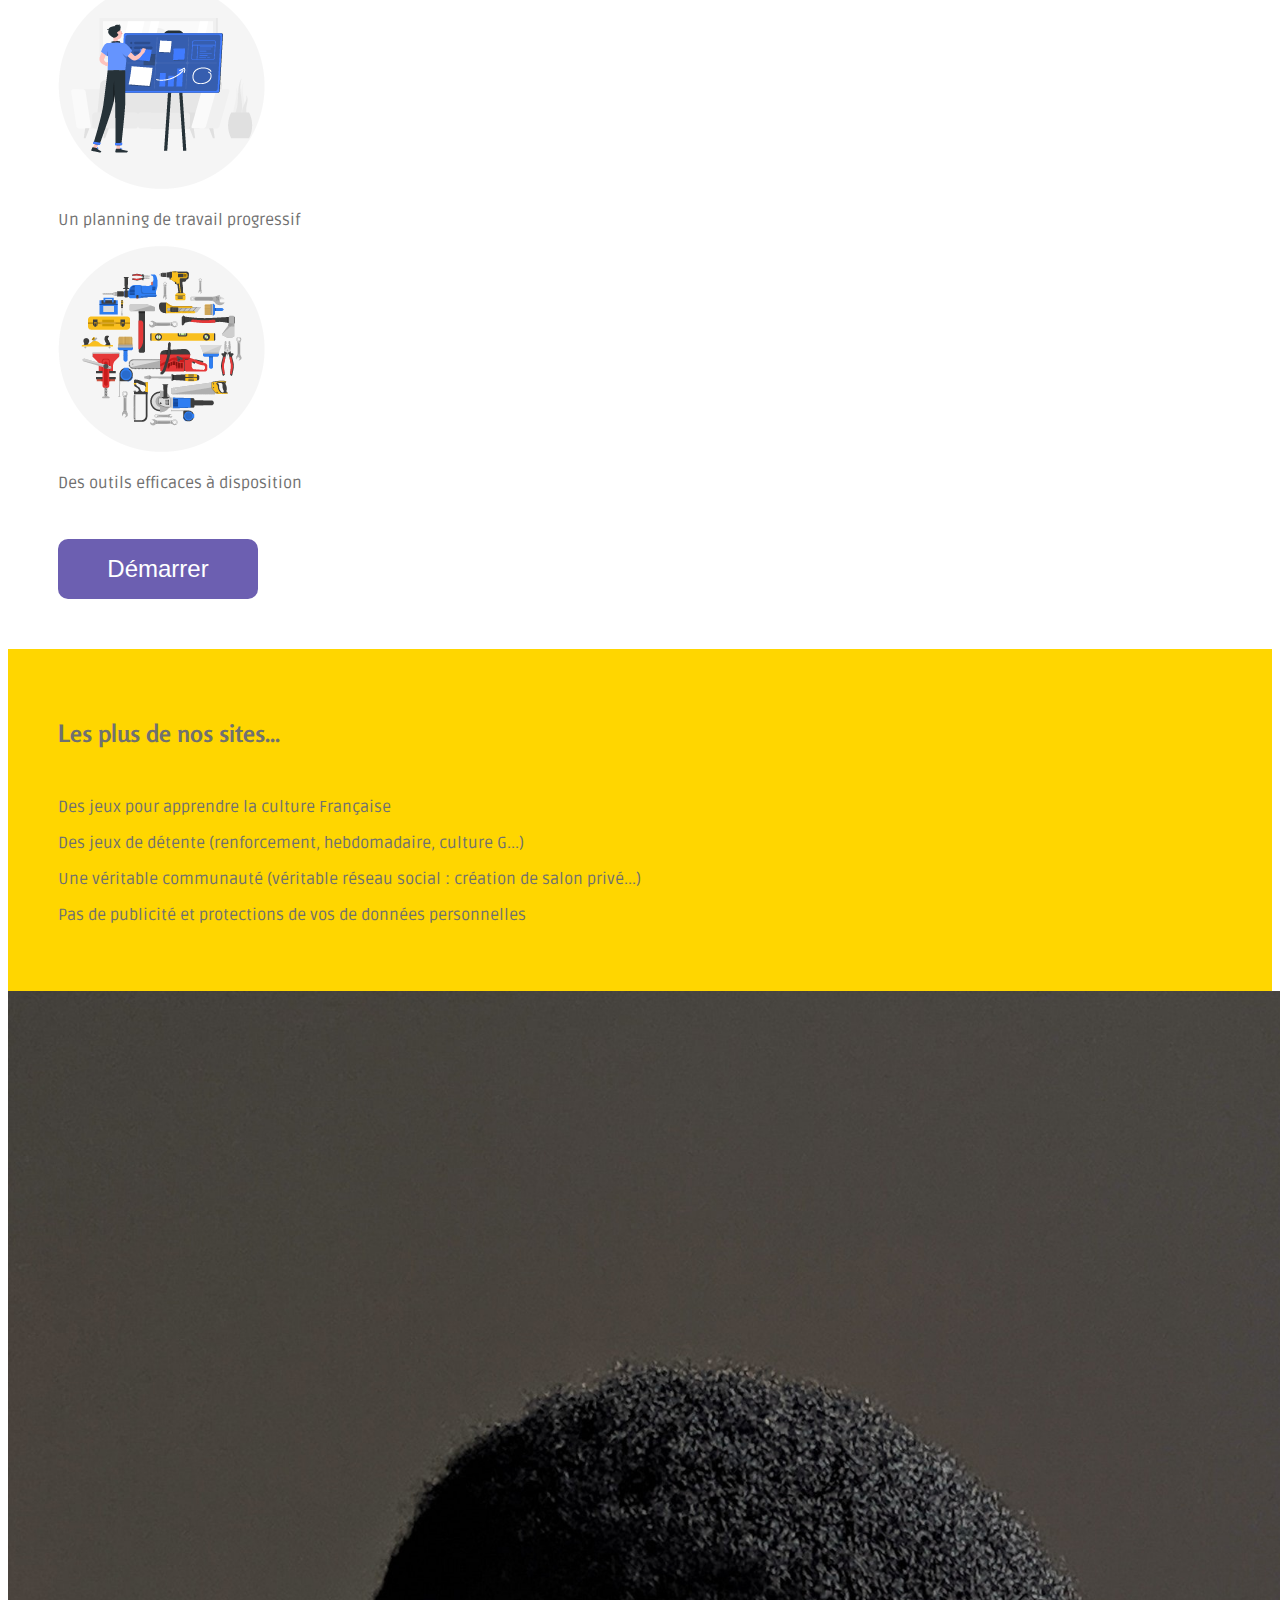
==== commit 8251324e: "v5" ====
--- a/accueil.html
+++ b/accueil.html
@@ -3,9 +3,9 @@
 <head>
     <meta charset="UTF-8">
     <meta name="viewport" content="width=device-width, initial-scale=1.0">
-    <title>Document</title>    
+    <title>Accueil</title>
     <link rel="stylesheet" href="https://cdn.jsdelivr.net/npm/bootstrap@4.5.3/dist/css/bootstrap.min.css" integrity="sha384-TX8t27EcRE3e/ihU7zmQxVncDAy5uIKz4rEkgIXeMed4M0jlfIDPvg6uqKI2xXr2" crossorigin="anonymous">    <link rel="stylesheet" href="css/style.css">
-    <link rel="stylesheet" href="css/style.css">
+    <link rel="stylesheet" href="css/accueil.css">
     <link href="https://fonts.googleapis.com/css2?family=Rosario&display=swap" rel="stylesheet"> 
     <link href="https://fonts.googleapis.com/css2?family=Ruda&display=swap" rel="stylesheet"> 
 </head>
@@ -15,7 +15,7 @@
             <p><a href="#" class="navbar-brand mb-0 h1 text-light"><img src="img/logo.png" alt="logo" id="logo"></a></p>
                 <ul class="nav justify-content-end">
                     <li class="nav-item dropdown">
-                        <a class="nav-link dropdown-toggle" href="#" id="navbarDropdownMenuLink" role="button" data-toggle="dropdown" aria-haspopup="true" aria-expanded="false">
+                        <a class="nav-link dropdown-toggle langue" href="#" id="navbarDropdownMenuLink" role="button" data-toggle="dropdown" aria-haspopup="true" aria-expanded="false">
                           <button id="langues">Langues</button>
                         </a>
                         <div class="dropdown-menu" aria-labelledby="navbarDropdownMenuLink">
@@ -25,8 +25,8 @@
                         </div>
                     </li>
                     <li class="nav-item dropdown">
-                        <a class="nav-link" href="#" id="navbarDropdownMenuLink" role="button" data-toggle="dropdown" aria-haspopup="true" aria-expanded="false">
-                          <button id="compte">Compte</button>
+                        <a class="nav-link compte" href="#" role="button" data-toggle="dropdown" aria-haspopup="true" aria-expanded="false">
+                          <button id=compte>Compte</button>
                         </a>
                     </li>
                     <li class="nav-item dropdown">
@@ -41,15 +41,17 @@
                       </li>
                 </ul>
         </nav>
-        <div class="row">
-            <div class="col-lg-5">
-                <img src="img/1-imageHeader.jpg" alt="image-header" id="image-header">
-            </div>
-            <div class="col-lg-7 d-flex flex-column align-items-center" id="cadre-princpal">
-                <h1 class="display-4">Cours 100% gratuits</h1>
-                <p class="lead">Apprenez et perfectionnez- vous en français ou une autre langues !</p>
-                <hr class="my-4">
-                <button class="gros-bouton" id="teste-toi">Teste-toi</button>
+        <div class="container-fluid">
+            <div class="row">
+                <div class="col-12 col-lg-5">
+                    <img class="" src="img/1-imageHeader.jpg" alt="image-header" id="image-header">
+                </div>
+                <div class="col-12 col-lg-7 d-flex flex-column align-items-center" id="cadre-princpal">
+                    <h1 class="display-4">Cours 100% gratuits</h1>
+                    <p class="lead">Apprenez et perfectionnez- vous en français ou une autre langues !</p>
+                    <hr class="my-4">
+                    <button class="gros-bouton teste-toi">Teste-toi</button>
+                </div>
             </div>
         </div>
     </header>
@@ -163,9 +165,9 @@
                         <h2>Inscris-toi à notre Newsletters</h2>
                     </div>
                         <div class="input-group mb-3">
-                            <input type="text" class="form-control" placeholder="Recipient's username" aria-label="Recipient's username" aria-describedby="button-addon2">
+                            <input type="text" class="form-control" placeholder="email" aria-label="Recipient's username" aria-describedby="button-addon2">
                             <div class="input-group-append">
-                              <button class="btn btn-outline-secondary" type="button" id="button-addon2">Button</button>
+                              <button class="btn btn-outline-primary envoyer" type="button" id="button-addon2">Envoyer</button>
                             </div>
                           </div>
                     <div class="row" id=ligne>
--- a/css/accueil.css
+++ b/css/accueil.css
@@ -0,0 +1,139 @@
+/*Polices et tailles de texte générales.************************************************************************/
+h2, h3 {
+    font-family: 'Rosario', sans-serif;
+    color: #707070;
+    padding-bottom: 30px;
+}
+body {
+    font-family: 'Ruda', sans-serif;
+    color: #707070;
+}
+
+/*Nav-bar******************************************************************************************************/
+#logo {
+    width: 90px;
+}
+#burger {
+    width: 60px;
+}
+
+/*Cadre-pincipal***********************************************************************************************/
+#image-header {
+    width: 90%;
+    padding-left: 70px;
+}
+#cadre-princpal {
+    color: white;
+    padding-top: 200px;
+}
+header{
+    background: url(https://adesandi.com/wp-content/uploads/2020/10/fond.jpg) no-repeat center center ;
+    background-size: cover;
+    height:890px;
+}
+
+/*Cadre-secondaire*********************************************************************************************/
+#cadre-secondaire {
+    color: white;
+    margin-top: 100px;
+    padding: 30px;
+    background-color: #6C5FB1;
+}
+h2#decouvre.display-4 {
+    color: white !important;
+    font-size: 2rem;
+}
+
+/*Boutons******************************************************************************************************/
+.langue {
+    border: 2px solid white;
+    border-radius: 8px;
+    background-color: #6C5FB1;
+    margin-right: 30px;
+}
+#langues {
+    background-color: #6C5FB1;
+    border: none;
+    color: white;
+}
+/*Fléche dropdown*/
+a {
+    color: white;
+}
+a:hover {
+    color: #a30008;
+}
+.compte {
+    border: 2px solid white;
+    border-radius: 8px;
+    background-color: #a30008;
+    margin-right: 30px;
+    padding-left: 30px;
+    padding-right: 30px;
+}
+#compte {
+    background-color: #a30008;
+    border: none;
+    color: white;
+}
+.gros-bouton {
+    width: 200px;
+    height: 60px;
+    border-radius: 10px;
+    border: none;
+    color: white;
+    font-size: 1.5em;
+    margin-top: 30px;
+}
+.gros-bouton.teste-toi {
+    background-color: #a30008 ;
+}
+.gros-bouton.demarrer {
+    background-color: #6C5FB1;
+}
+.btn.btn-outline-primary.envoyer {
+    background-color: #a30008 ;
+    color: white;
+    border: 1px solid white;
+}
+/*Sections*****************************************************************************************************/
+#seconde-section, #cinquieme-section {
+    background-color: #FFD600;
+    padding: 50px;
+}
+#troisieme-section, #quatrieme-section {
+    padding: 50px;
+}
+#troisieme-section {
+    background: url(https://adesandi.com/wp-content/uploads/2020/10/6-DecouvreLesCours-scaled.jpg)no-repeat center center ;
+    background-size: cover;
+    height:600px;;
+}
+.card {
+    background-color: #FFD600 !important;
+    border: none;
+}
+
+/*Footer******************************************************************************************************/
+#image-footer {
+    width: 170%;
+}
+#second-colonne-footer {
+    background-color: #6C5FB1;
+    color: white;
+    padding: 50px;
+}
+footer h2, h3 {
+    color: white;
+    padding-top: 20px;
+}
+#ligne {
+    border-top: 2px solid white;
+    margin-top: 60px;
+    padding-top: 40px;
+    padding-bottom: 20px;
+}
+ul {
+    list-style: none;
+    padding-left: 0;
+}
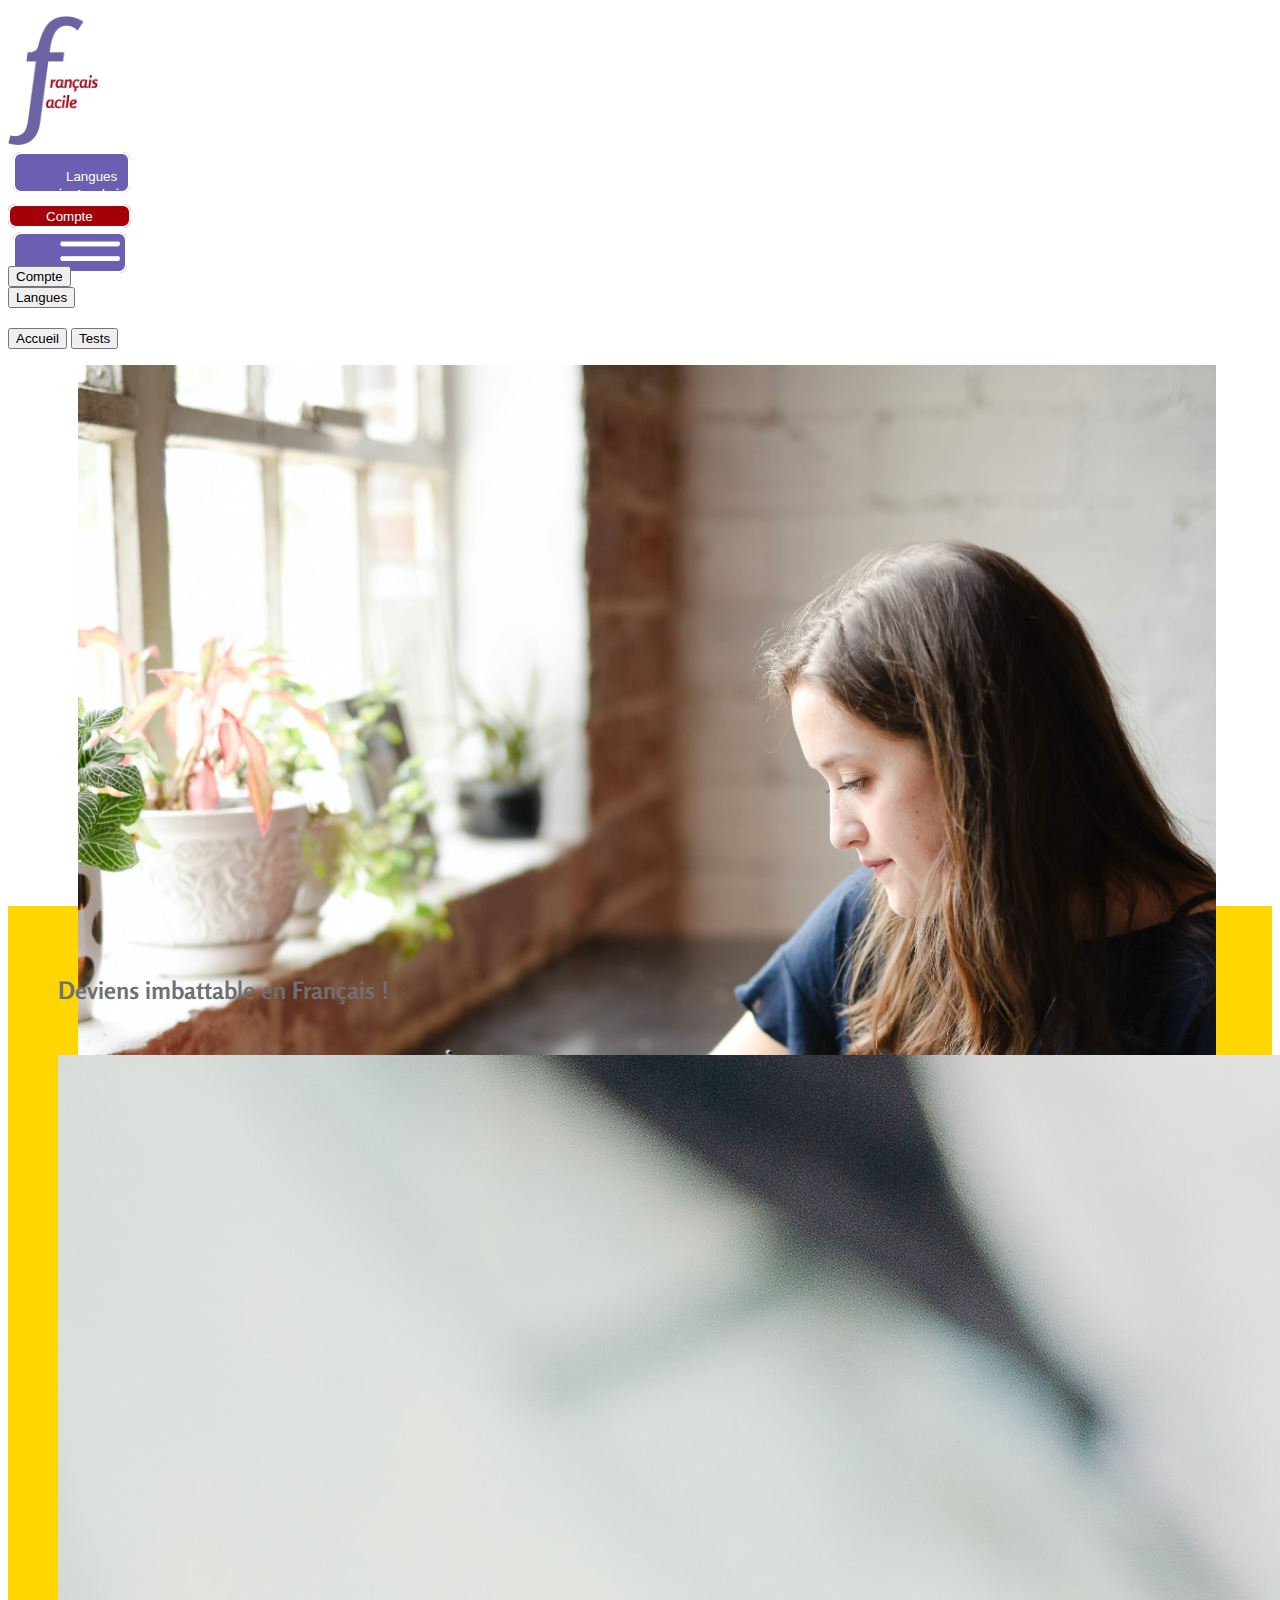
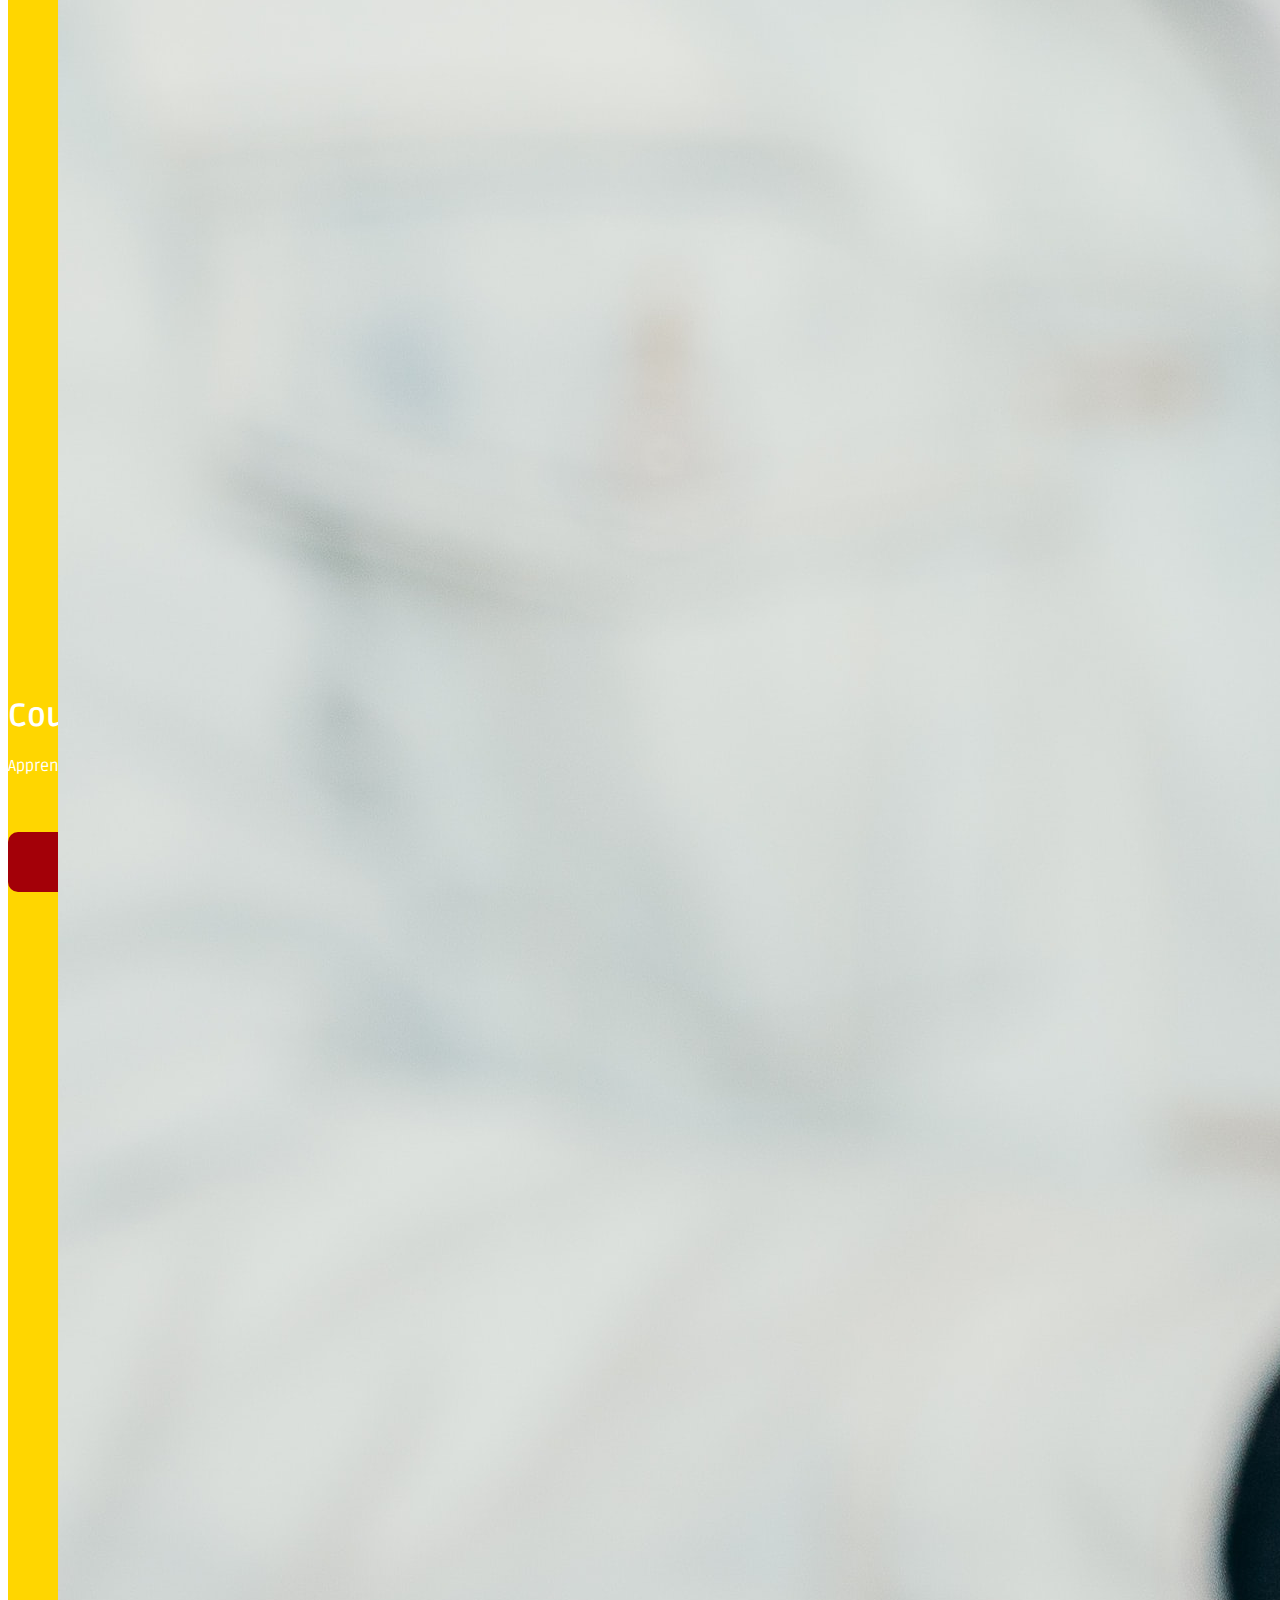
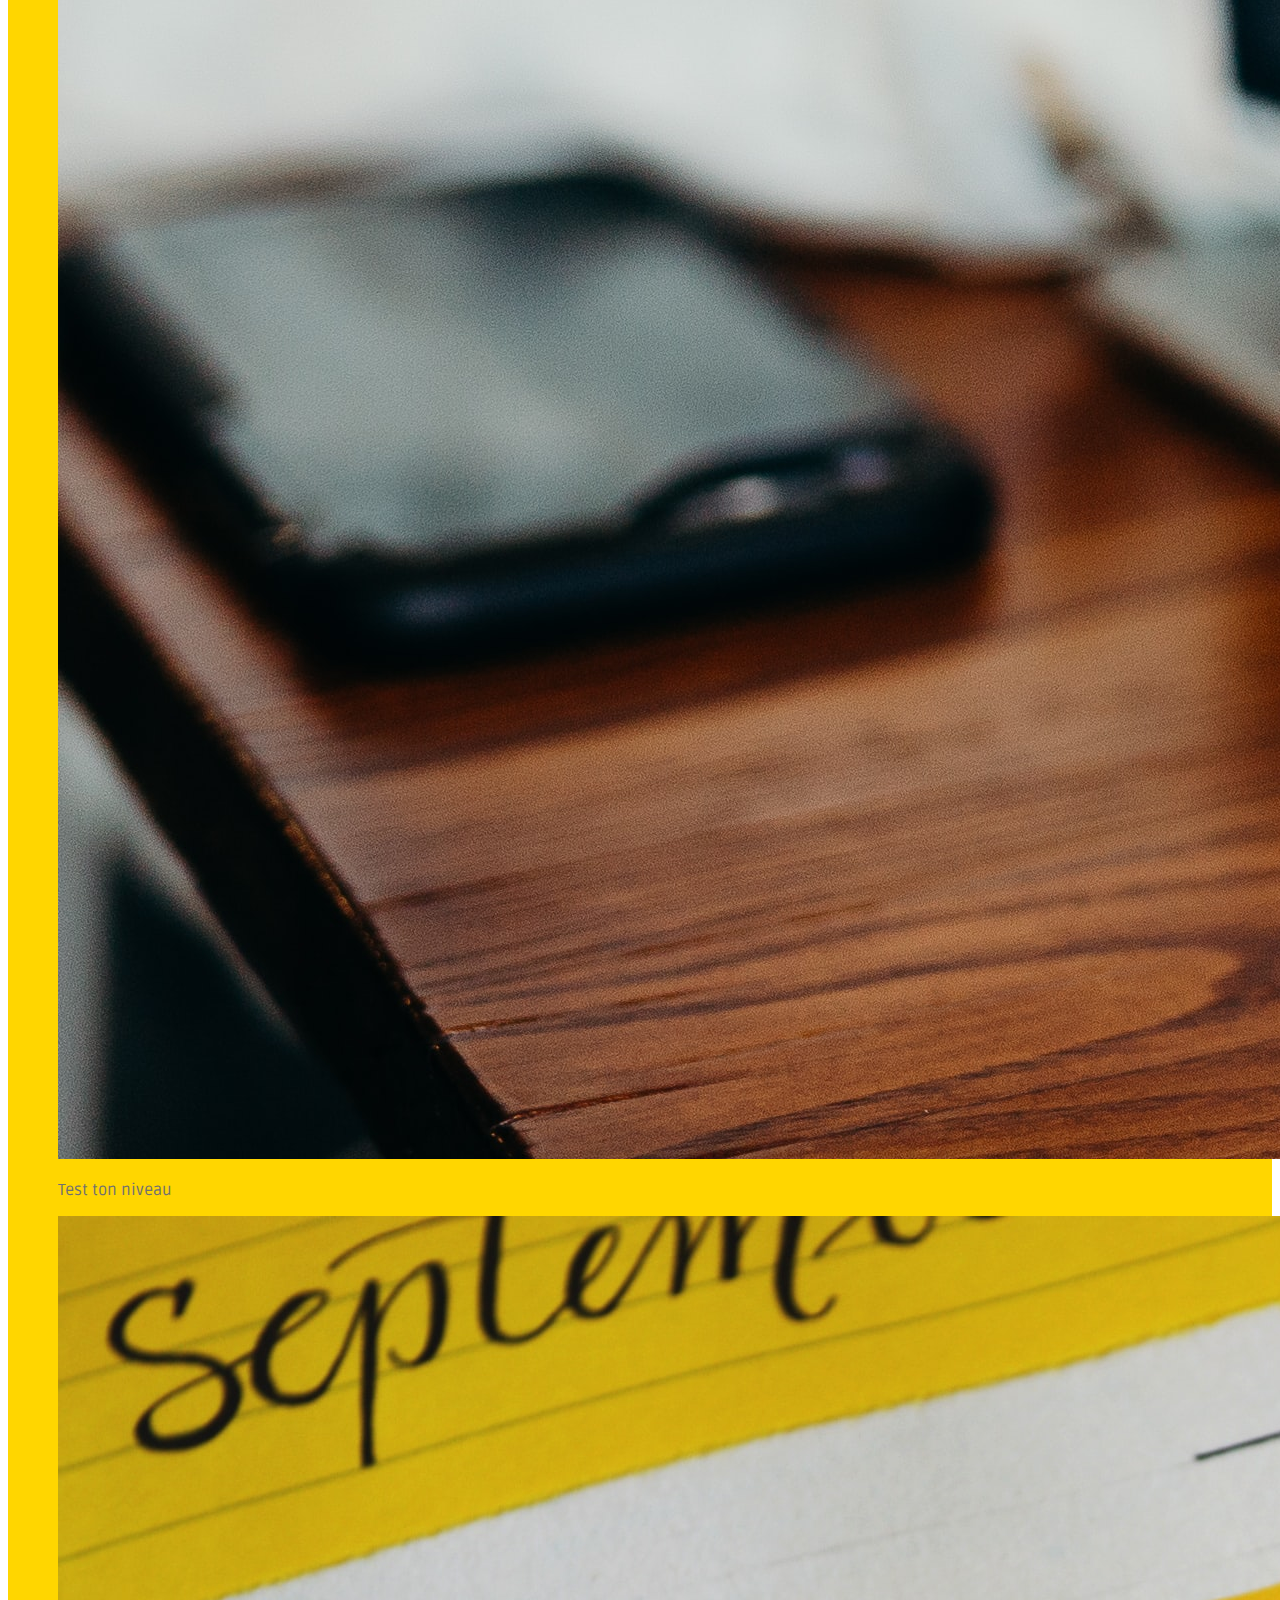
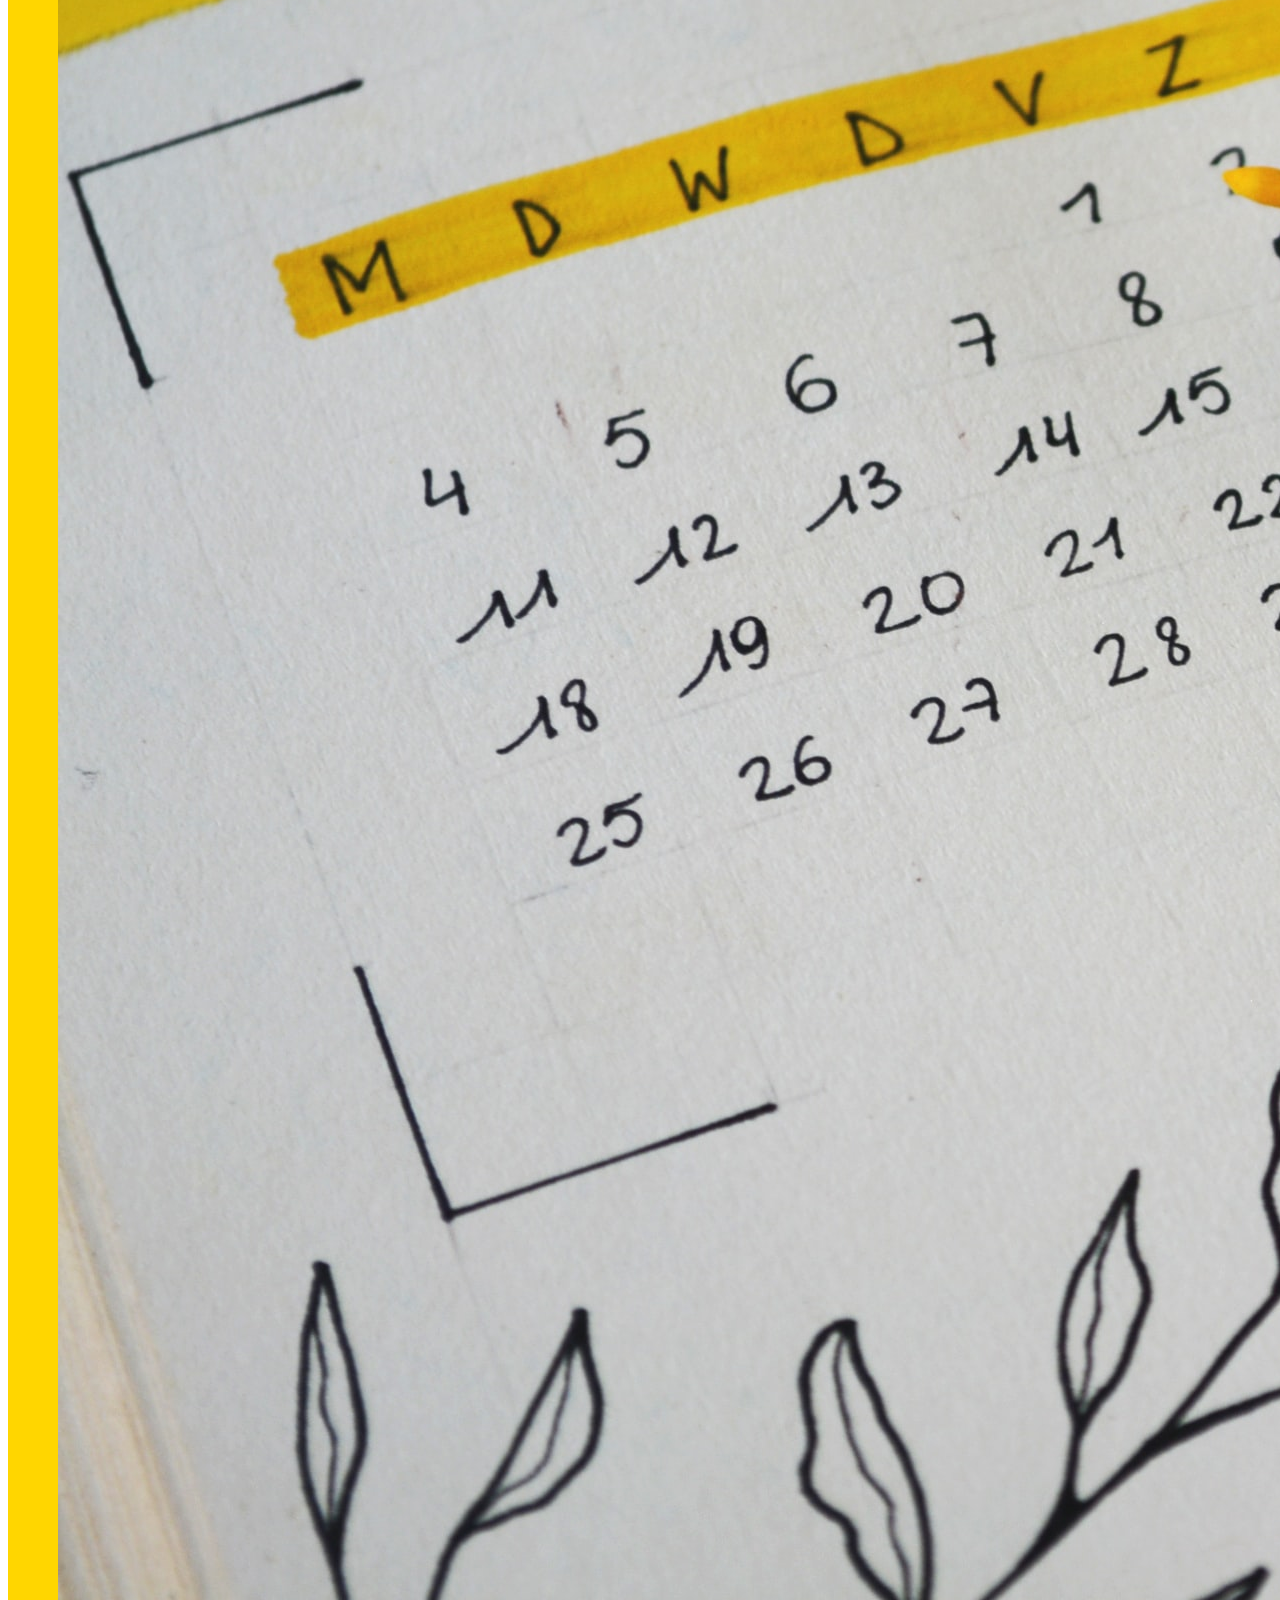
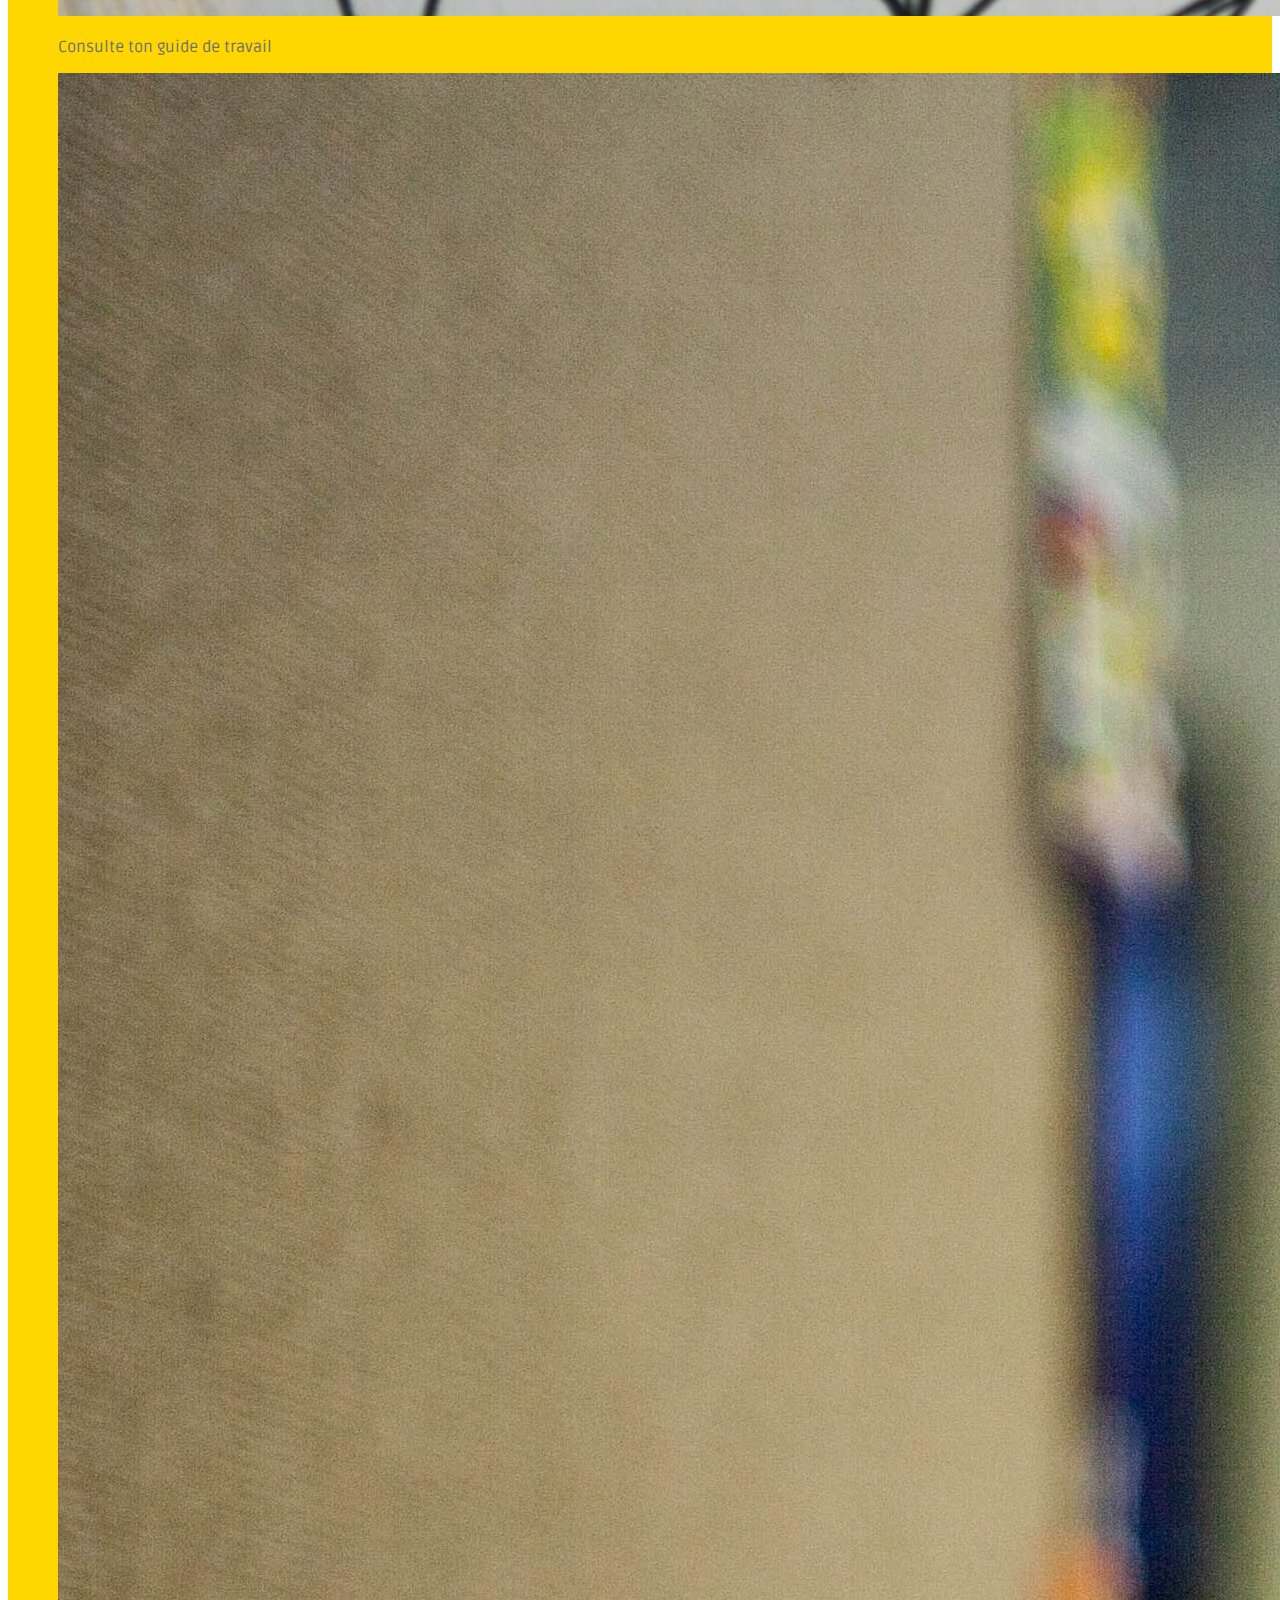
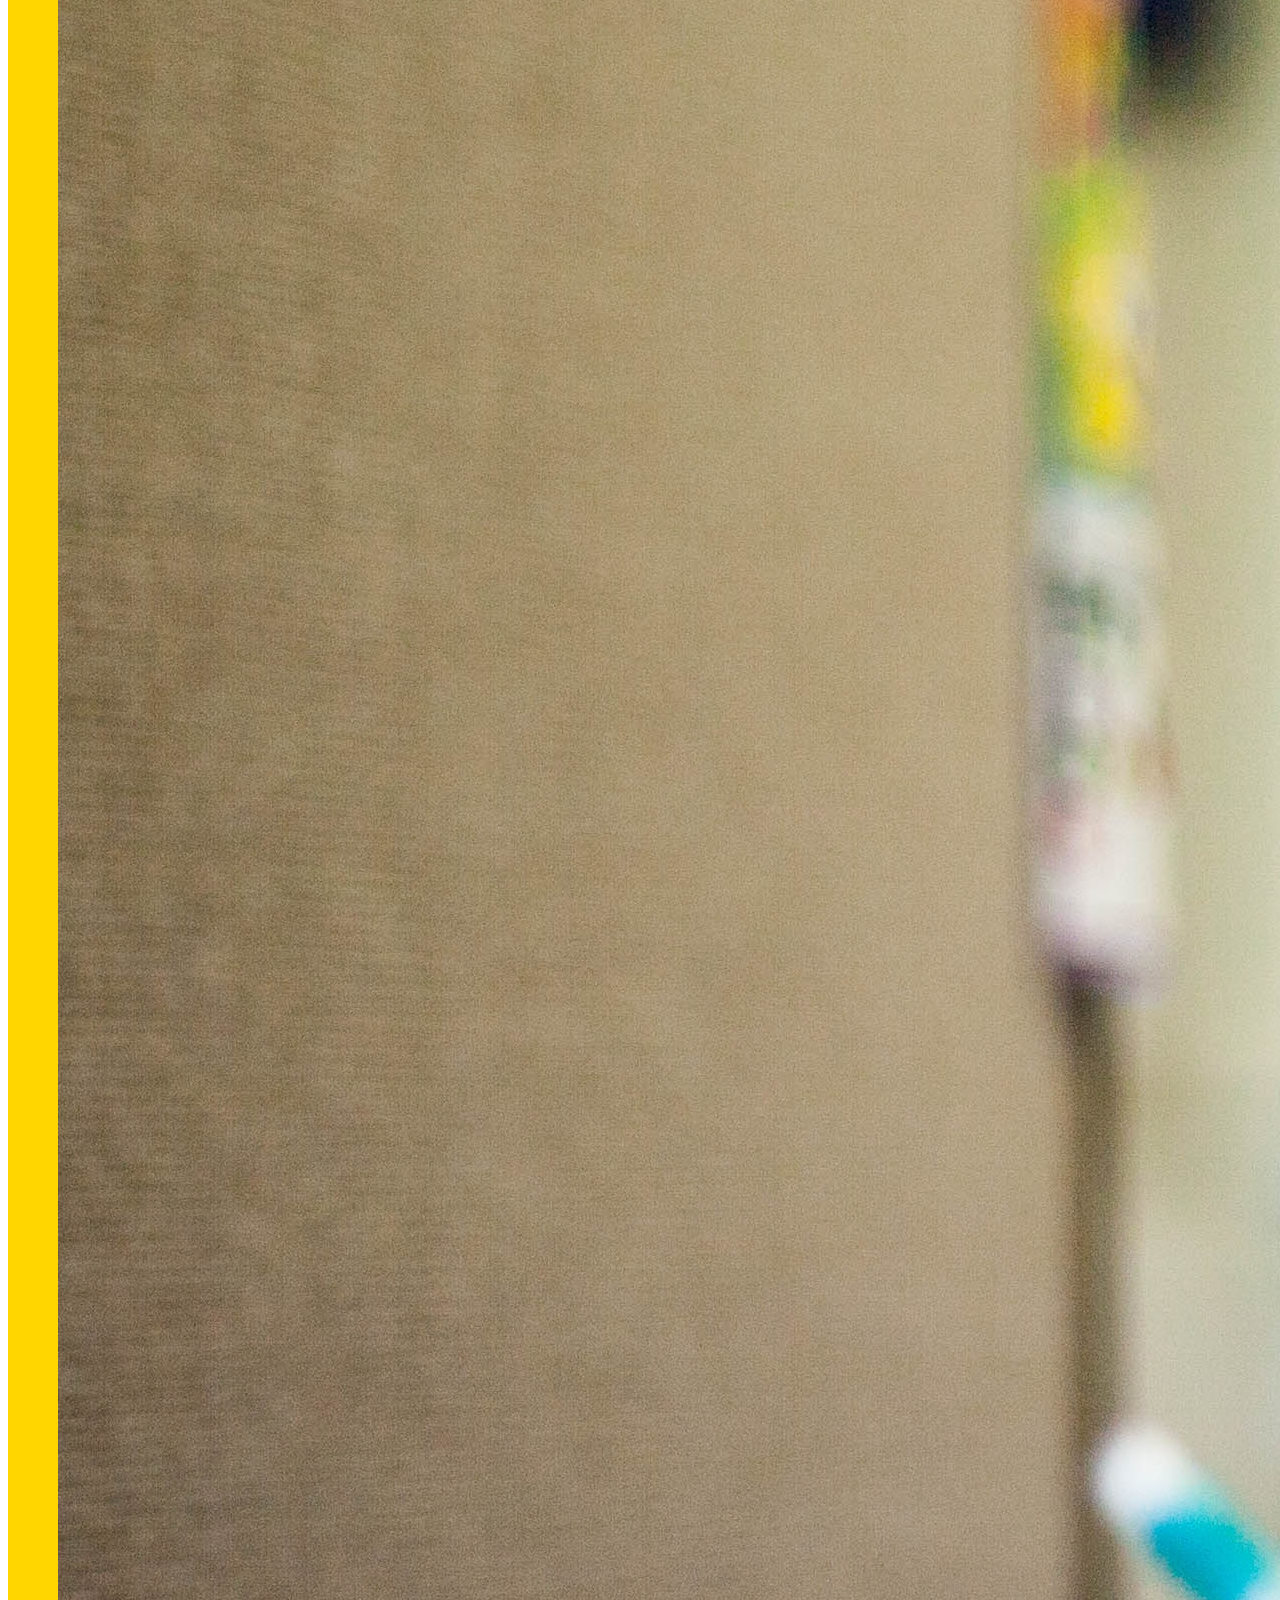
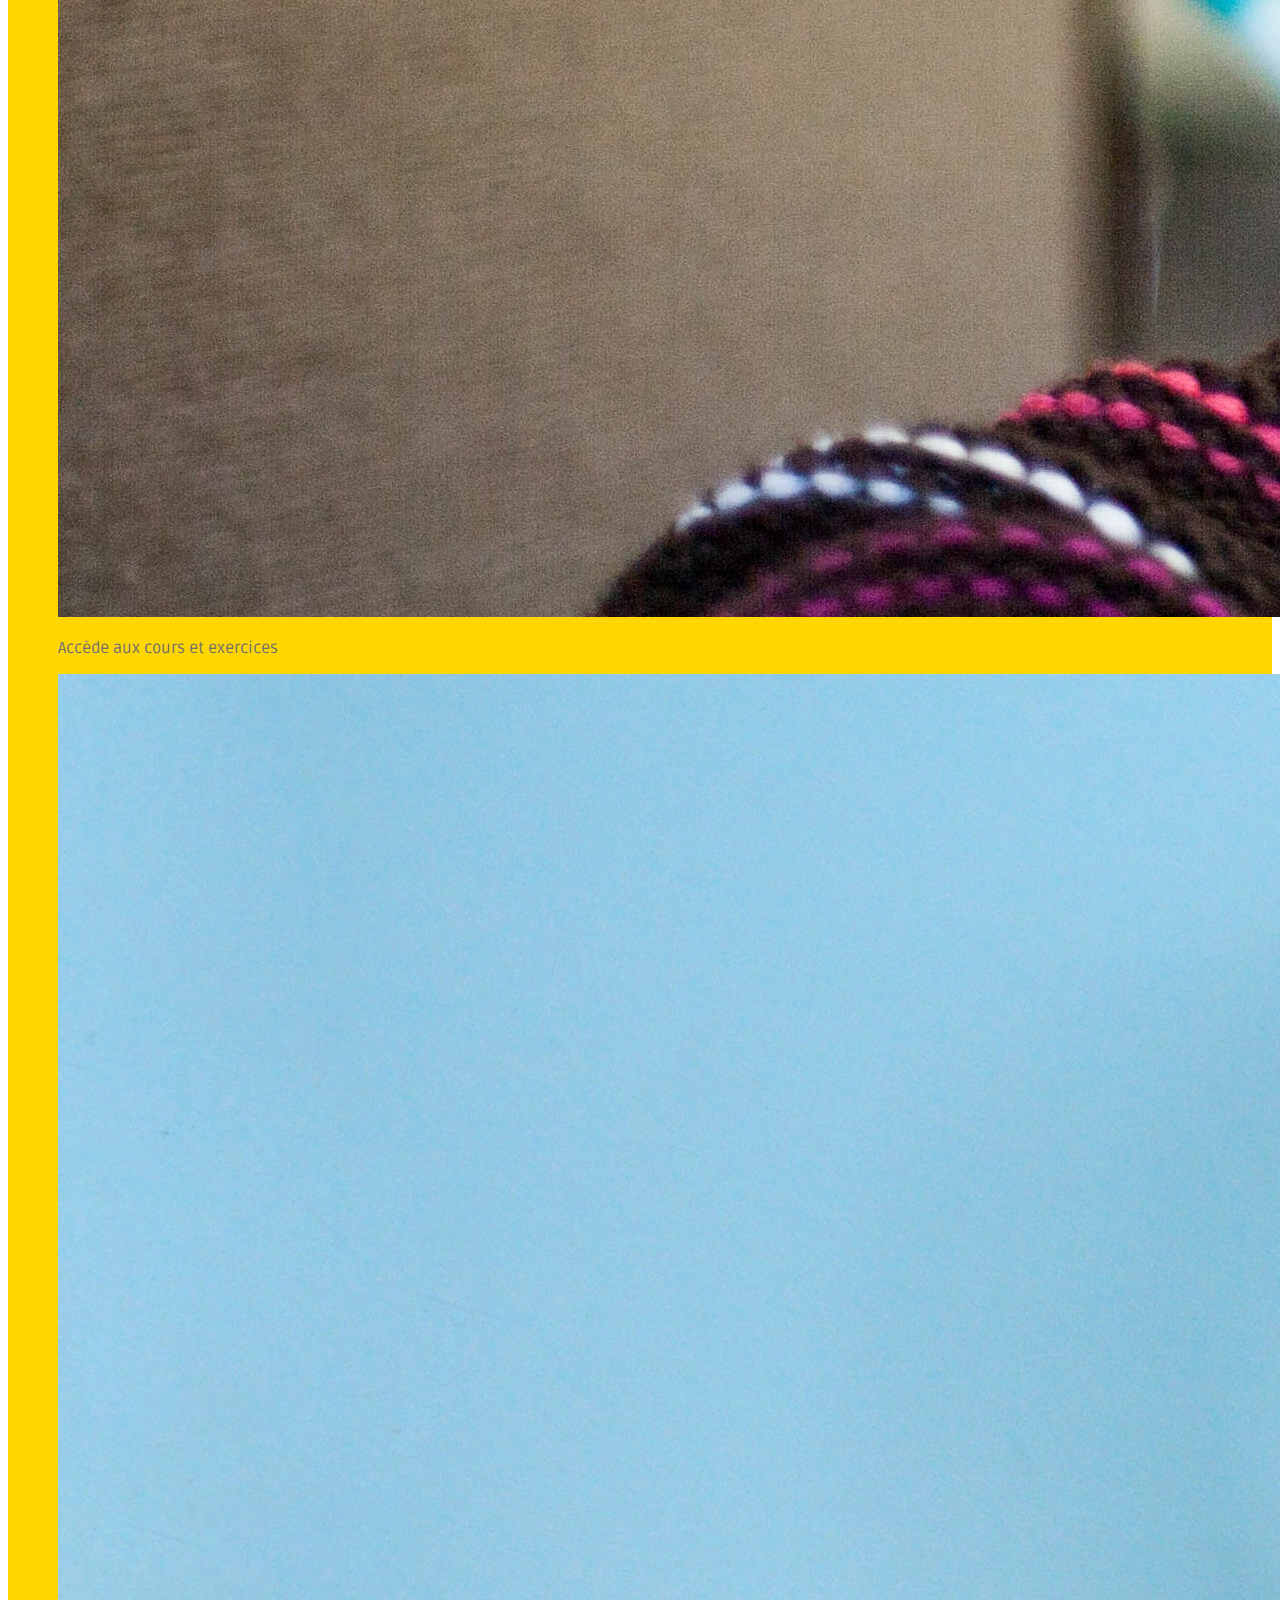
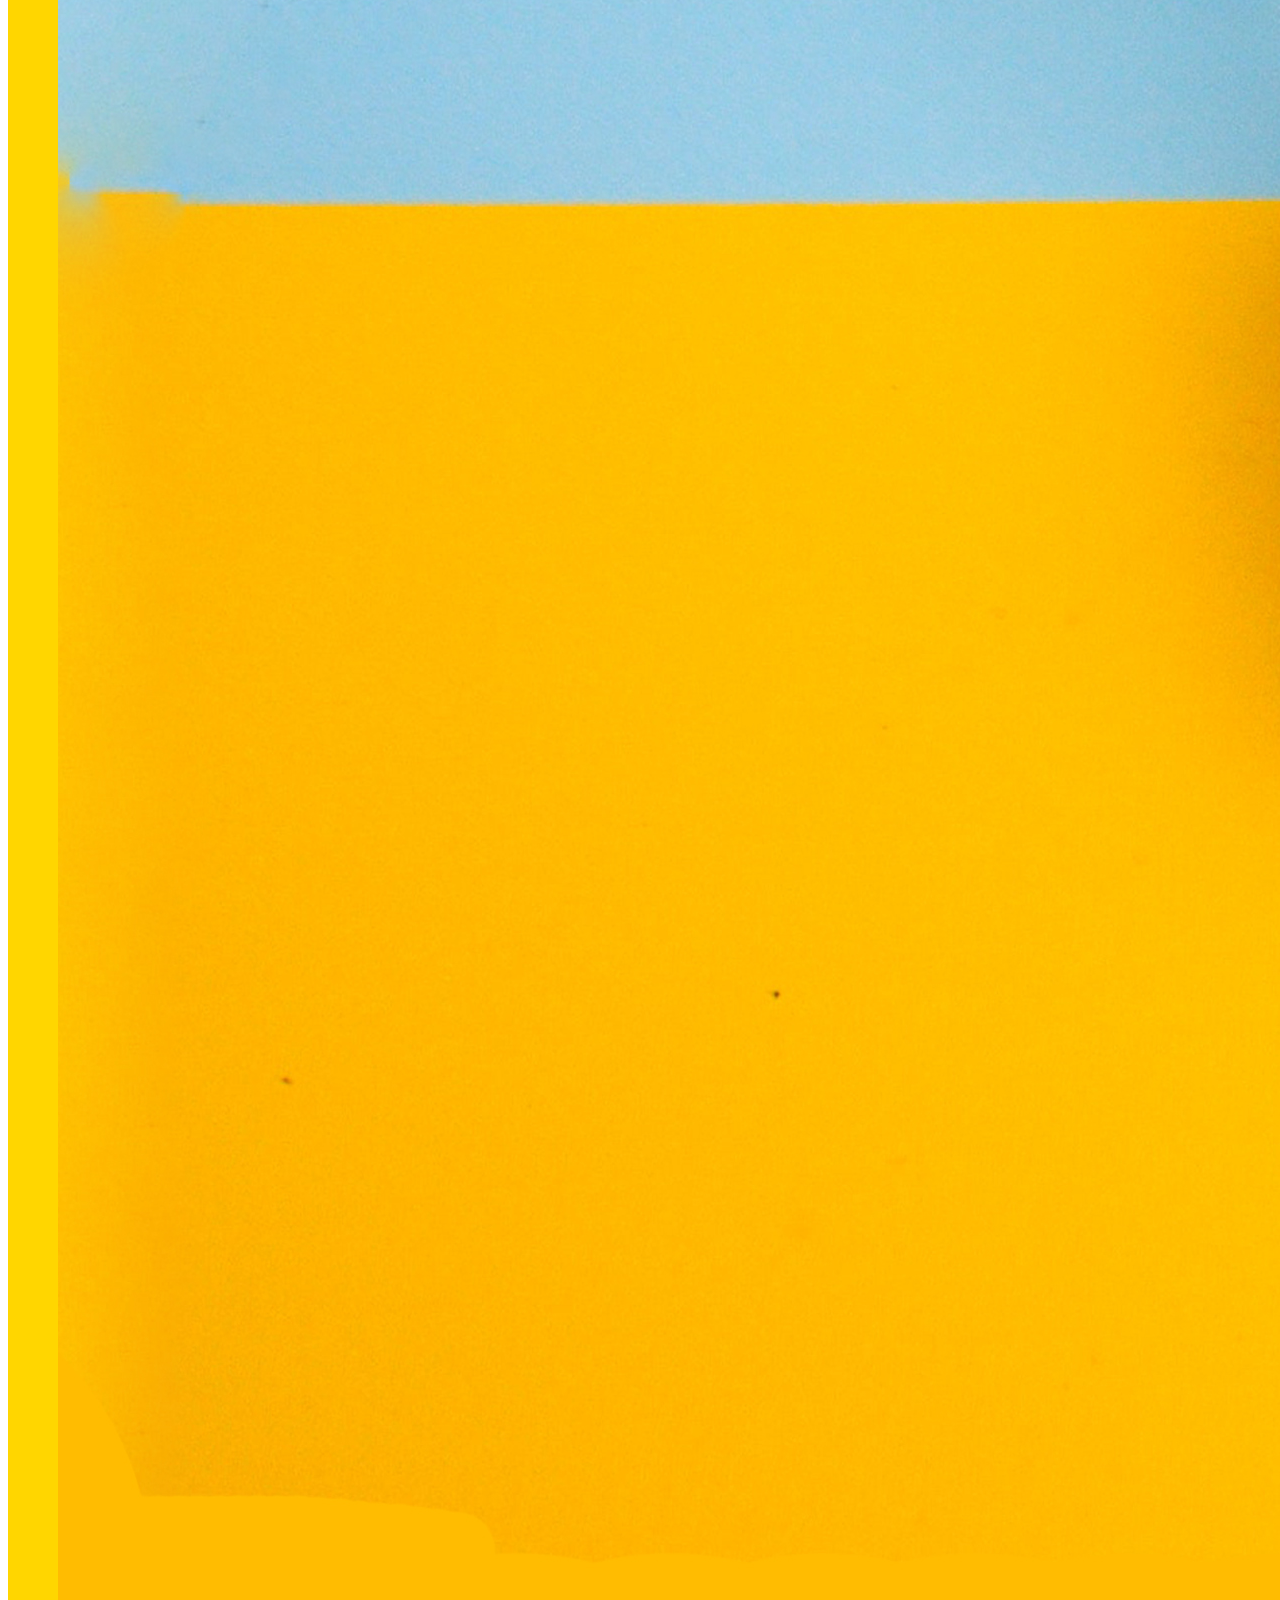
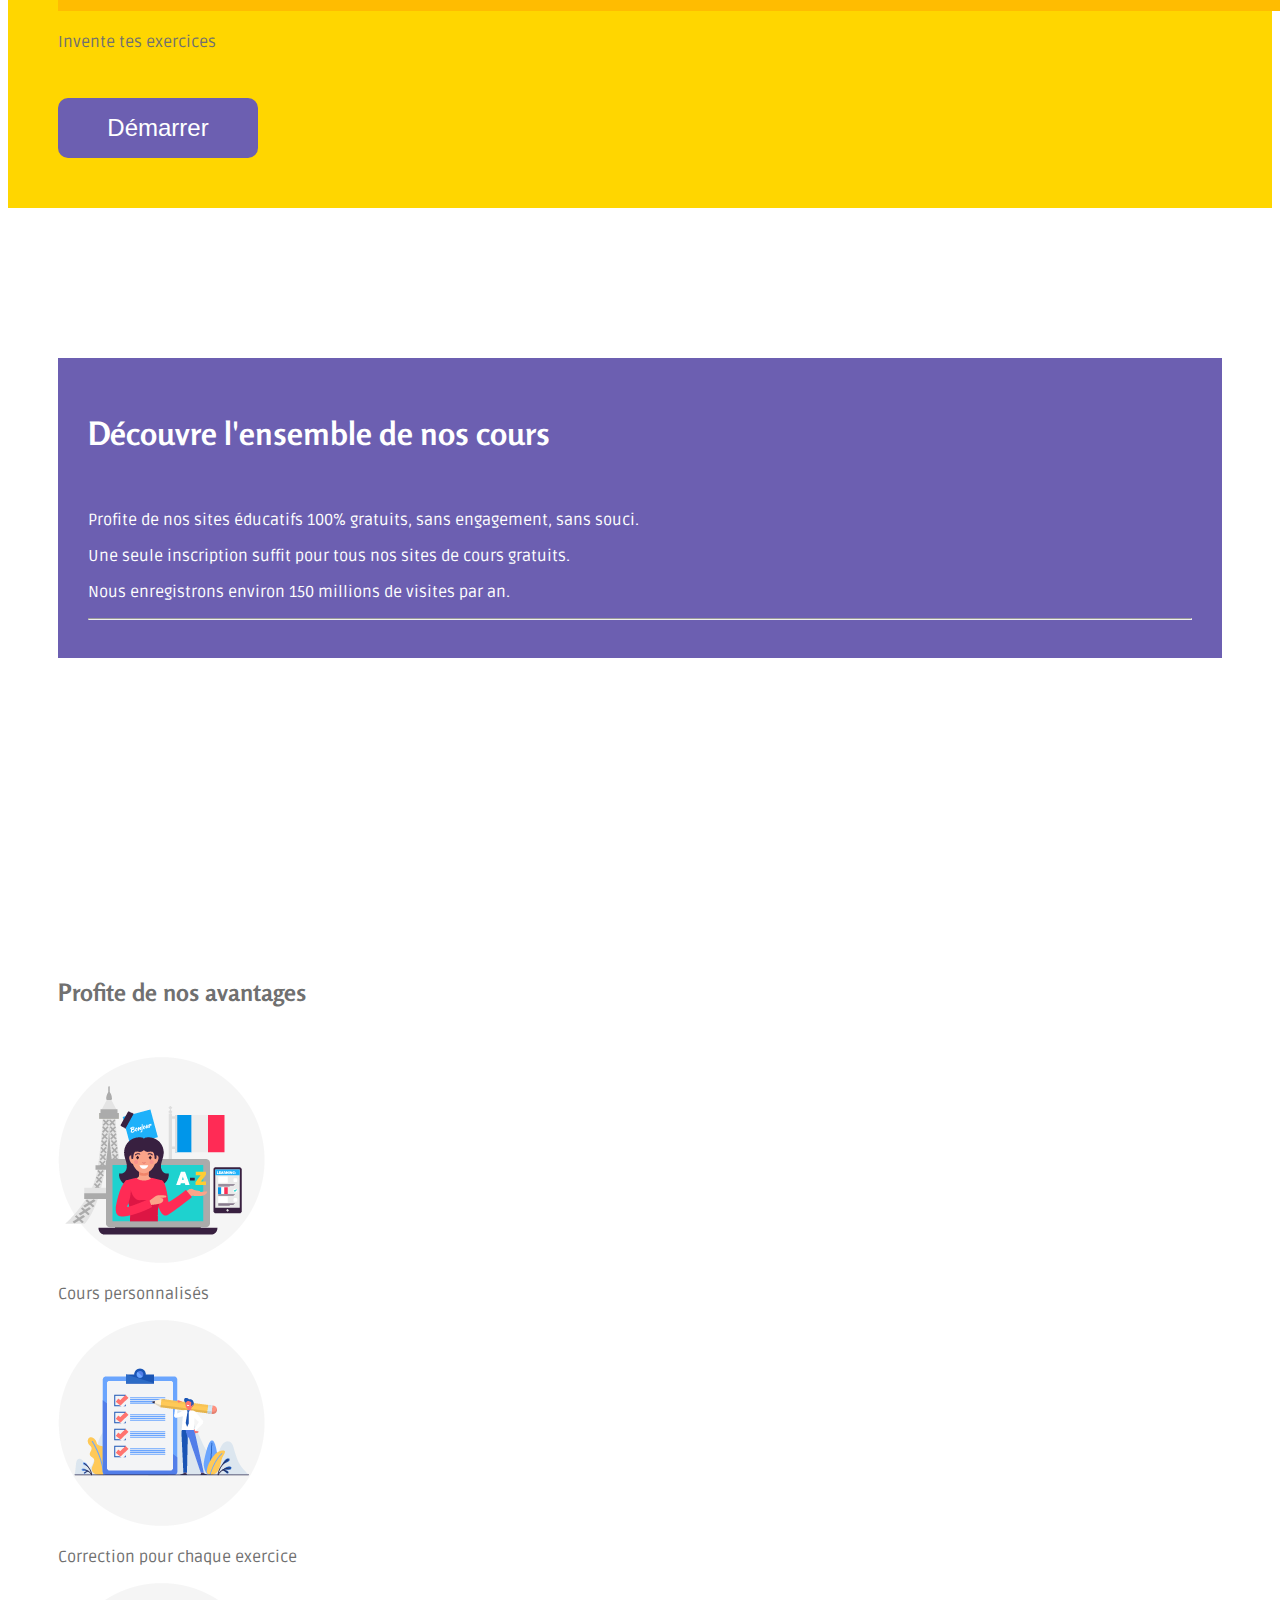
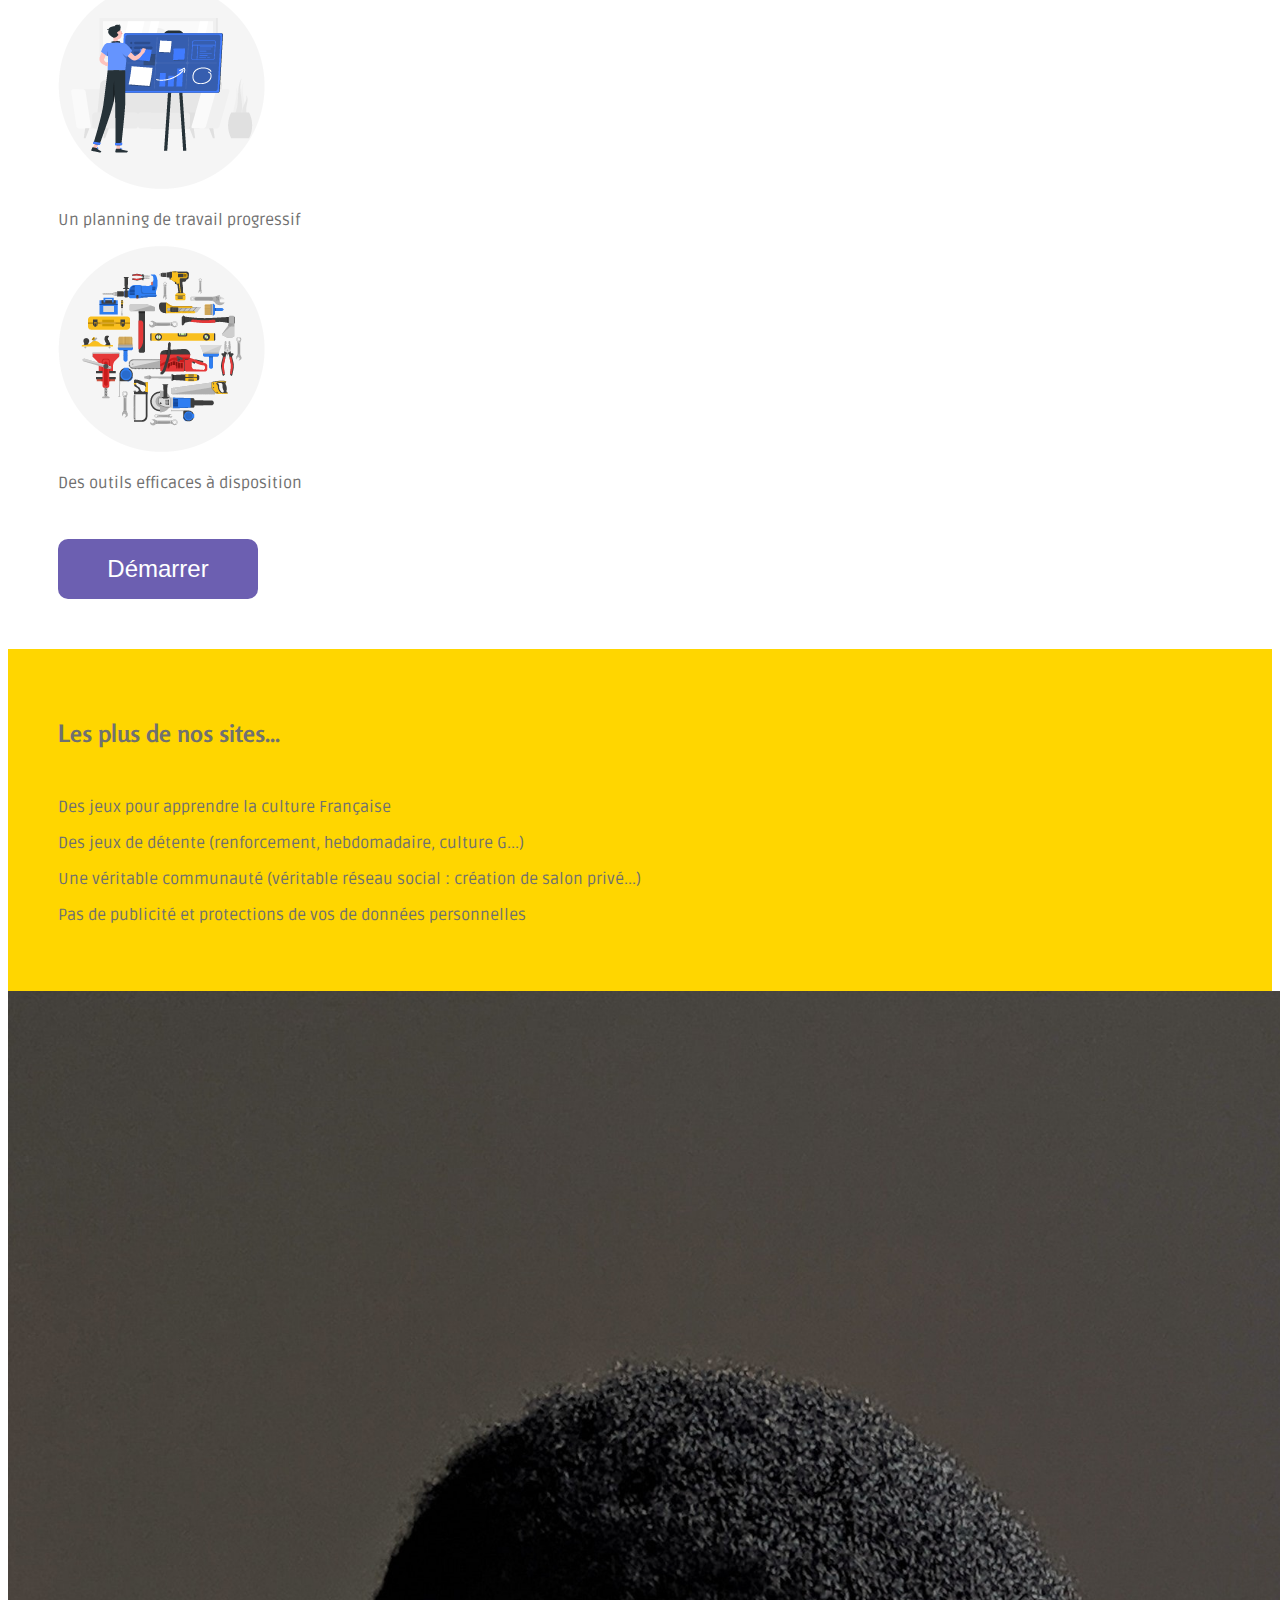
==== commit 1fa32f3d: "v6" ====
--- a/accueil.html
+++ b/accueil.html
@@ -14,7 +14,7 @@
         <nav class="navbar navbar-black">
             <p><a href="#" class="navbar-brand mb-0 h1 text-light"><img src="img/logo.png" alt="logo" id="logo"></a></p>
                 <ul class="nav justify-content-end">
-                    <li class="nav-item dropdown">
+                    <li class="nav-item dropdown d-none d-lg-block">
                         <a class="nav-link dropdown-toggle langue" href="#" id="navbarDropdownMenuLink" role="button" data-toggle="dropdown" aria-haspopup="true" aria-expanded="false">
                           <button id="langues">Langues</button>
                         </a>
@@ -24,7 +24,7 @@
                           <a class="dropdown-item" href="#">Italien</a>
                         </div>
                     </li>
-                    <li class="nav-item dropdown">
+                    <li class="nav-item dropdown d-none d-lg-block">
                         <a class="nav-link compte" href="#" role="button" data-toggle="dropdown" aria-haspopup="true" aria-expanded="false">
                           <button id=compte>Compte</button>
                         </a>
@@ -34,23 +34,41 @@
                           <img src="img/burger.png" alt="burger-menu" id="burger">
                         </a>
                         <div class="dropdown-menu" aria-labelledby="navbarDropdownMenuLink">
-                          <a class="dropdown-item" href="#">Accueil</a>
-                          <a class="dropdown-item" href="#">Tests</a>
-                          <a class="dropdown-item" href="#">Cours</a>
-                        </div>
-                      </li>
+                            <div class="btn-group" role="group" aria-label="Button group with nested dropdown">
+                                <button type="button" class="btn btn-secondary">Compte</button>
+                                <div class="btn-group" role="group">
+                                  <button id="btnGroupDrop1" type="button" class="btn btn-secondary dropdown-toggle" data-toggle="dropdown" aria-haspopup="true" aria-expanded="false">
+                                    Langues
+                                  </button>
+                                  <div class="dropdown-menu" aria-labelledby="btnGroupDrop1">
+                                    <a class="dropdown-item" href="#">Français</a>
+                                    <a class="dropdown-item" href="#">Italien</a>
+                                  </div>
+                                  <button type="button" class="btn btn-secondary">Accueil</button>
+                                  <button type="button" class="btn btn-secondary">Tests</button>
+                                </div>
+                            </div> <!--
+                            <a class="dropdown-item d-lg-none d-block" href="#">Compte</a>
+                            <a class="dropdown-item d-lg-none d-block" href="#">Langues</a>
+                            <div class="dropdown-divider d-lg-none d-block"></div>
+                            <a class="dropdown-item" href="http://127.0.0.1:5500/accueil.html">Accueil</a>
+                            <a class="dropdown-item" href="http://127.0.0.1:5500/lesTestsDeNiveau.html">Tests</a>
+                            <a class="dropdown-item" href="http://127.0.0.1:5500/leGuideDeTravail.html">Guide de travail</a>
+                            <a class="dropdown-item" href="http://127.0.0.1:5500/lesCours.html">Cours</a>-->
+                        </div>
+                    </li>
                 </ul>
         </nav>
         <div class="container-fluid">
             <div class="row">
                 <div class="col-12 col-lg-5">
-                    <img class="" src="img/1-imageHeader.jpg" alt="image-header" id="image-header">
+                    <img class="d-none d-lg-block" src="img/1-imageHeader.jpg" alt="image-header" id="image-header">
                 </div>
                 <div class="col-12 col-lg-7 d-flex flex-column align-items-center" id="cadre-princpal">
                     <h1 class="display-4">Cours 100% gratuits</h1>
                     <p class="lead">Apprenez et perfectionnez- vous en français ou une autre langues !</p>
                     <hr class="my-4">
-                    <button class="gros-bouton teste-toi">Teste-toi</button>
+                    <a href=http://127.0.0.1:5500/lesTestsDeNiveau.html><button class="gros-bouton teste-toi">Teste-toi</button></a>
                 </div>
             </div>
         </div>
@@ -60,33 +78,33 @@
             <div class="row justify-content-center">
                 <h2>Deviens imbattable en Français !</h2>
             </div>
-            <div class="row">
-                <div class="col-md">
-                    <div class="card" style="width: 16rem;">
+            <div class="row justify-content-center">
+                <div class="col-md-3 col-12">
+                    <div class="card">
                         <img src="img/2-Test ton niveau.jpg" class="card-img-top" alt="image-test-ton-niveau">
-                        <div class="card-body">
+                        <div class="card-body text-center">
                             <p class="card-text">Test ton niveau</p>
                         </div>
                     </div>
                 </div>
-                <div class="col-md">
-                    <div class="card" style="width: 16rem;">
+                <div class="col-md-3 col-12">
+                    <div class="card" >
                         <img src="img/3-GuideDeTravail.jpg" class="card-img-top" alt="image-test-ton-niveau">
                         <div class="card-body text-center">
                             <p class="card-text">Consulte ton guide de travail</p>
                         </div>
                     </div>
                 </div>
-                <div class="col-md">
-                    <div class="card" style="width: 16rem;">
+                <div class="col-md-3 col-12">
+                    <div class="card">
                         <img src="img/4-AccedeAuxCours.jpg" class="card-img-top" alt="image-test-ton-niveau">
                         <div class="card-body text-center">
                             <p class="card-text">Accède aux cours et exercices</p>
                         </div>
                     </div>
                 </div>
-                <div class="col-md">
-                    <div class="card" style="width: 16rem;">
+                <div class="col-md-3 col-12">
+                    <div class="card">
                         <img src="img/5-InventionExercices.jpg" class="card-img-top" alt="image-test-ton-niveau">
                         <div class="card-body text-center">
                             <p class="card-text">Invente tes exercices</p>
@@ -174,20 +192,9 @@
                         <div class="col-lg-4">
                             <h3>Les indispensables</h3>
                             <ul>
-                                <li>Les tests de niveau</li>
-                                <li>Le guide de travail</li>
-                                <li>Les cours</li>
-                                <li>Les meilleures fiches</li>
-                                <li>Tous les outils</li>
-                                <li>Créez des exercices</li>
-                            </ul>
-                        </div>
-                        <div class="col-lg-4">
-                            <h3>Les indispensables</h3>
-                            <ul>
-                                <li>Les tests de niveau</li>
-                                <li>Le guide de travail</li>
-                                <li>Les cours</li>
+                                <li><a href="http://127.0.0.1:5500/lesTestsDeNiveau.html">Les tests de niveau</a></li>
+                                <li><a href="http://127.0.0.1:5500/leGuideDeTravail.html">Le guide de travail</a></li>
+                                <li><a href="http://127.0.0.1:5500/lesCours.html">Les cours</a></li>
                                 <li>Les meilleures fiches</li>
                                 <li>Tous les outils</li>
                                 <li>Créez des exercices</li>
@@ -203,6 +210,17 @@
                                 <li>Bac d'anglais</li>
                             </ul>
                         </div>
+                        <div class="col-lg-4">
+                            <h3>Informations</h3>
+                            <ul>
+                                <li>Conditions d'utilisation</li>
+                                <li>Conseils en sécurité</li>
+                                <li>Mentions légales</li>
+                                <li>Vies privées</li>
+                                <li>Cookies</li>
+                                <li>Aide et contact</li>
+                            </ul>
+                        </div>
                     </div>
                 </div>
         </div>
--- a/css/accueil.css
+++ b/css/accueil.css
@@ -30,6 +30,18 @@
     background: url(https://adesandi.com/wp-content/uploads/2020/10/fond.jpg) no-repeat center center ;
     background-size: cover;
     height:890px;
+}
+@media (max-width: 700px) {
+    header{
+        background: url(https://adesandi.com/wp-content/uploads/2020/10/fond.jpg) no-repeat 20px center ;
+        background-size: cover;
+        height:890px;
+    }
+    #cadre-princpal {
+        color: #6C5FB1;
+        padding-right: 200px;
+        padding-left: 50px;
+    }
 }
 
 /*Cadre-secondaire*********************************************************************************************/
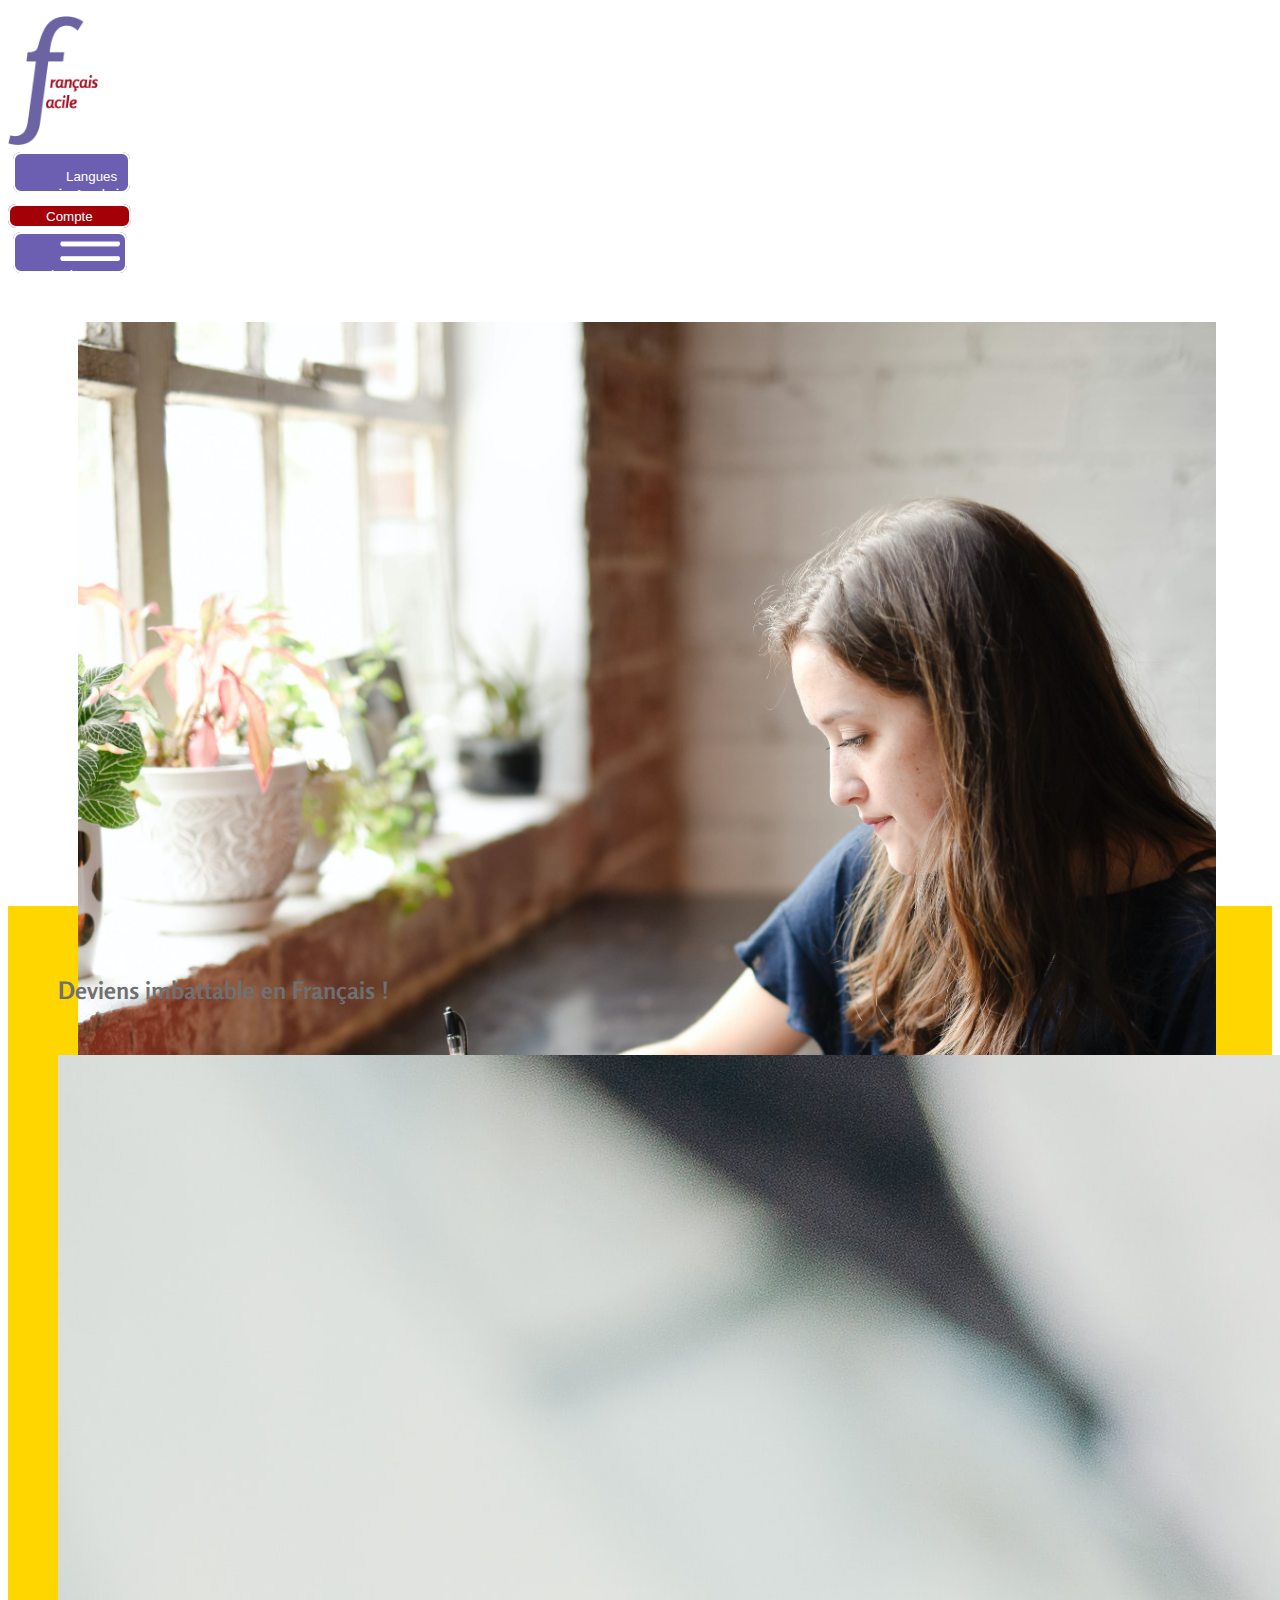
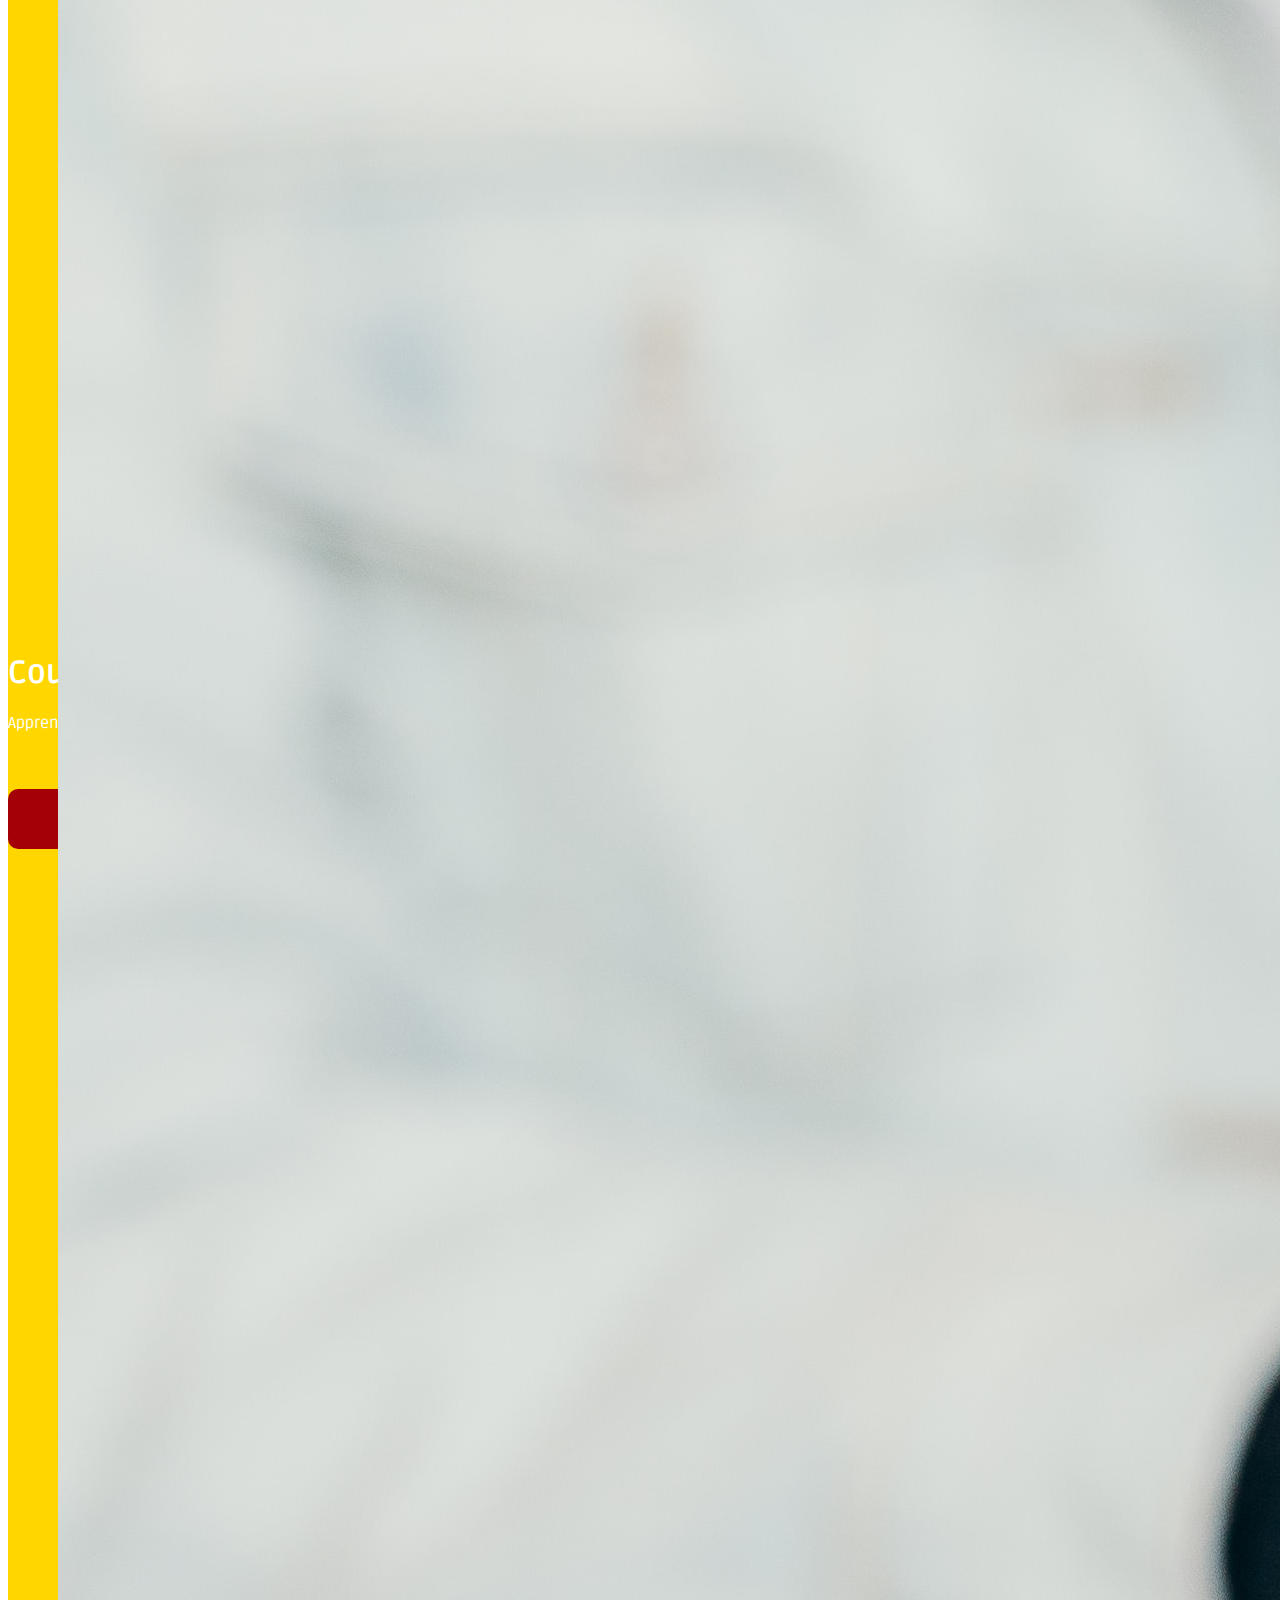
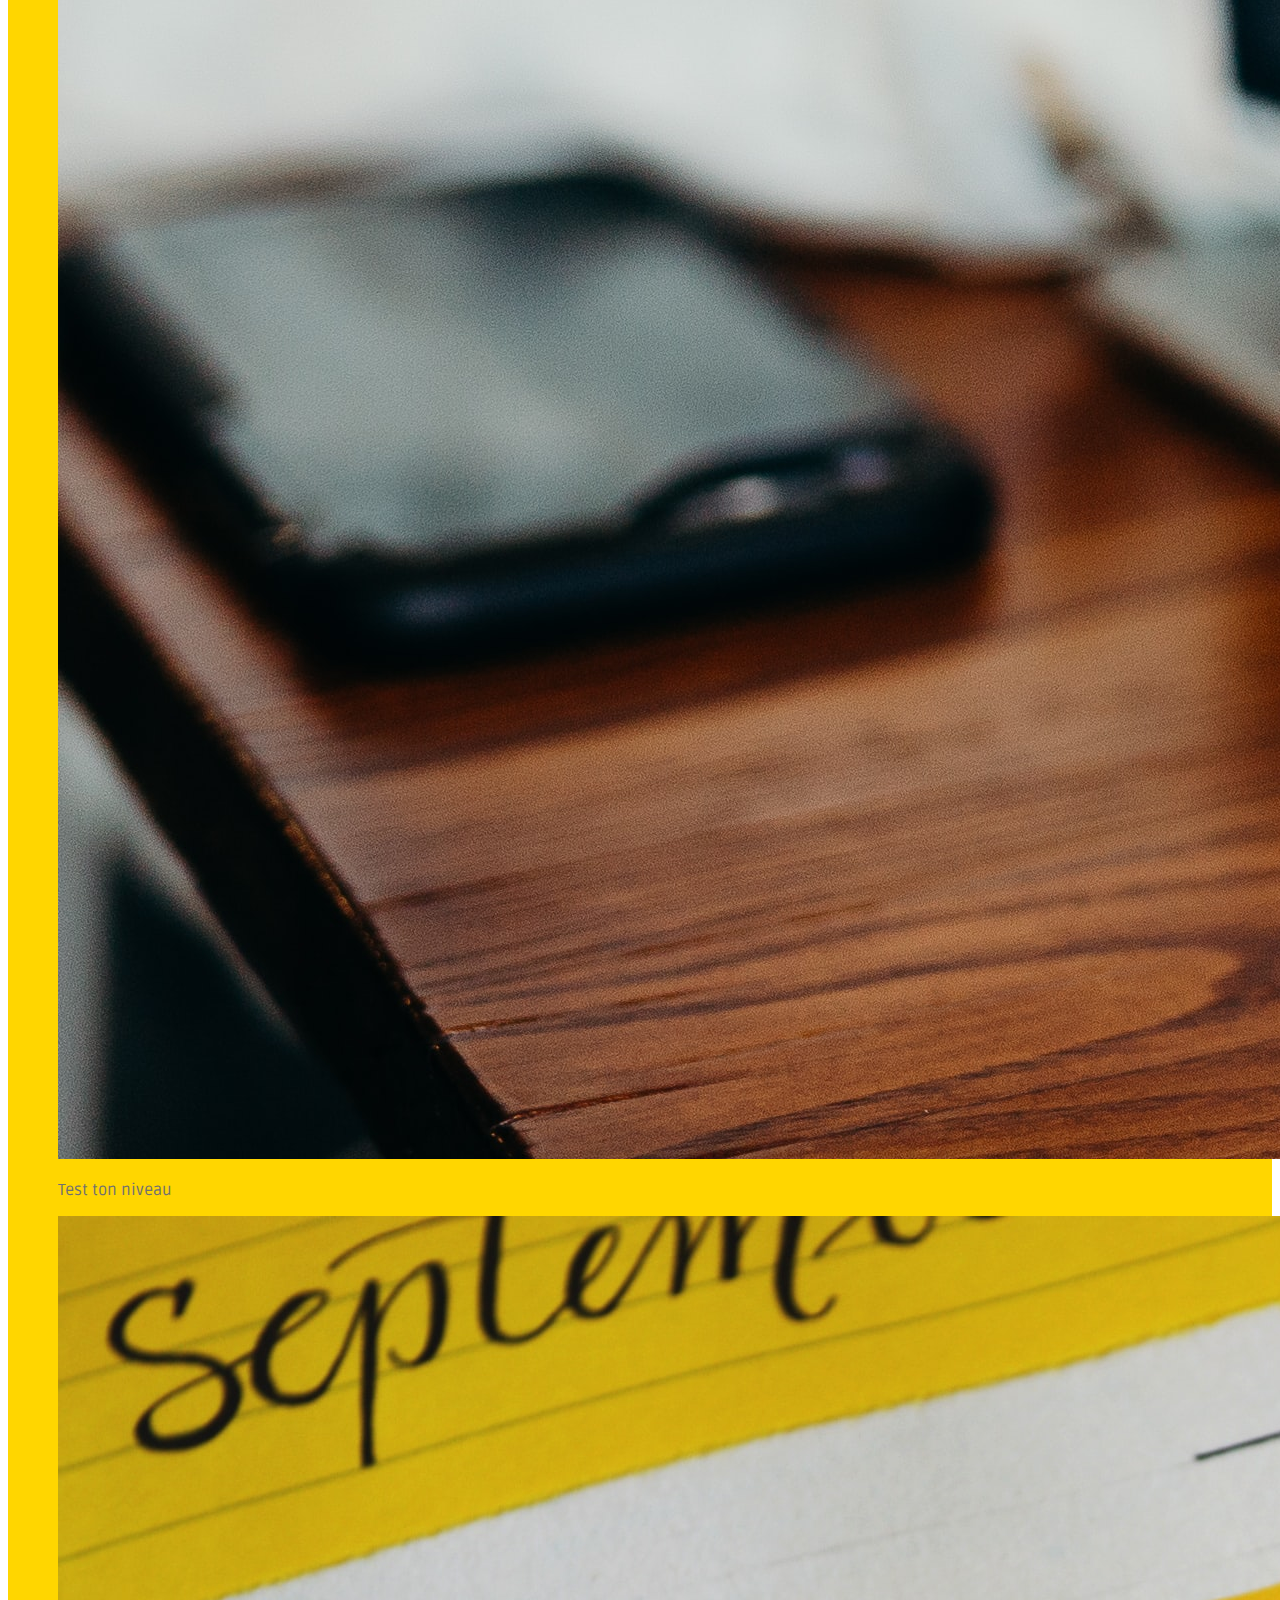
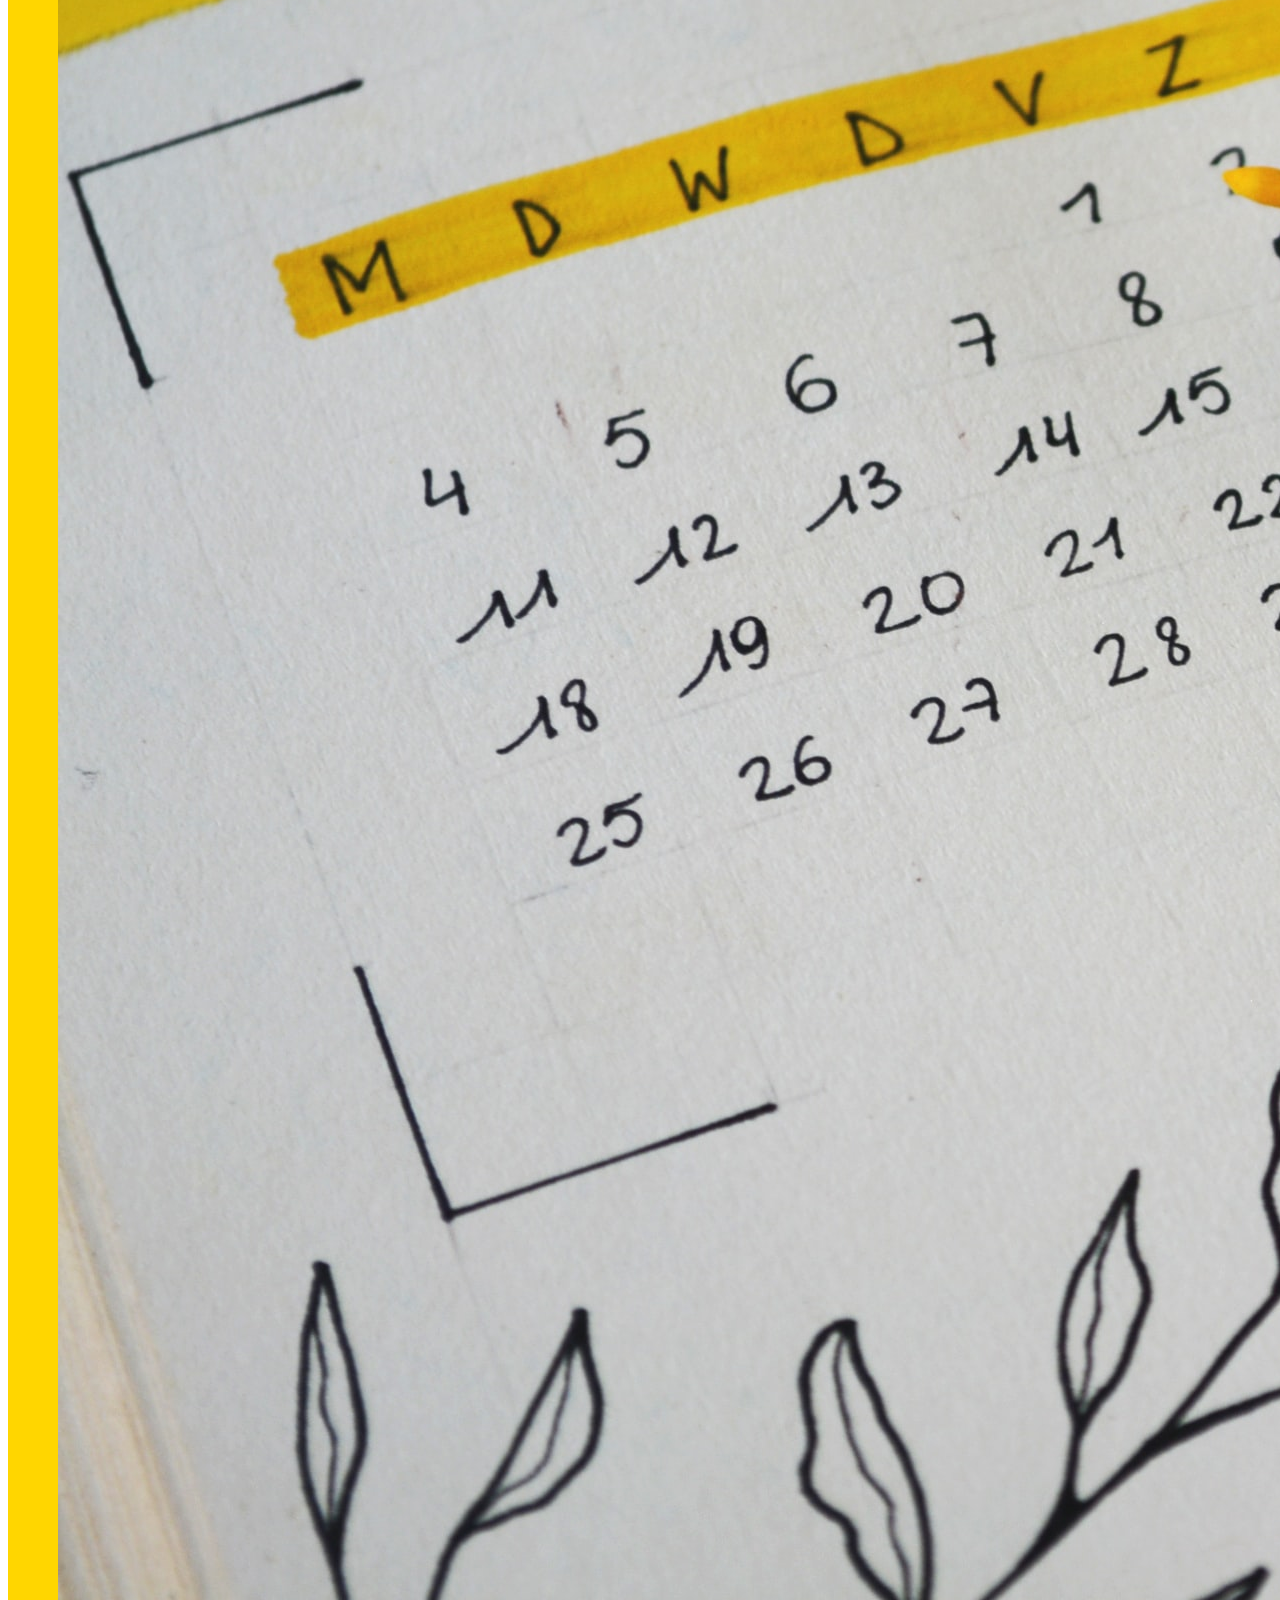
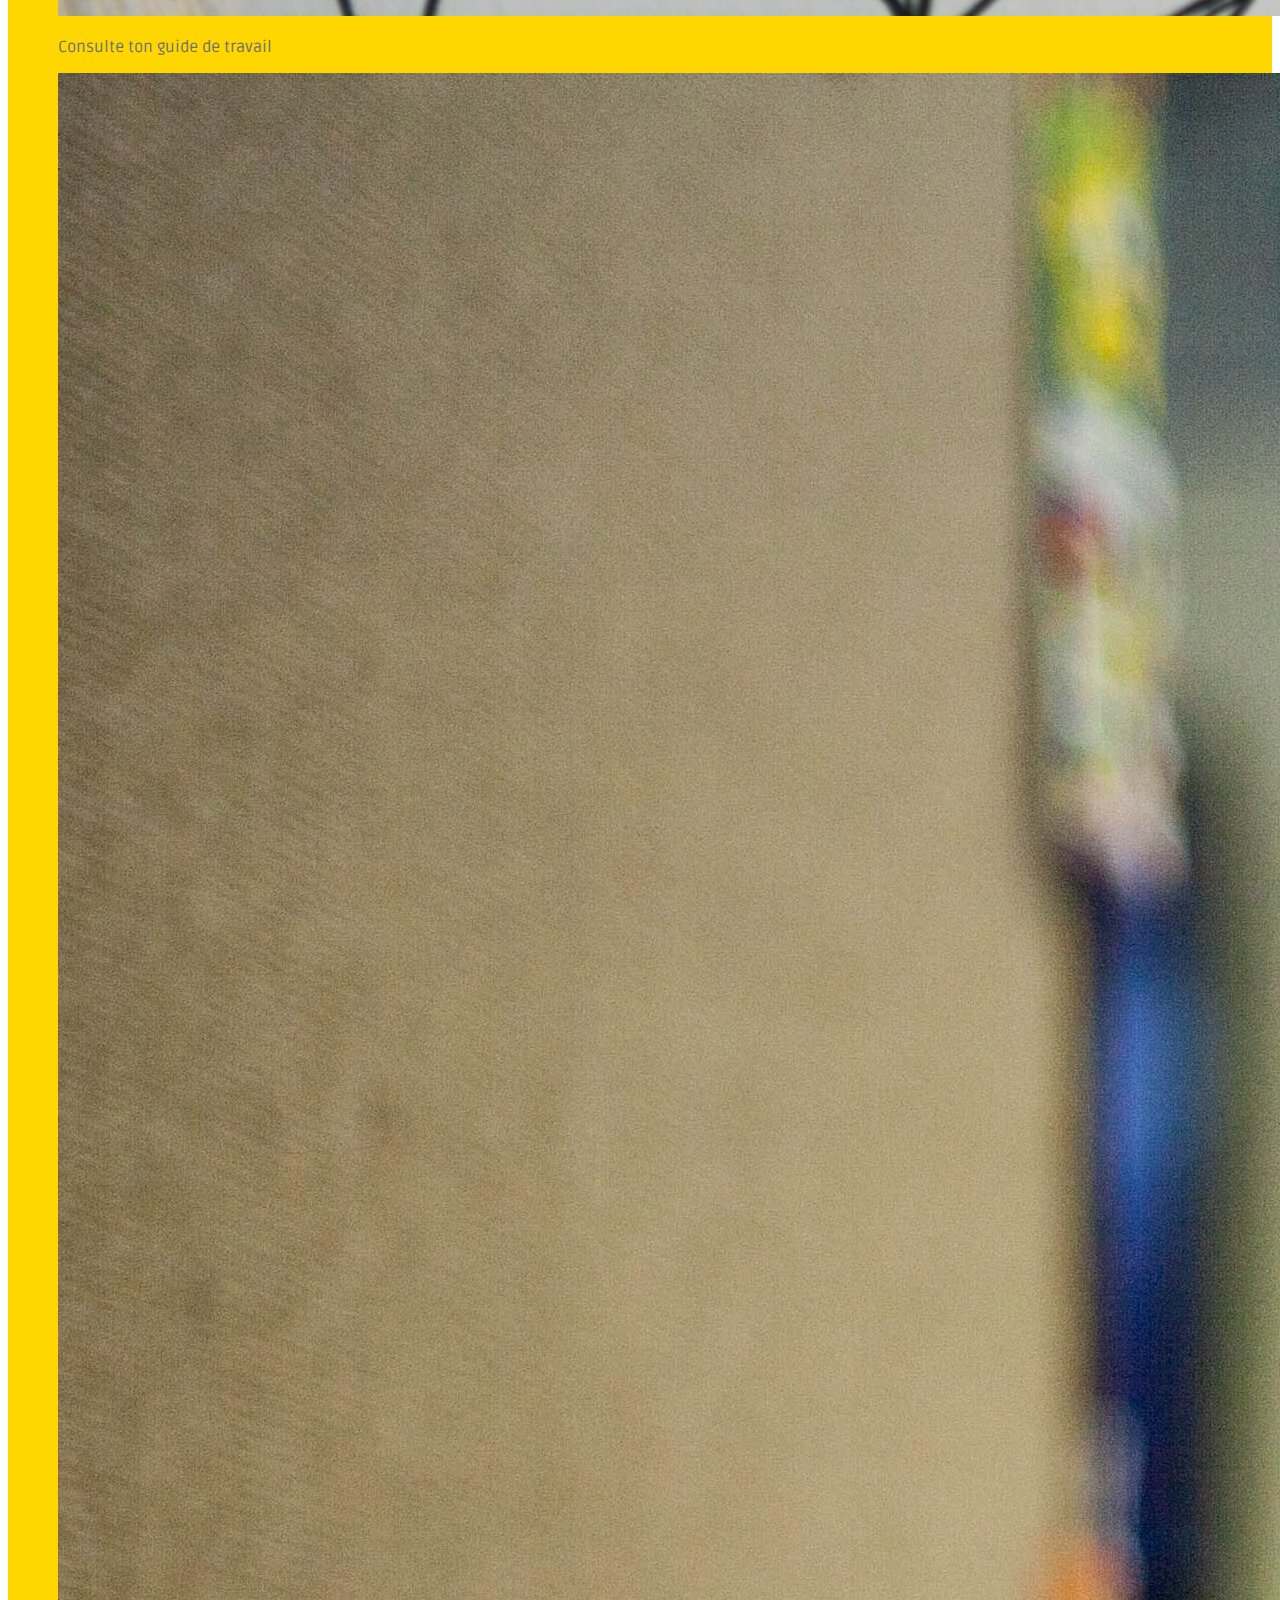
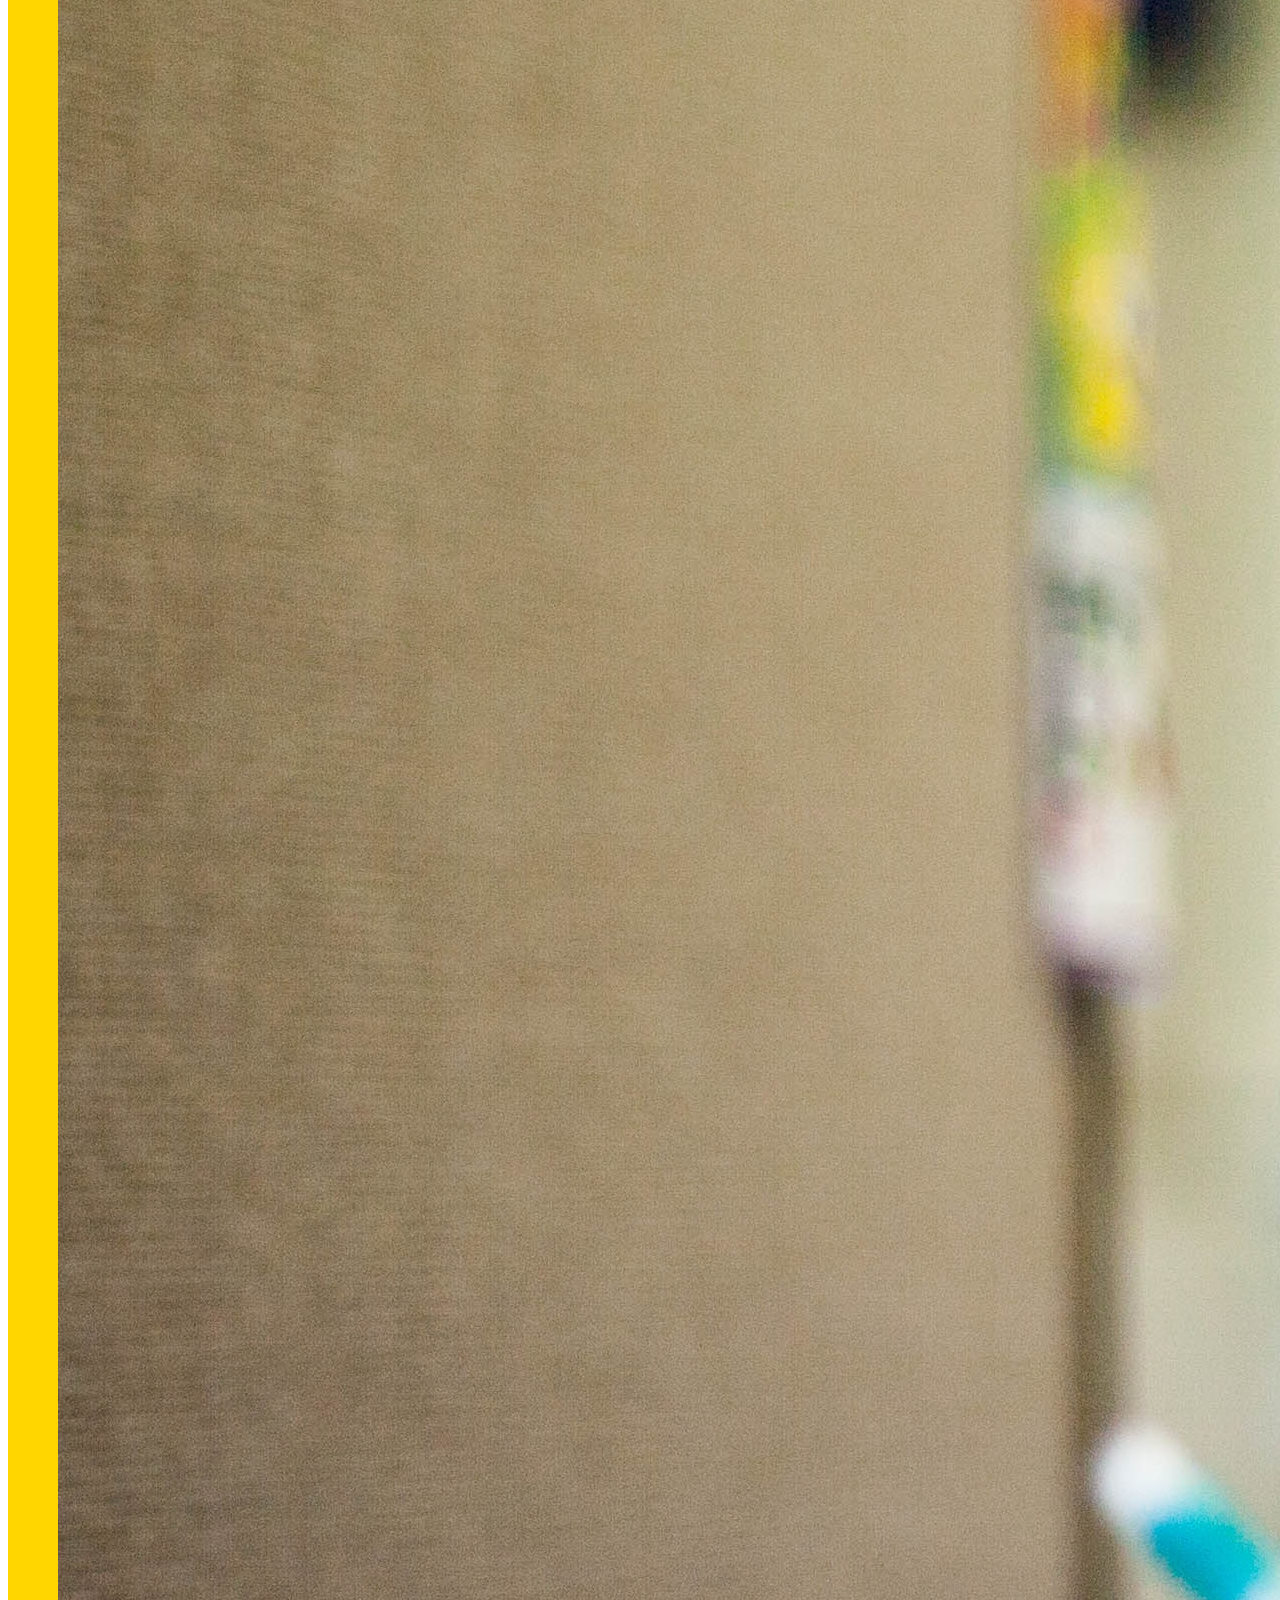
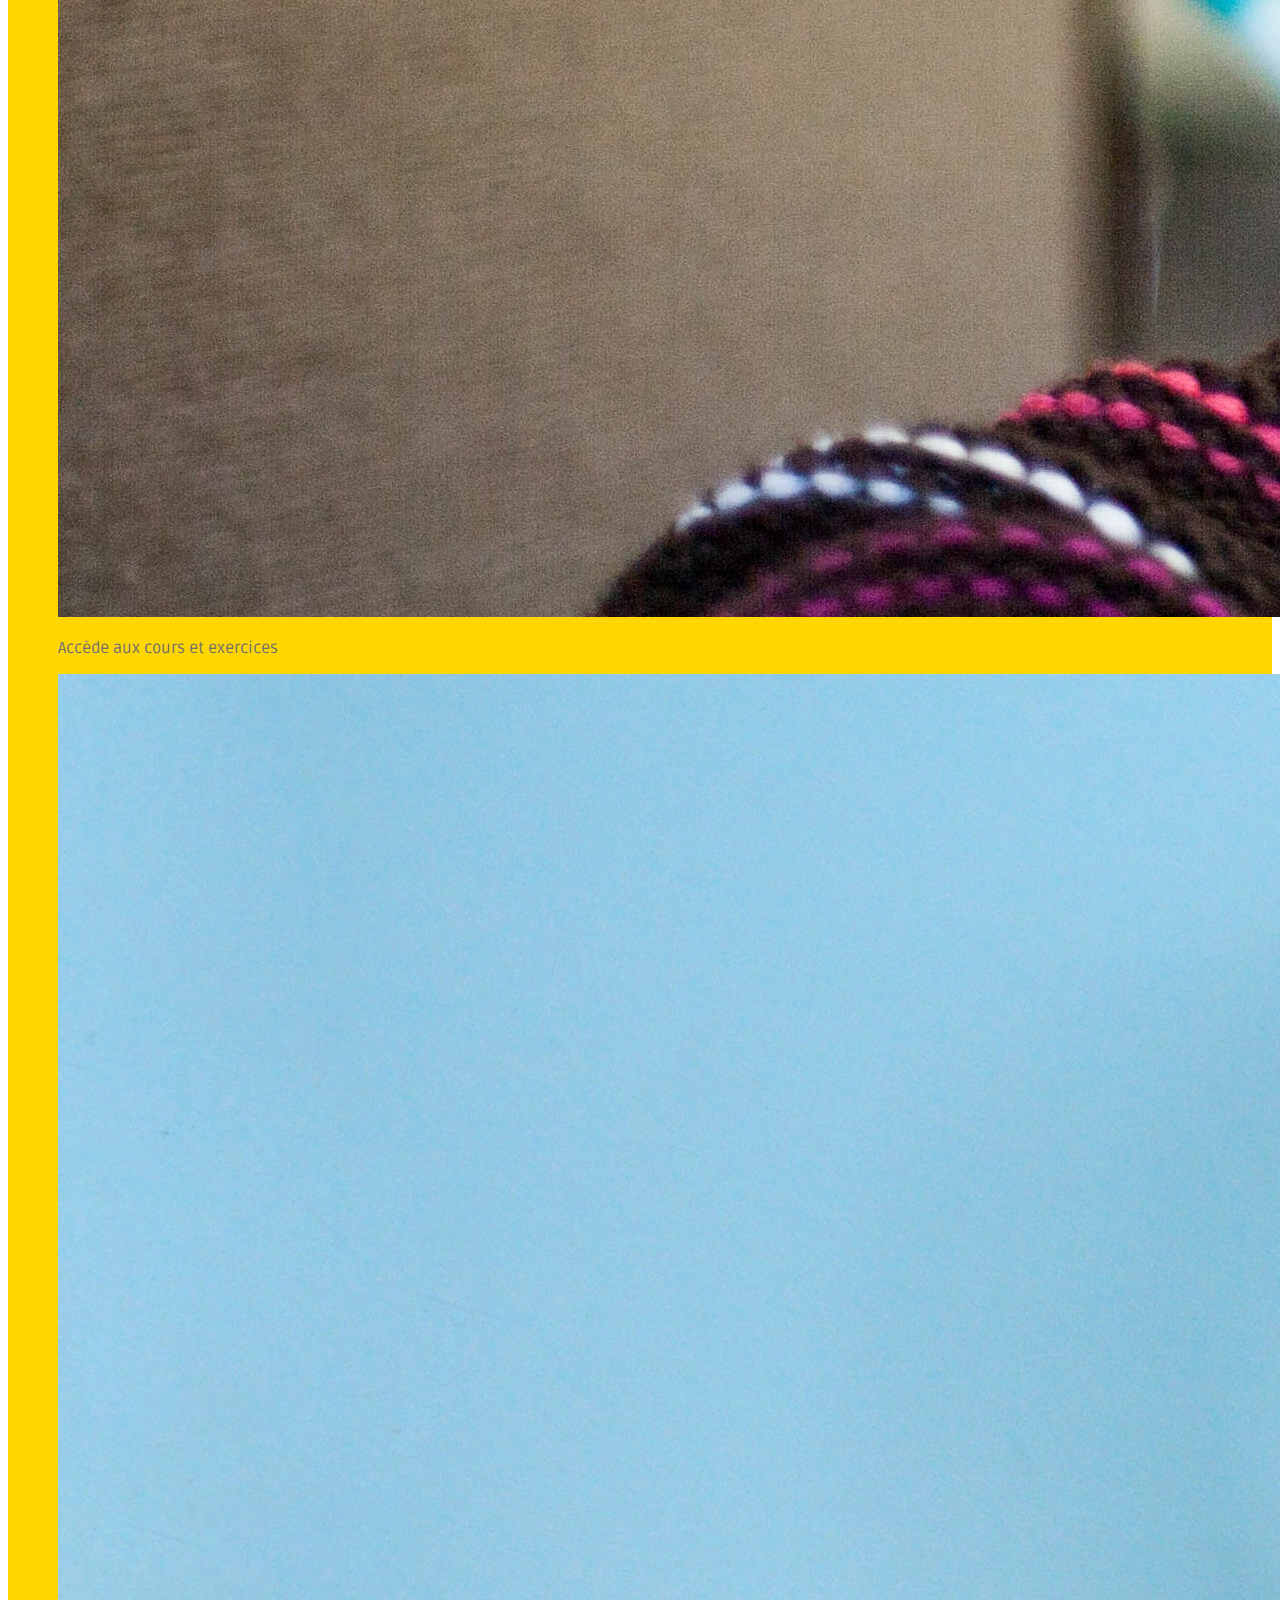
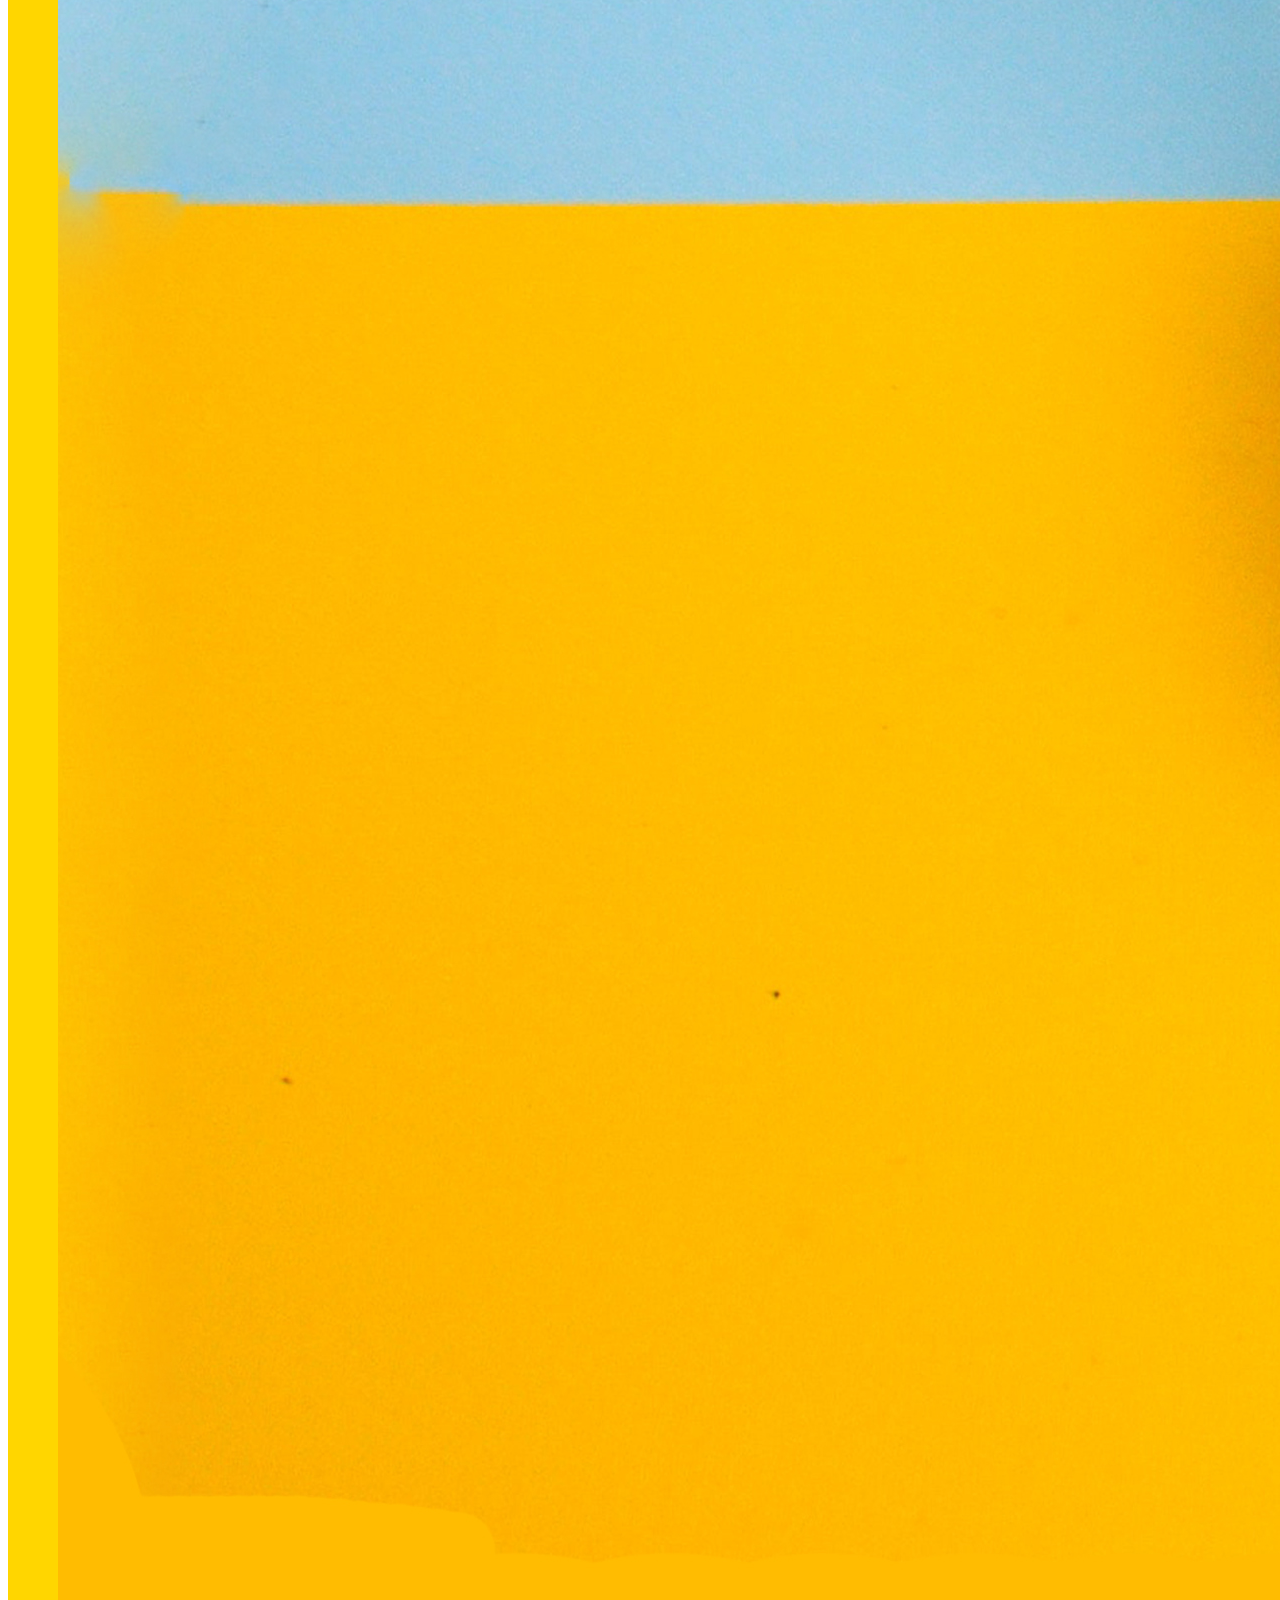
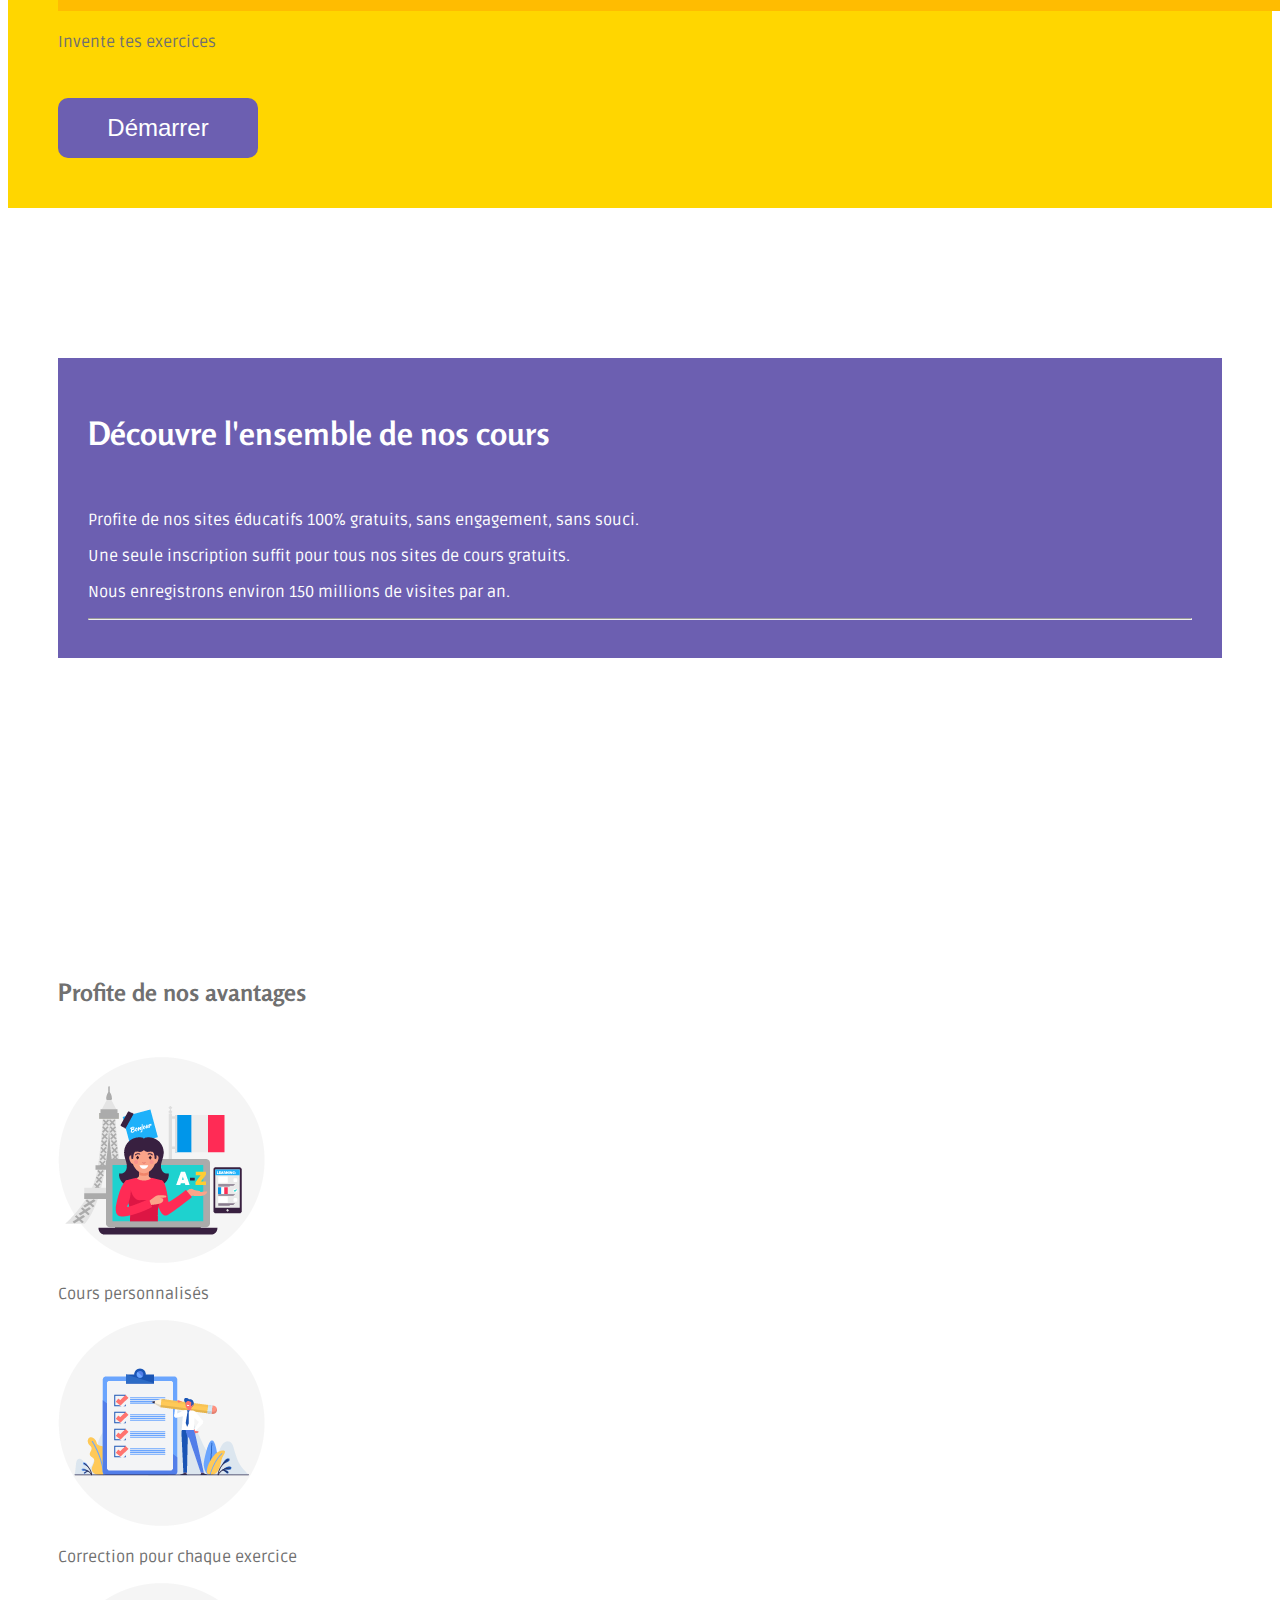
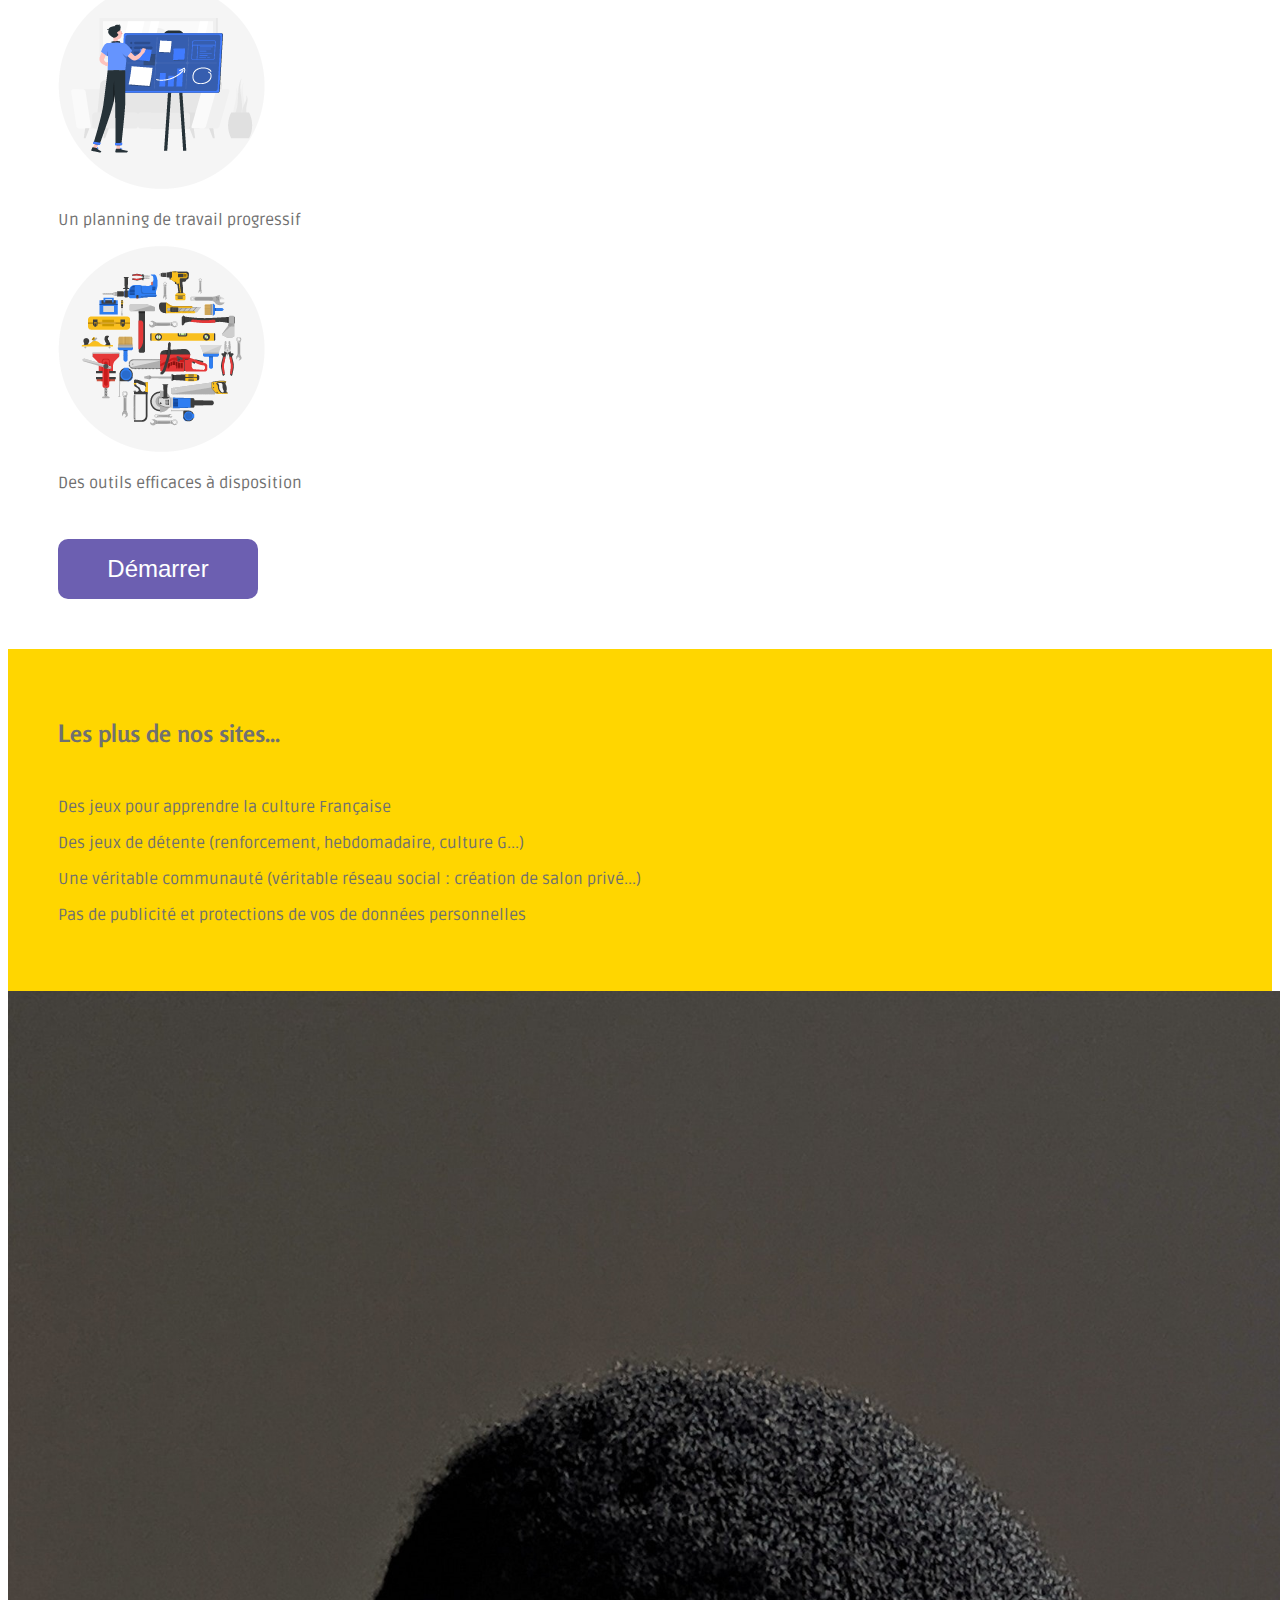
==== commit 18eadb57: "v7" ====
--- a/accueil.html
+++ b/accueil.html
@@ -12,7 +12,7 @@
 <body>
     <header>
         <nav class="navbar navbar-black">
-            <p><a href="#" class="navbar-brand mb-0 h1 text-light"><img src="img/logo.png" alt="logo" id="logo"></a></p>
+            <p><a href="http://127.0.0.1:5500/accueil.html" class="navbar-brand mb-0 h1 text-light"><img src="img/logo.png" alt="logo" id="logo"></a></p>
                 <ul class="nav justify-content-end">
                     <li class="nav-item dropdown d-none d-lg-block">
                         <a class="nav-link dropdown-toggle langue" href="#" id="navbarDropdownMenuLink" role="button" data-toggle="dropdown" aria-haspopup="true" aria-expanded="false">
@@ -34,27 +34,13 @@
                           <img src="img/burger.png" alt="burger-menu" id="burger">
                         </a>
                         <div class="dropdown-menu" aria-labelledby="navbarDropdownMenuLink">
-                            <div class="btn-group" role="group" aria-label="Button group with nested dropdown">
-                                <button type="button" class="btn btn-secondary">Compte</button>
-                                <div class="btn-group" role="group">
-                                  <button id="btnGroupDrop1" type="button" class="btn btn-secondary dropdown-toggle" data-toggle="dropdown" aria-haspopup="true" aria-expanded="false">
-                                    Langues
-                                  </button>
-                                  <div class="dropdown-menu" aria-labelledby="btnGroupDrop1">
-                                    <a class="dropdown-item" href="#">Français</a>
-                                    <a class="dropdown-item" href="#">Italien</a>
-                                  </div>
-                                  <button type="button" class="btn btn-secondary">Accueil</button>
-                                  <button type="button" class="btn btn-secondary">Tests</button>
-                                </div>
-                            </div> <!--
                             <a class="dropdown-item d-lg-none d-block" href="#">Compte</a>
                             <a class="dropdown-item d-lg-none d-block" href="#">Langues</a>
                             <div class="dropdown-divider d-lg-none d-block"></div>
                             <a class="dropdown-item" href="http://127.0.0.1:5500/accueil.html">Accueil</a>
                             <a class="dropdown-item" href="http://127.0.0.1:5500/lesTestsDeNiveau.html">Tests</a>
-                            <a class="dropdown-item" href="http://127.0.0.1:5500/leGuideDeTravail.html">Guide de travail</a>
-                            <a class="dropdown-item" href="http://127.0.0.1:5500/lesCours.html">Cours</a>-->
+                            <a class="dropdown-item" href="http://127.0.0.1:5500/leGuideDeTravail.html">Guide</a>
+                            <a class="dropdown-item" href="http://127.0.0.1:5500/lesCours.html">Cours</a>
                         </div>
                     </li>
                 </ul>
--- a/css/accueil.css
+++ b/css/accueil.css
@@ -27,20 +27,27 @@
     padding-top: 200px;
 }
 header{
-    background: url(https://adesandi.com/wp-content/uploads/2020/10/fond.jpg) no-repeat center center ;
+    background: url(https://adesandi.com/wp-content/uploads/2020/10/fond.jpg) no-repeat center center;
     background-size: cover;
     height:890px;
 }
 @media (max-width: 700px) {
     header{
-        background: url(https://adesandi.com/wp-content/uploads/2020/10/fond.jpg) no-repeat 20px center ;
+        background: url(https://adesandi.com/wp-content/uploads/2020/10/fond-mobile.jpg) no-repeat left center;
         background-size: cover;
-        height:890px;
+        height:900px;
     }
     #cadre-princpal {
         color: #6C5FB1;
-        padding-right: 200px;
-        padding-left: 50px;
+    }
+    h1.display-4, .lead {
+        margin-left: 20px;
+        margin-right: 90px;
+    }
+    #cadre-secondaire {
+        margin-top: 0px !important;
+        padding: 0px;
+        height: 500px;
     }
 }
 
@@ -63,8 +70,11 @@
     background-color: #6C5FB1;
     margin-right: 30px;
 }
+.langue:hover {
+    background-color:#a30008;
+}
 #langues {
-    background-color: #6C5FB1;
+    background-color: transparent;
     border: none;
     color: white;
 }
@@ -73,6 +83,12 @@
     color: white;
 }
 a:hover {
+    color: white;
+}
+footer div div ul li a:hover {
+    color: #a30008;
+}
+footer div div ul li:hover {
     color: #a30008;
 }
 .compte {
@@ -83,8 +99,11 @@
     padding-left: 30px;
     padding-right: 30px;
 }
+.compte:hover {
+    background-color: #ef575f;
+}
 #compte {
-    background-color: #a30008;
+    background-color: transparent;
     border: none;
     color: white;
 }
@@ -97,17 +116,30 @@
     font-size: 1.5em;
     margin-top: 30px;
 }
+.gros-bouton:hover {
+    background-color: #ef575f;
+}
 .gros-bouton.teste-toi {
-    background-color: #a30008 ;
+    background-color: #a30008;
+}
+.gros-bouton.teste-toi:hover {
+    background-color: #ef575f;
 }
 .gros-bouton.demarrer {
     background-color: #6C5FB1;
 }
+.gros-bouton.demarrer:hover {
+    background-color: #a30008;
+}
 .btn.btn-outline-primary.envoyer {
-    background-color: #a30008 ;
+    background-color: #a30008;
     color: white;
     border: 1px solid white;
 }
+.btn.btn-outline-primary.envoyer:hover {
+    background-color: #ef575f;
+}
+
 /*Sections*****************************************************************************************************/
 #seconde-section, #cinquieme-section {
     background-color: #FFD600;
@@ -117,7 +149,7 @@
     padding: 50px;
 }
 #troisieme-section {
-    background: url(https://adesandi.com/wp-content/uploads/2020/10/6-DecouvreLesCours-scaled.jpg)no-repeat center center ;
+    background: url(https://adesandi.com/wp-content/uploads/2020/10/second-rectangle-scaled.jpg)no-repeat center center ;
     background-size: cover;
     height:600px;;
 }
